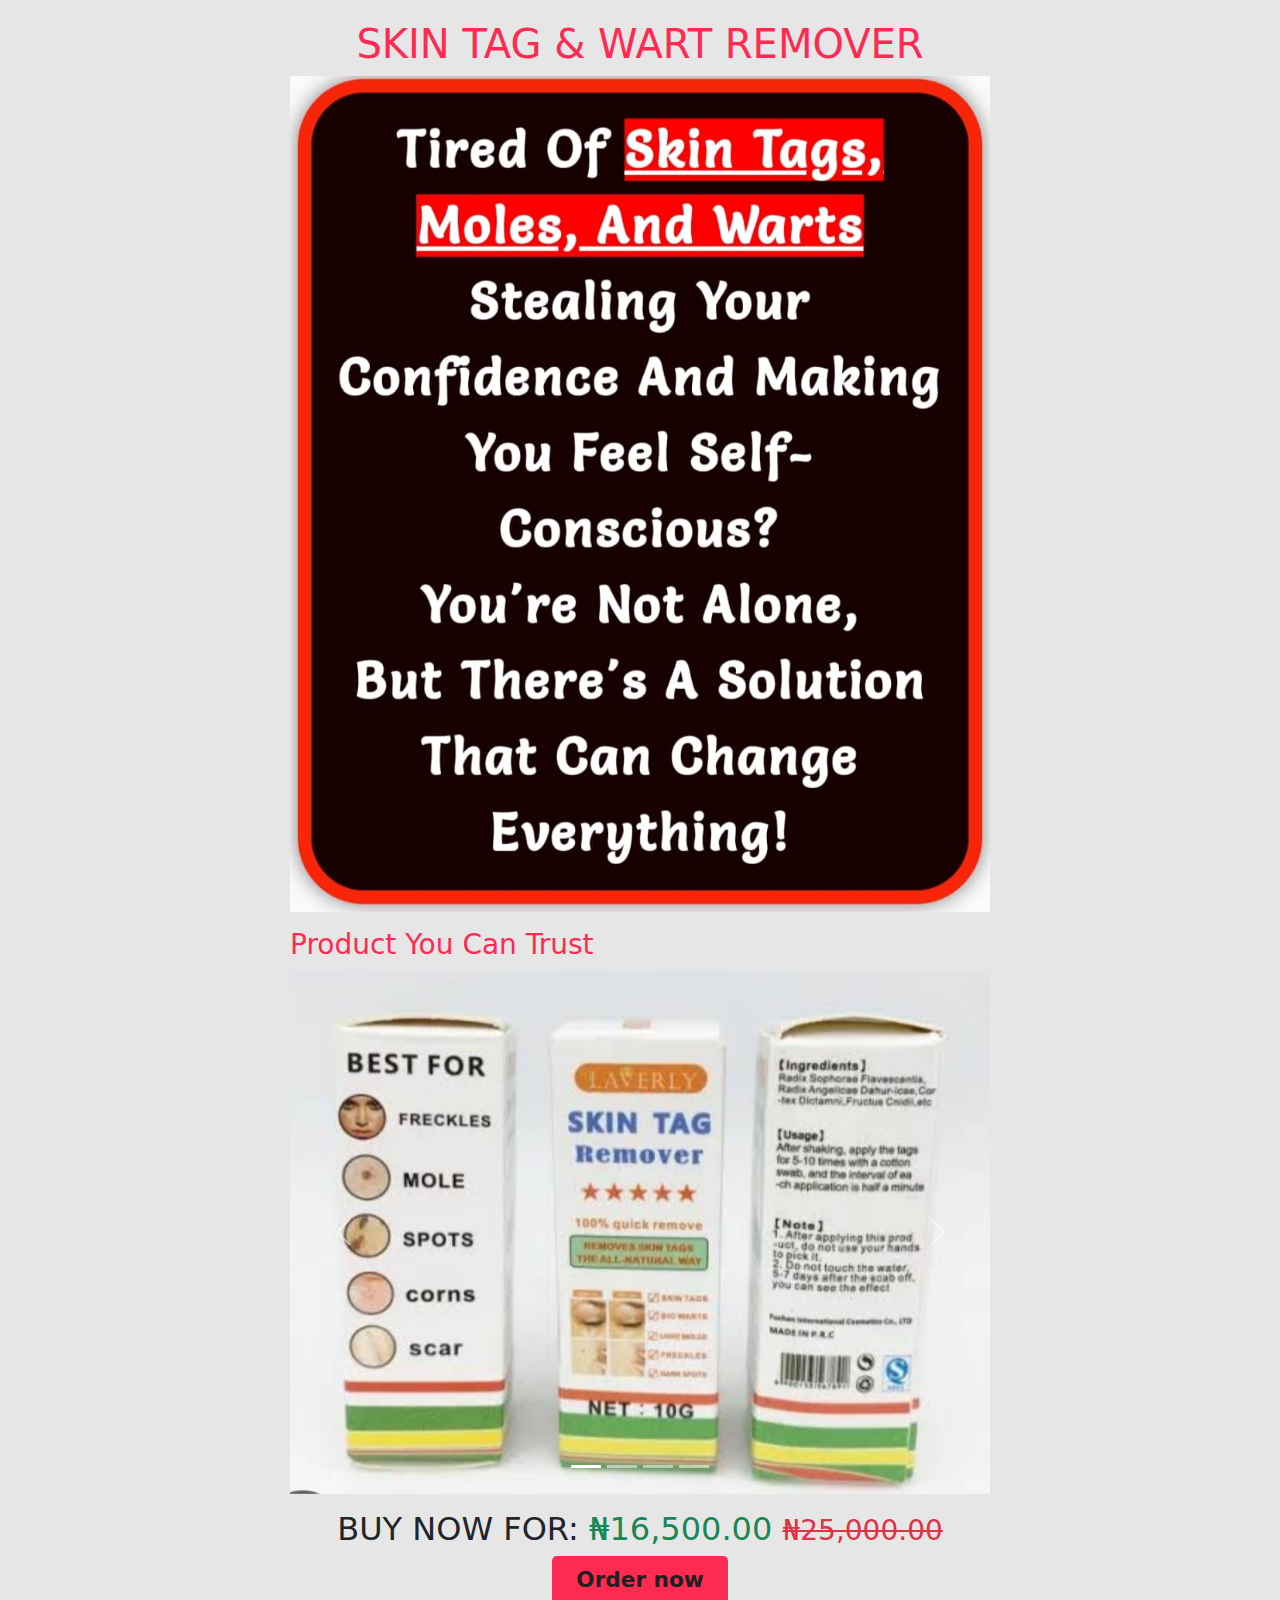
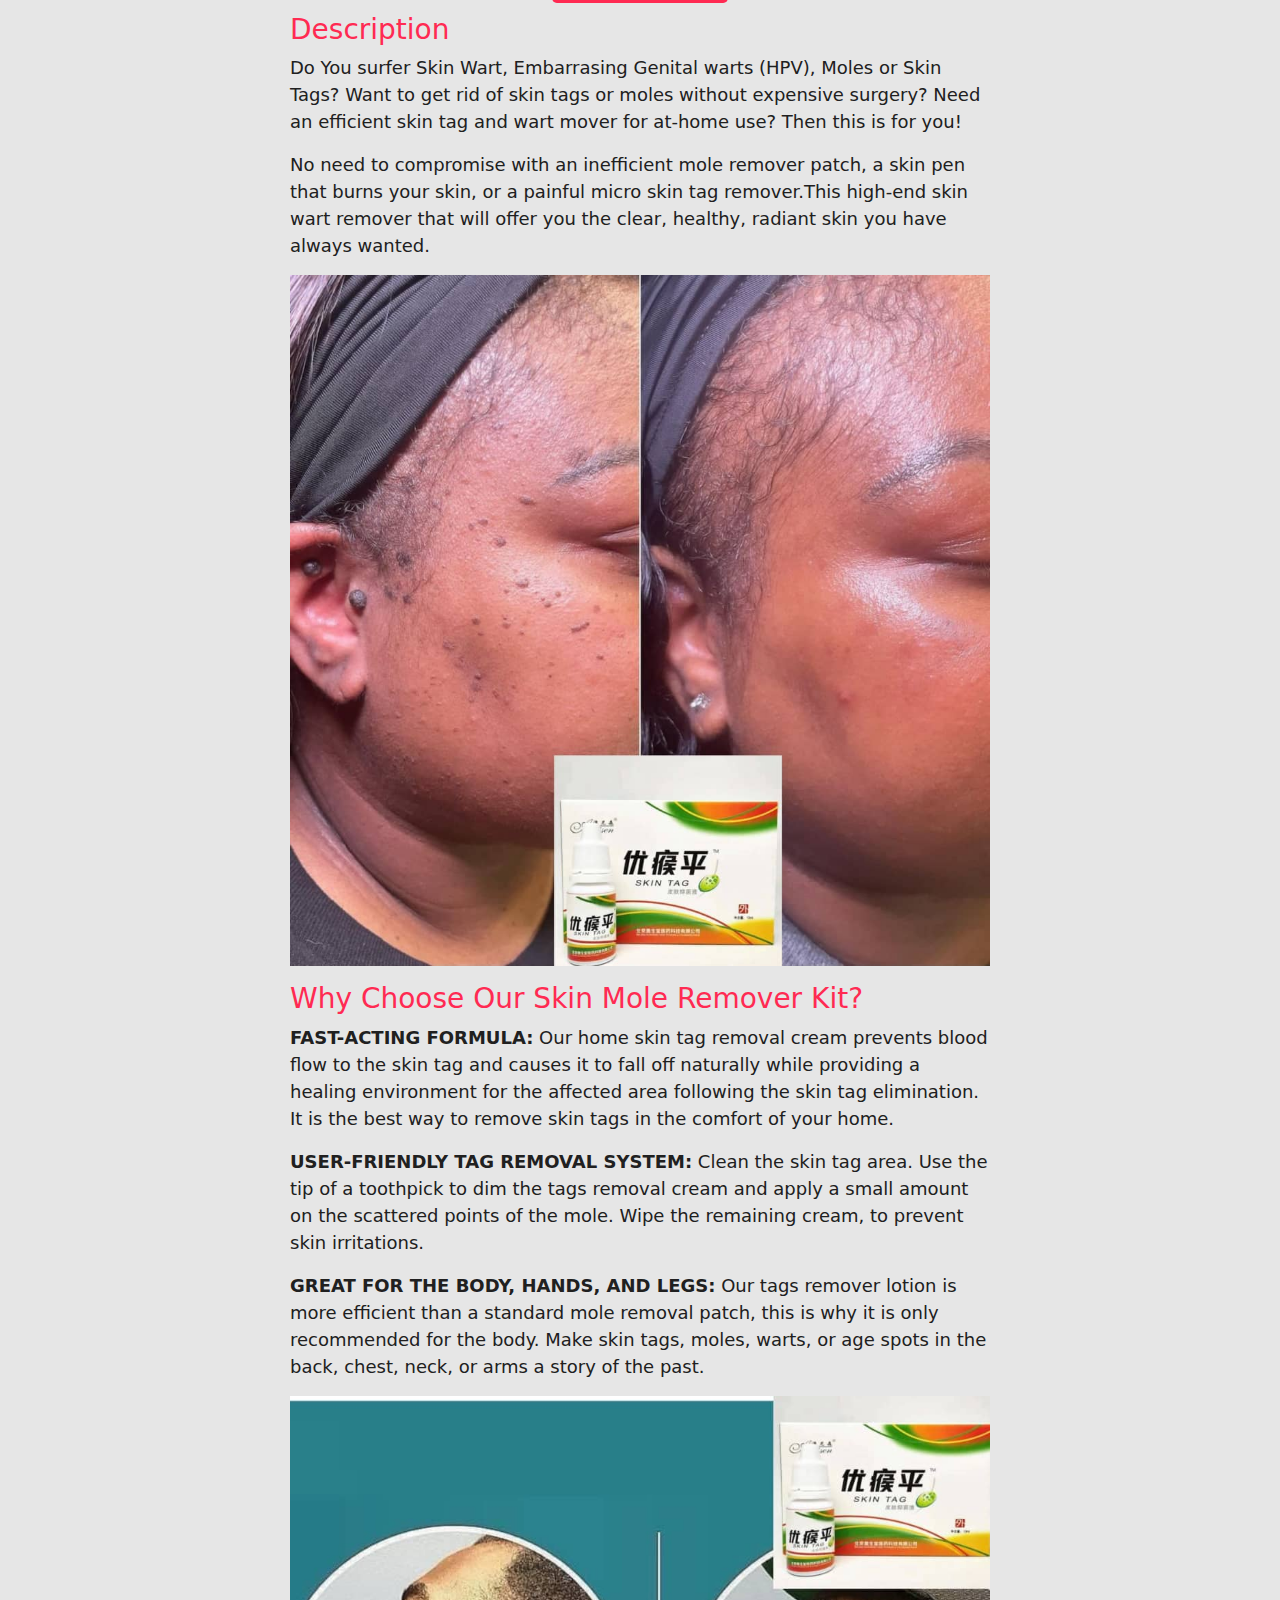
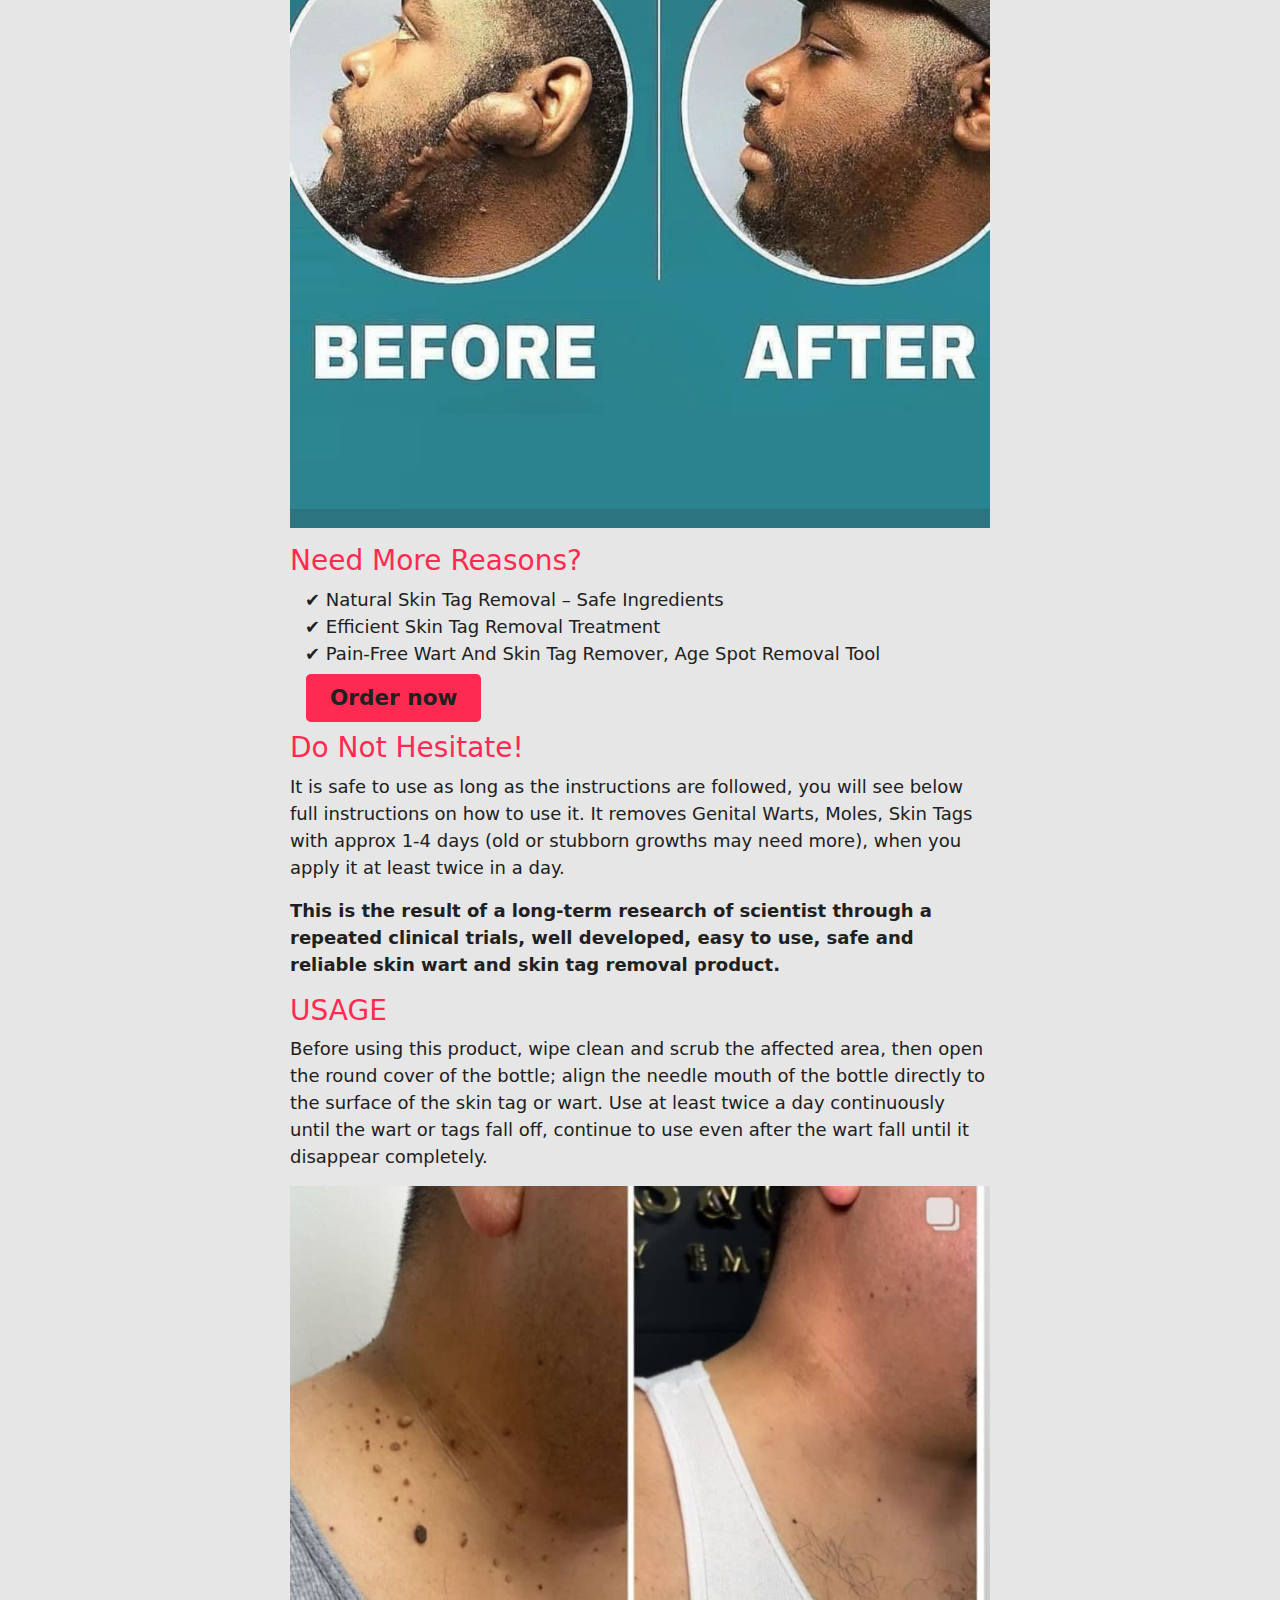
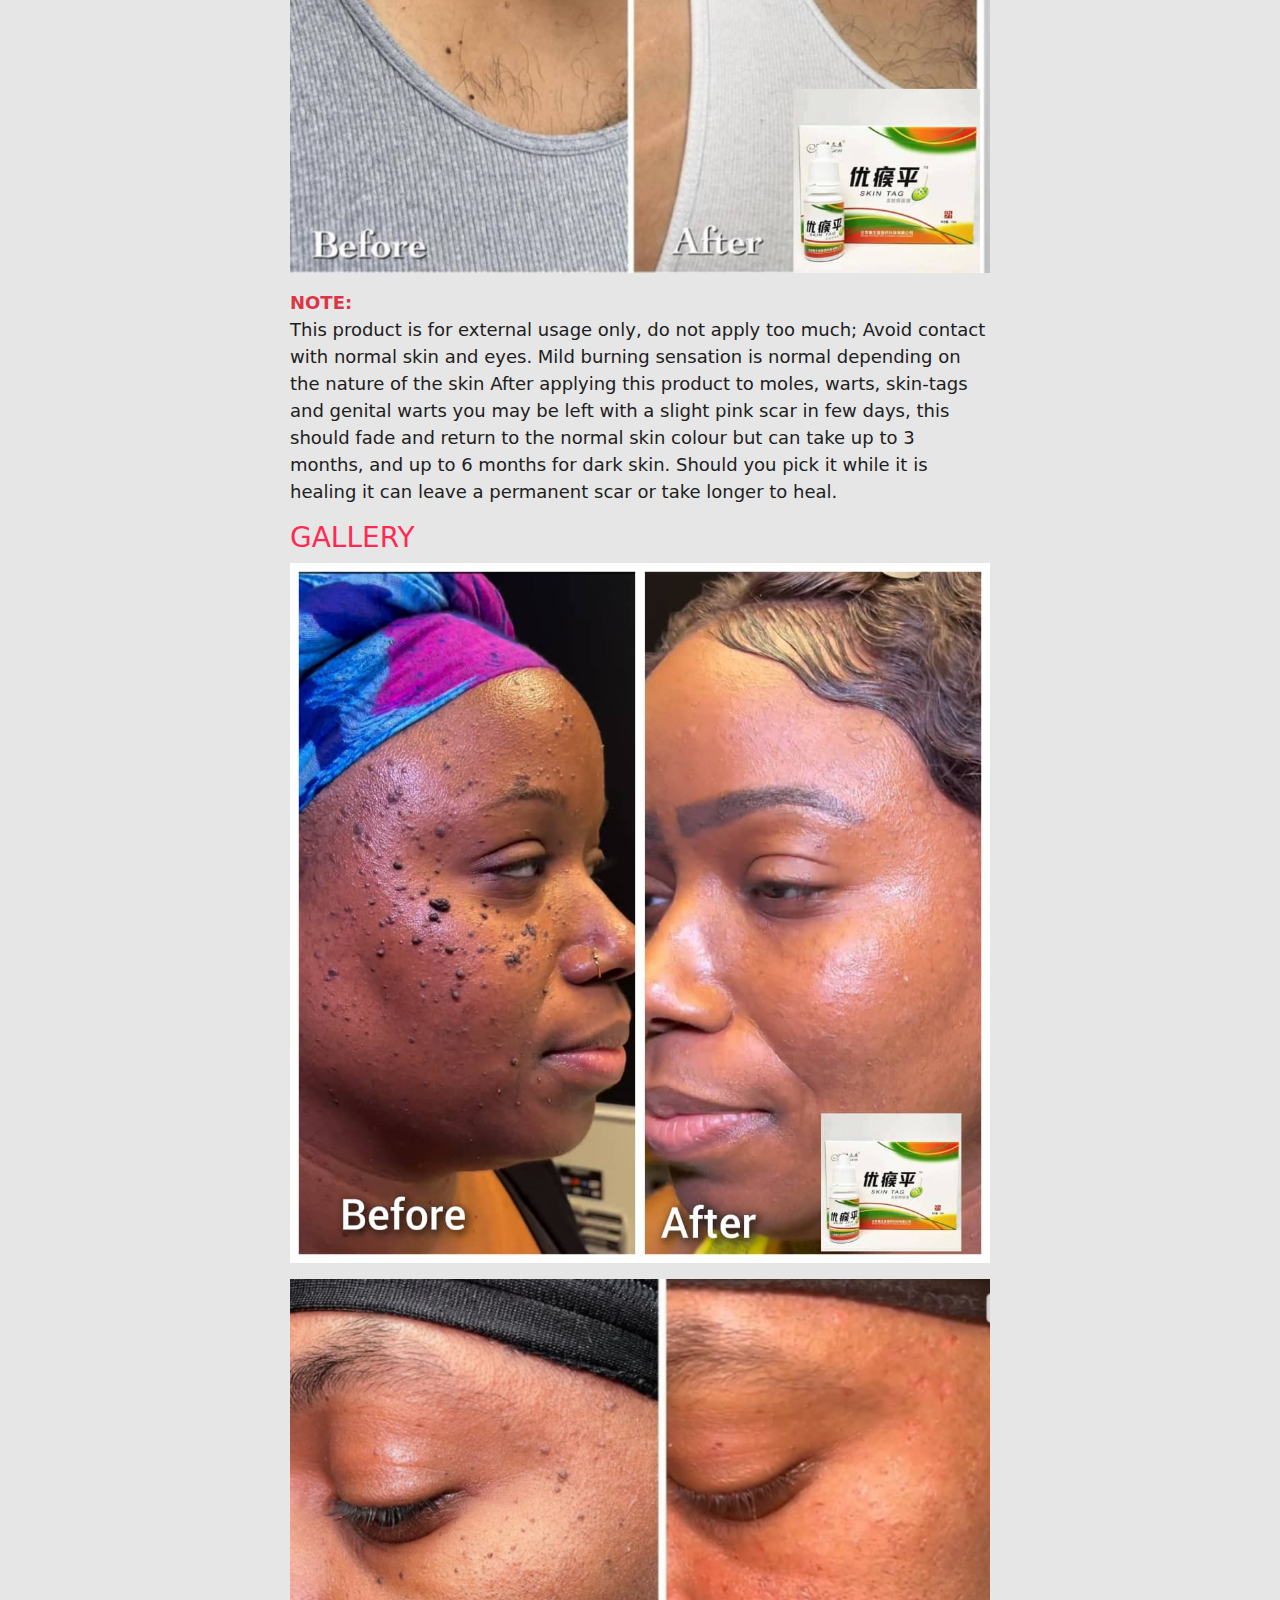
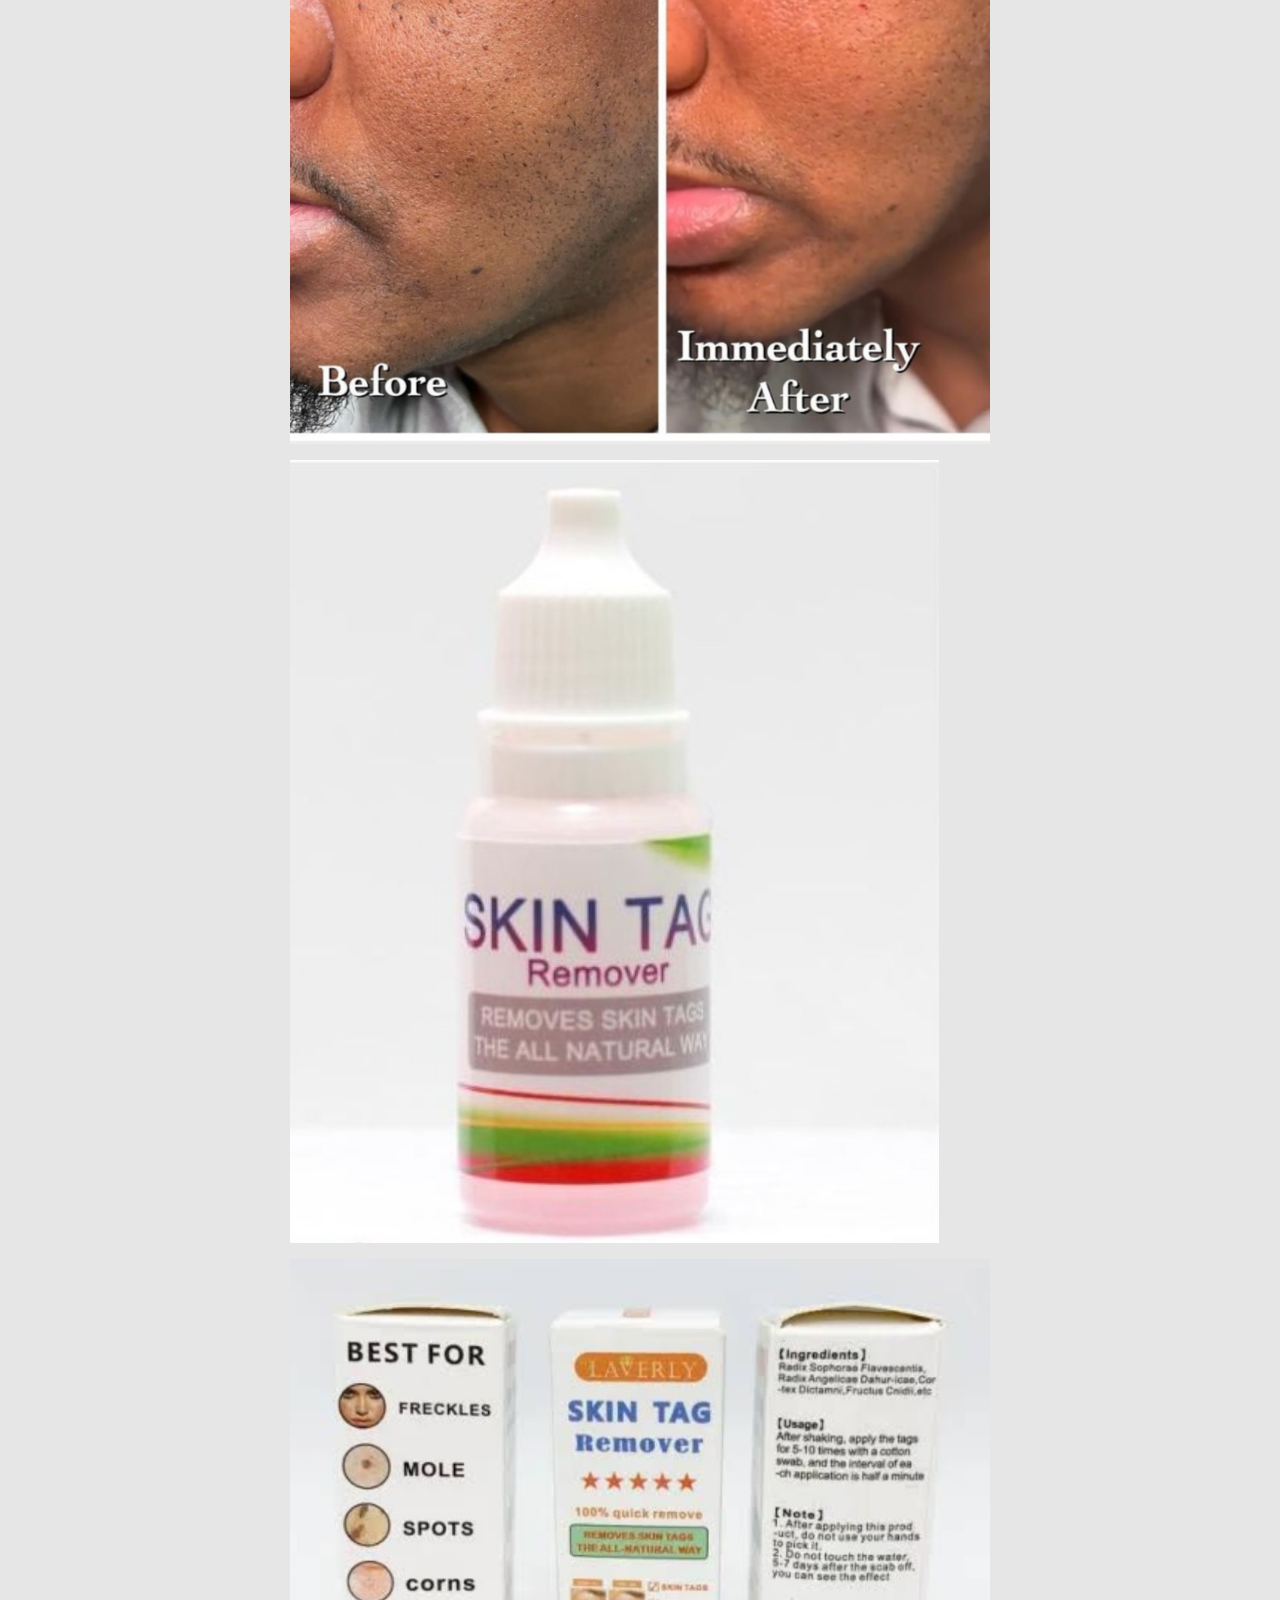
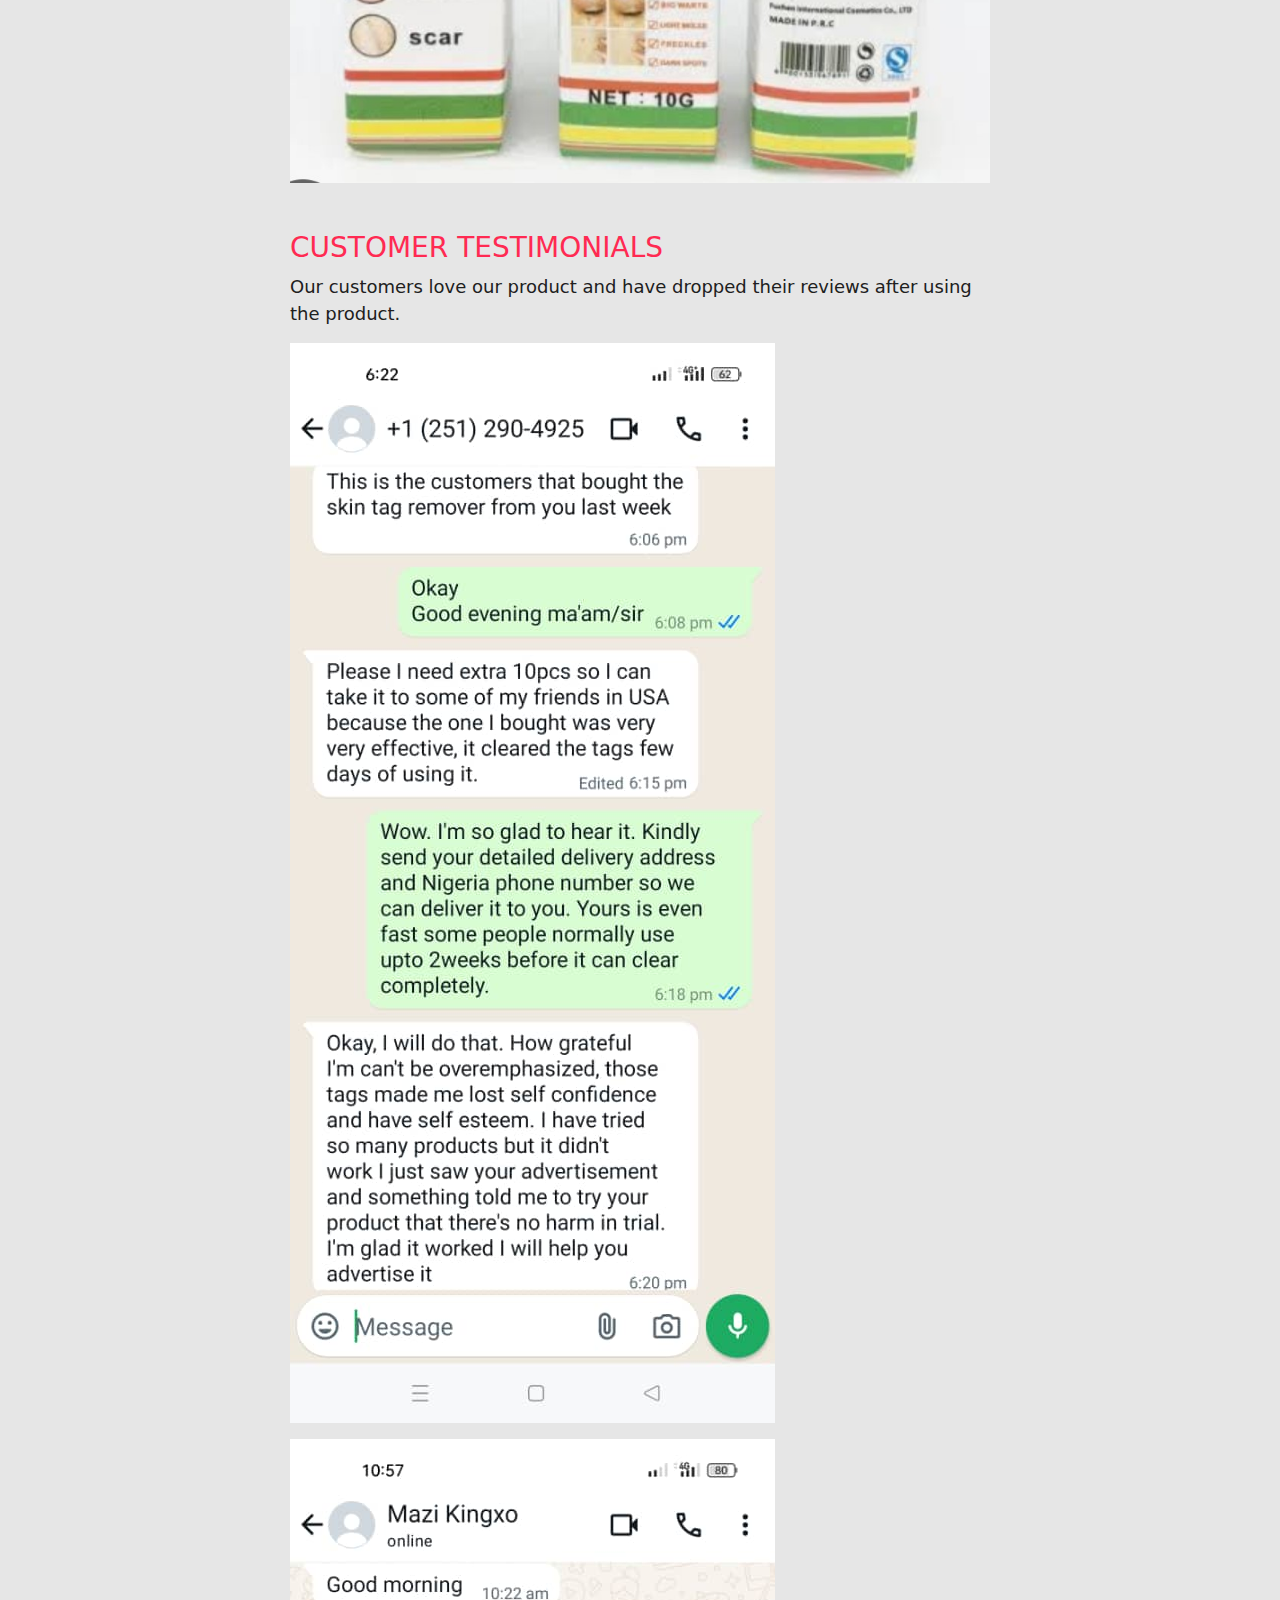
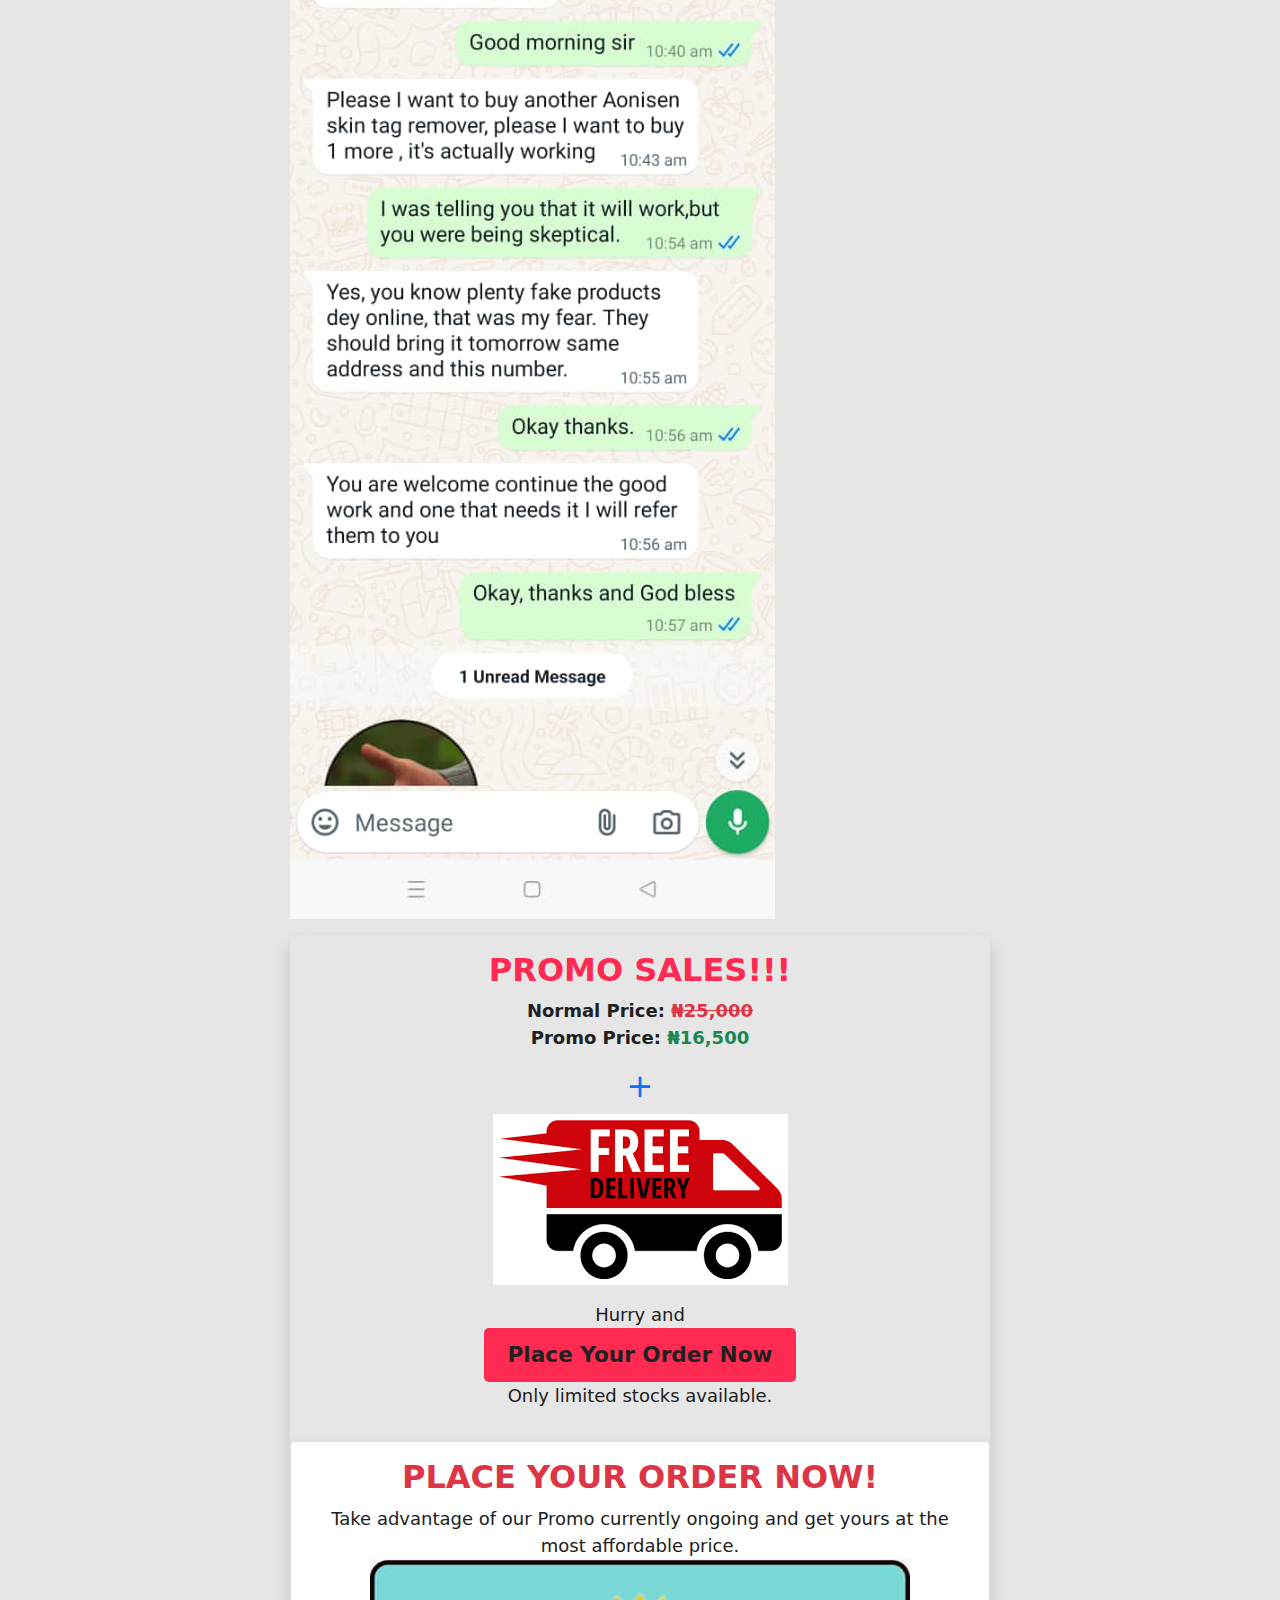
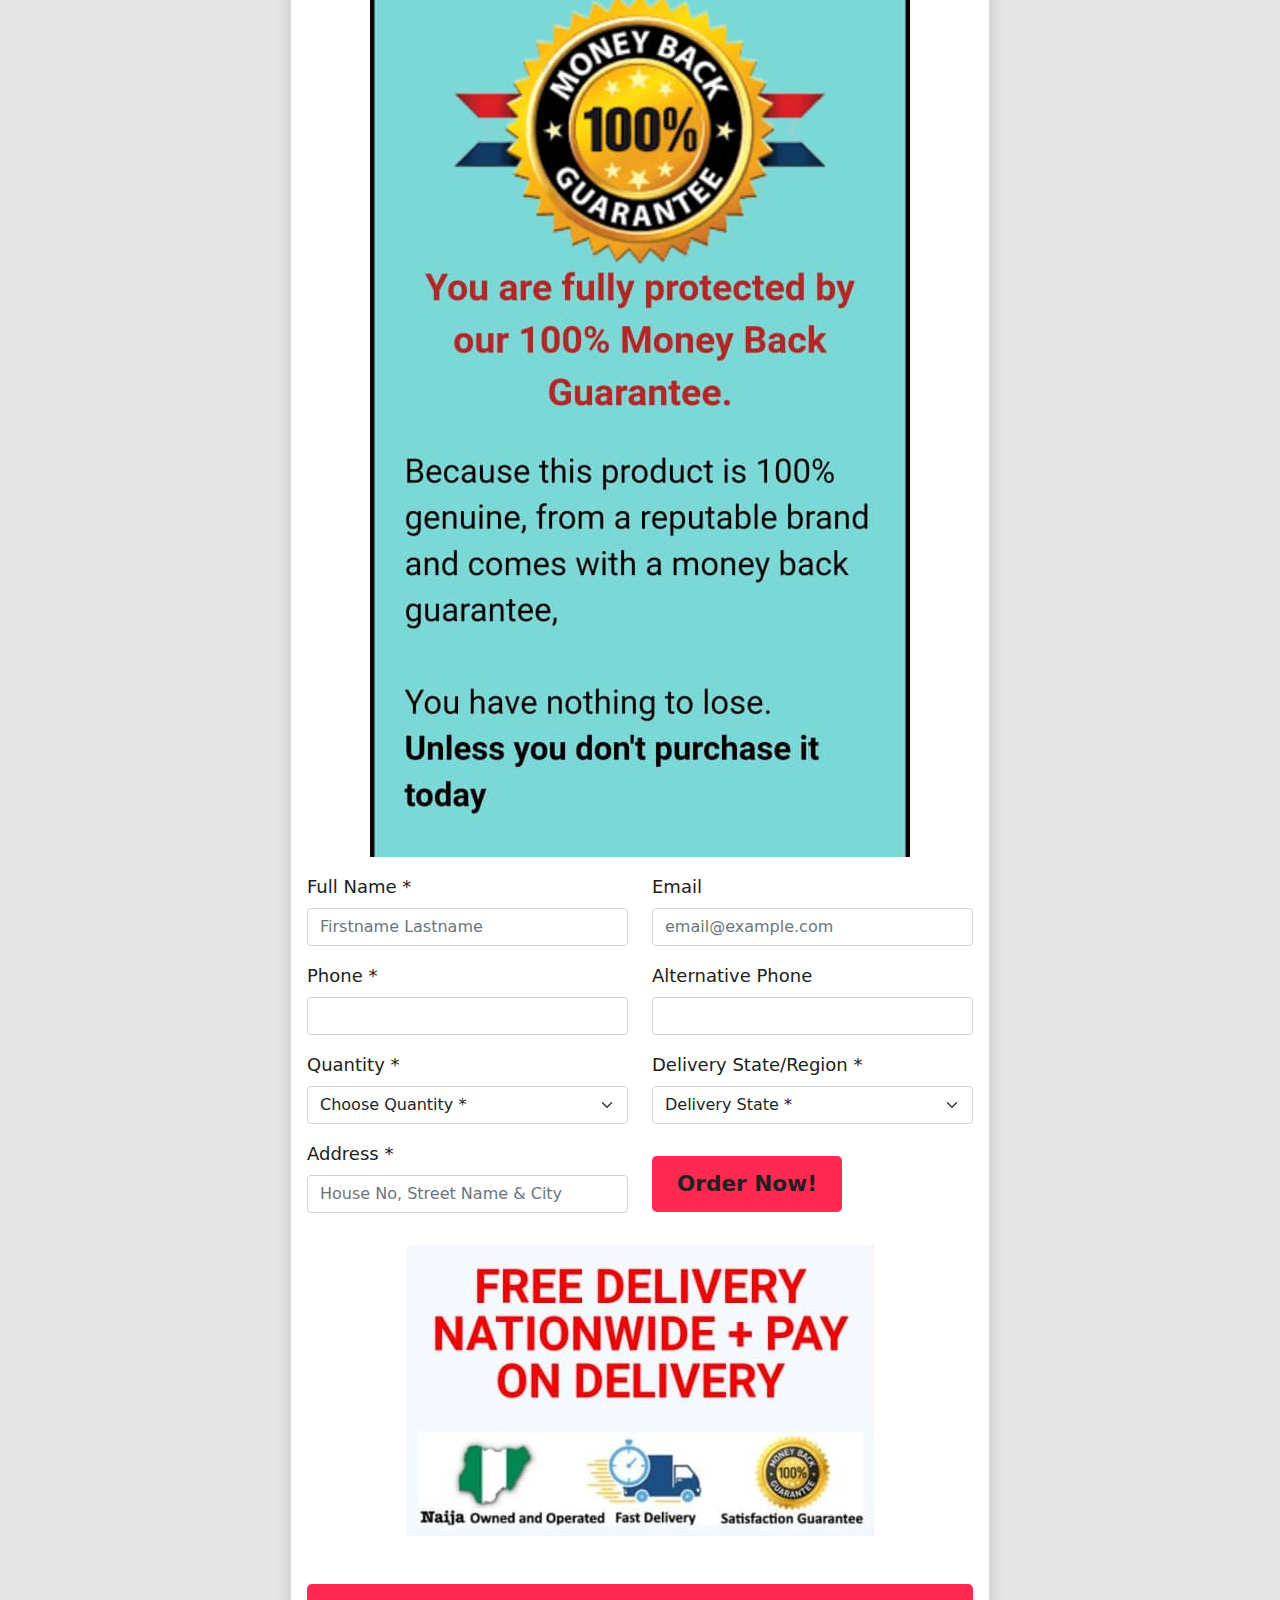
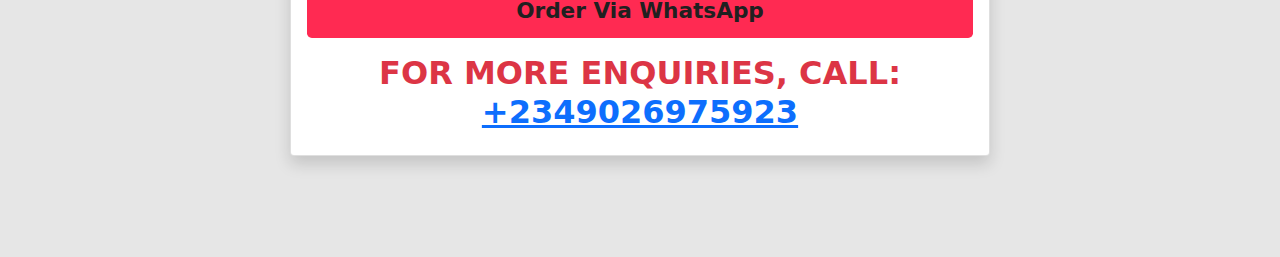
==== index.html @ a97c8643 "Remove Buy 1 and Get 1 Free From Skin Tag Website" ====
<!DOCTYPE html>
<html lang="en">
<head>
    <meta charset="UTF-8">
    <meta name="viewport" content="width=device-width, initial-scale=1.0">
    <meta name="keywords" content="skin tag removal, skin tag remover, remove skin tags, skin tag treatment, skin tag removal products, best skin tag remover, skin tag removal cream, skin tag removal patches, skin tag removal kit, home skin tag removal, skin tag removal solutions, effective skin tag remover, painless skin tag removal, skin tag removal at home, skin tag removal methods">
    <meta name="description" content="Discover effective and painless skin tag removal products. Our range includes creams, patches, and kits designed to safely remove skin tags at home. Achieve smooth, clear skin with our top-rated skin tag removal solutions.">

    <link rel="apple-touch-icon" sizes="180x180" href="assets/images/favicons/apple-touch-icon.png">
    <link rel="icon" type="image/png" sizes="32x32" href="assets/images/favicons/favicon-32x32.png">
    <link rel="icon" type="image/png" sizes="16x16" href="assets/images/favicons/favicon-16x16.png">
    <link rel="manifest" href="/site.webmanifest">

    <link rel="stylesheet" href="assets/bootstrap.min.css">
    <link rel="stylesheet" href="assets/style.css">

    <title>SKIN TAG & WART REMOVER</title>

    <!-- First Facebook Pixel Code on Net -->
    <script>
        !function(f,b,e,v,n,t,s)
        {if(f.fbq)return;n=f.fbq=function(){n.callMethod?
        n.callMethod.apply(n,arguments):n.queue.push(arguments)};
        if(!f._fbq)f._fbq=n;n.push=n;n.loaded=!0;n.version='2.0';
        n.queue=[];t=b.createElement(e);t.async=!0;
        t.src=v;s=b.getElementsByTagName(e)[0];
        s.parentNode.insertBefore(t,s)}(window,document,'script',
        'https://connect.facebook.net/en_US/fbevents.js');
        fbq('init', '1205016607189360');
        fbq('track', 'PageView');
        fbq('track', 'AddToWishlist');
        fbq('track', 'AddToCart');
    </script>
    <noscript>
        <img height="1" width="1" 
        src="https://www.facebook.com/tr?id=1205016607189360&ev=PageView
        &noscript=1"/>
    </noscript>
    <!-- End First Facebook Pixel Code -->
</head>
</head>
<body>
    <main>
        <h1>
            SKIN TAG & WART REMOVER
        </h1>
        <p>
            <img src="assets/images/cta-2.jpg" alt="">
        </p>
        <!-- <h3>2 Out of Many Happy Customers</h3>
        <p>
            <video src="assets/images/skin-tag-sample-1.mp4" muted loop autoplay controls>
                Your browser doesn't support playing video
            </video>
        </p>
        <p>
            <video src="assets/images/skin-tag-sample-2.mp4" muted loop autoplay controls>
                Your browser doesn't support playing video
            </video>
        </p> -->

        <section class="slider my-3">
            <h3>Product You Can Trust</h3>
            <!-- Carousel -->
            <div id="carousel-cont" class="carousel slide" data-bs-ride="carousel">

                <!-- Indicators/dots -->
                <div class="carousel-indicators">
                    <button type="button" data-bs-target="#carousel-cont" data-bs-slide-to="0" class="active"></button>
                    <button type="button" data-bs-target="#carousel-cont" data-bs-slide-to="1"></button>
                    <button type="button" data-bs-target="#carousel-cont" data-bs-slide-to="2"></button>
                    <button type="button" data-bs-target="#carousel-cont" data-bs-slide-to="3"></button>
                </div>

                <!-- The slideshow/carousel -->
                <div class="carousel-inner">
                    <div class="carousel-item active">
                        <img src="assets/images/product-pack.jpg" class="d-block" style="width:100%">
                    </div>
                    <div class="carousel-item">
                        <img src="assets/images/hero-image-1.webp" class="d-block" style="width:100%">
                    </div>
                    <div class="carousel-item">
                        <img src="assets/images/hero-image-2.webp" class="d-block" style="width:100%">
                    </div>
                    <div class="carousel-item">
                        <img src="assets/images/hero-image-3.webp" class="d-block" style="width:100%">
                    </div>
                </div>
    
                <!-- Left and right controls/icons -->
                <button class="carousel-control-prev" type="button" data-bs-target="#carousel-cont" data-bs-slide="prev">
                    <span class="carousel-control-prev-icon"></span>
                </button>
                <button class="carousel-control-next" type="button" data-bs-target="#carousel-cont" data-bs-slide="next">
                    <span class="carousel-control-next-icon"></span>
                </button>
            </div>
        </section>

        <h2 class="text-dark">
            BUY NOW FOR: <span class="text-success">₦16,500.00</span> <small class="text-danger strike-through">₦25,000.00</small>
        </h2>
        <p class="px-3 my-3 text-center">
            <a href="#orderForm" class="btn-default">Order now</a>
        </p>

        <h3>Description</h3>
        <p>
            Do You surfer Skin Wart, Embarrasing Genital warts (HPV), Moles or Skin Tags? Want to get rid of skin tags or moles without expensive surgery? Need an efficient skin tag and wart mover for at-home use? Then this is for you!
        </p>
        <p>
            No need to compromise with an inefficient mole remover patch, a skin pen that burns your skin, or a painful micro skin tag remover.This high-end skin wart remover that will offer you the clear, healthy, radiant skin you have always wanted.
        </p>
        <p>
            <img src="assets/images/skin-tag-3.jpg" alt="">
        </p>

        <h3>Why Choose Our Skin Mole Remover Kit?</h3>
        <p>
            <strong class="title">FAST-ACTING FORMULA:</strong>
            Our home skin tag removal cream prevents blood flow to the skin tag and causes it to fall off naturally while providing a healing environment for the affected area following the skin tag elimination. It is the best way to remove skin tags in the comfort of your home.
        </p>
        <p>
            <strong class="title">USER-FRIENDLY TAG REMOVAL SYSTEM:</strong>
            Clean the skin tag area. Use the tip of a toothpick to dim the tags removal cream and apply a small amount on the scattered points of the mole. Wipe the remaining cream, to prevent skin irritations.
        </p>
        <p>
            <strong class="title">GREAT FOR THE BODY, HANDS, AND LEGS:</strong>
            Our tags remover lotion is more efficient than a standard mole removal patch, this is why it is only recommended for the body. Make skin tags, moles, warts, or age spots in the back, chest, neck, or arms a story of the past.
        </p>
        <p>
            <img src="assets/images/skin-tag-1.jpg" alt="">
        </p>

        <h3>Need More Reasons?</h3>
        <ul>
            <li>
                ✔ Natural Skin Tag Removal – Safe Ingredients
            </li>
            <li>
                ✔ Efficient Skin Tag Removal Treatment
            </li>
            <li>
                ✔ Pain-Free Wart And Skin Tag Remover, Age Spot Removal Tool
            </li>
        </ul>
        <p class="px-3">
            <a href="#orderForm" class="btn-default">Order now</a>
        </p>

        <h3>Do Not Hesitate!</h3>
        <p>
            It is safe to use as long as the instructions are followed, you will see below full instructions on how to use it. It removes Genital Warts, Moles, Skin Tags with approx 1-4 days (old or stubborn growths may need more), when you apply it at least twice in a day.
        </p>
        <p>
            <strong>
                This is the result of a long-term research of scientist through a repeated clinical trials, well developed, easy to use, safe and reliable skin wart and skin tag removal product.
            </strong>
        </p>

        <h3>USAGE</h3>
        <p>
            Before using this product, wipe clean and scrub the affected area, then open the round cover of the bottle; align the needle mouth of the bottle directly to the surface of the skin tag or wart. Use at least twice a day continuously until the wart or tags fall off, continue to use even after the wart fall until it disappear completely.
        </p>
        <p>
            <img src="assets/images/skin-tag-2.jpg" alt="">
        </p>

        <p>
            <strong class="text-danger">NOTE:</strong> <br>
            This product is for external usage only, do not apply too much; Avoid contact with normal skin and eyes. Mild burning sensation is normal depending on the nature of the skin After applying this product to moles, warts, skin-tags and genital warts you may be left with a slight pink scar in few days, this should fade and return to the normal skin colour but can take up to 3 months, and up to 6 months for dark skin. Should you pick it while it is healing it can leave a permanent scar or take longer to heal.
        </p>

        <h3>GALLERY</h3>
        <p>
            <img src="assets/images/skin-tag-4.jpg" alt="">
        </p>
        <p>
            <img src="assets/images/skin-tag-5.jpg" alt="">
        </p>
        <p>
            <img src="assets/images/product.jpg" alt="">
        </p>
        <p>
            <img src="assets/images/product-pack.jpg" alt="">
        </p>

        <h3 class="mt-5">CUSTOMER TESTIMONIALS</h3>
        <p>
            Our customers love our product and have dropped their reviews after using the product.
        </p>
        <p>
            <img src="assets/images/testimonial-1.jpg" alt="">
        </p>
        <p>
            <img src="assets/images/testimonial-2.jpg" alt="">
        </p>

        <section class="order mt-3 order-container">
            <div class="shadow p-3 text-center">
                <h2 class="title">
                    Promo Sales!!!
                </h2>
                <p class="action-text text-center">
                    <strong>
                        Normal Price: <span class="text-danger strike-through">₦25,000</span> <br>
                        Promo Price: <span class="text-success">₦16,500</span>
                    </strong> <br>
                </p>
                <h2 class="text-primary">
                    +
                </h2>
                <img class="img-fluid" src="assets/images/free-delivery.png">
                <div class="action-text p-3">
                    Hurry and <br>
                    <a href="#orderForm" class="btn-default d-inline-block">Place Your Order Now</a> <br>
                    Only limited stocks available.
                </div>
            </div>
            <div class="shadow card p-3" id="orderForm">
                <h2 class="text-danger action-text title">
                    Place Your Order Now!
                </h2>
                <p class="text-center">
                    Take advantage of our Promo currently ongoing and get yours at the most affordable price.
                    <img src="assets/images/guarantee.jpg" class="img-fluid">
                </p>

                <form name="orderForm" method="POST" onsubmit="return checkForm()" action="https://myform.lightonexpress.com/process-skin-tag-form/">
                    <input type="hidden" name="subject" value="New Order For SKIN TAG & WART REMOVER" />
                    <input type="hidden" name="price" value="₦0.00" />
                    <input type="hidden" name="productName" value="SKIN TAG & WART REMOVER" />
                    <div class="row field-row">
                        <div class="col-sm-6 mb-3">
                            <label for="fullname" class="form-label">Full Name *</label>
                            <input type="text" class="form-control" placeholder="Firstname Lastname" name="fullname" id="fullname" required>
                        </div>
                        <div class="col-sm-6 mb-3">
                            <label for="email" class="form-label">Email</label>
                            <input type="email" class="form-control" placeholder="email@example.com" name="email" id="email">
                        </div>
                    </div>
                    <div class="row field-row">
                        <div class="col-sm-6 mb-3">
                            <label for="phone" class="form-label">Phone *</label>
                            <input type="tel" class="form-control" placeholder="" name="phone" id="phone" required>
                        </div>
                        <div class="col-sm-6 mb-3">
                            <label for="alt_phone" class="form-label">Alternative Phone</label>
                            <input type="tel" class="form-control" placeholder="" name="alt_phone" id="alt_phone">
                        </div>
                    </div>
                    <div class="row field-row">
                        <div class="col-sm-6 mb-3">
                            <label for="quantity" class="form-label">Quantity *</label>
                            <select name="quantity" id="quantity" required class="form-select">
                                <option value="" selected="selected">Choose Quantity *</option>
                                <option value="1">1 Bottle - ₦16,500</option>
                                <option value="2">2 Bottles - ₦26,000</option>
                                <option value="3">3 Bottles - ₦37,500</option>
                                <option value="4">4 Bottles - ₦48,000</option>
                            </select>
                        </div>
                        <div class="col-sm-6 mb-3">
                            <label for="state" class="form-label">Delivery State/Region *</label>
                            <select name="state" id="state" required class="form-select">
                                <option value="" selected="selected">Delivery State *</option>
                                <option value="Lagos">Lagos</option>
                                <option value="Abuja">Abuja</option>
                                <option value="Rivers">Rivers</option>
                                <option value="Abia">Abia</option>
                                <option value="Adamawa">Adamawa</option>
                                <option value="Akwa Ibom">Akwa Ibom</option>
                                <option value="Anambra">Anambra</option>
                                <option value="Bauchi">Bauchi</option>
                                <option value="Bayelsa">Bayelsa</option>
                                <option value="Benue">Benue</option>
                                <option value="Borno">Borno</option>
                                <option value="Cross River">Cross River</option>
                                <option value="Delta">Delta</option>
                                <option value="Ebonyi">Ebonyi</option>
                                <option value="Edo">Edo</option>
                                <option value="Ekiti">Ekiti</option>
                                <option value="Enugu">Enugu</option>
                                <option value="Gombe">Gombe</option>
                                <option value="Imo">Imo</option>
                                <option value="Jigawa">Jigawa</option>
                                <option value="Kaduna">Kaduna</option>
                                <option value="Kano">Kano</option>
                                <option value="Katsina">Katsina</option>
                                <option value="Kebbi">Kebbi</option>
                                <option value="Kogi">Kogi</option>
                                <option value="Kwara">Kwara</option>
                                <option value="Nasarawa">Nasarawa</option>
                                <option value="Niger">Niger</option>
                                <option value="Ogun">Ogun</option>
                                <option value="Ondo">Ondo</option>
                                <option value="Osun">Osun</option>
                                <option value="Oyo">Oyo</option>
                                <option value="Plateau">Plateau</option>
                                <option value="Sokoto">Sokoto</option>
                                <option value="Taraba">Taraba</option>
                                <option value="Yobe">Yobe</option>
                                <option value="Zamfara">Zamfara</option>
                            </select>
                        </div>
                    </div>
                    <div class="row field-row mb-3">
                        <div class="col-sm-6 mb-3">
                            <label for="address" class="form-label">Address *</label>
                            <input type="text" class="form-control" placeholder="House No, Street Name & City" name="address" id="address" required>
                        </div>
                        <div class="col-sm-6 mb-3">
                            <button type="submit" class="btn btn-default mt-3">Order Now!</button>
                        </div>
                    </div>

                    <p class="px-3 my-3 text-center">
                        <img src="assets//images/free-delivery.jpg" alt="">
                    </p>
                </form>

                <div class="mt-3">
                    <a href="https://wa.me/+2349026975923/?text=Hello%2C+I+want+to+buy+Skin+Tag+Remover.%0A%0AHere+are+my+Order+Details%3B%0AFull+Name%3A%0AEmail%3A%0APhone+Number%3A%0AAlternative+Phone%3A%0AQuantity%3A%0AState%3A%0ADetailed+Delivery+Address%3A%0ACity%3A" class="btn-default d-block mt-3 text-center" target="_blank">Order Via WhatsApp</a>
                    <h2 class="text-danger action-text title mt-3 text-center">
                        For more enquiries, call: <a href="tel:+2349026975923">+2349026975923</a>
                    </h2>
                </div>
            </div>
            <br><br><br>
        </section>
    </main>

    <script src="assets/bootstrap.min.js"></script>
    <script src="assets/script.js"></script>
</body>
</html>
---- assets/style.css ----
* {
    box-sizing: border-box;
}

:root {
    --primary: rgb(255,42,82);
    --primary-alt: rgb(227, 21, 59);
    --light: rgb(230, 230, 230);
    --light-alt: lightgray;
    --dark: #202020;
    --dark-alt: #151515;
    --success: #00c800;
    --success-alt: #00b400;
}


body {
    padding: 20px 10px;
    margin: 0;
    background-color: var(--light);
    color: var(--dark);
    font-size: 18px;
}

main {
    max-width: 700px;
    margin: auto;
}

h1, h2, h3 {
    color: var(--primary);
}

h1, h2 {
    text-align: center;
}

img {
    max-width: 100%;
}

.text-dark {
    color: var(--dark);
}

.text-success {
    color: var(--success);
}

.text-danger {
    color: var(--primary);
}

.text-center {
    text-align: center;
}

.strike-through {
    text-decoration: line-through;
}

.title {
    font-weight: 700;
    text-transform: uppercase;
}

ul {
    list-style-type: none;
    padding-inline-start: 15px;
}

.btn-default {
    padding: .7rem 1.5rem;
    background-color: var(--primary);
    color: var(--dark);
    text-decoration: none;
    font-weight: 600;
    font-size: larger;
    border-radius: .3rem;
}
.btn-default:hover, .btn-default:active {
    background-color: var(--primary-alt);
    color: var(--dark);
}

.px-3 {
    padding-left: 1rem;
    padding-right: 1rem;
}
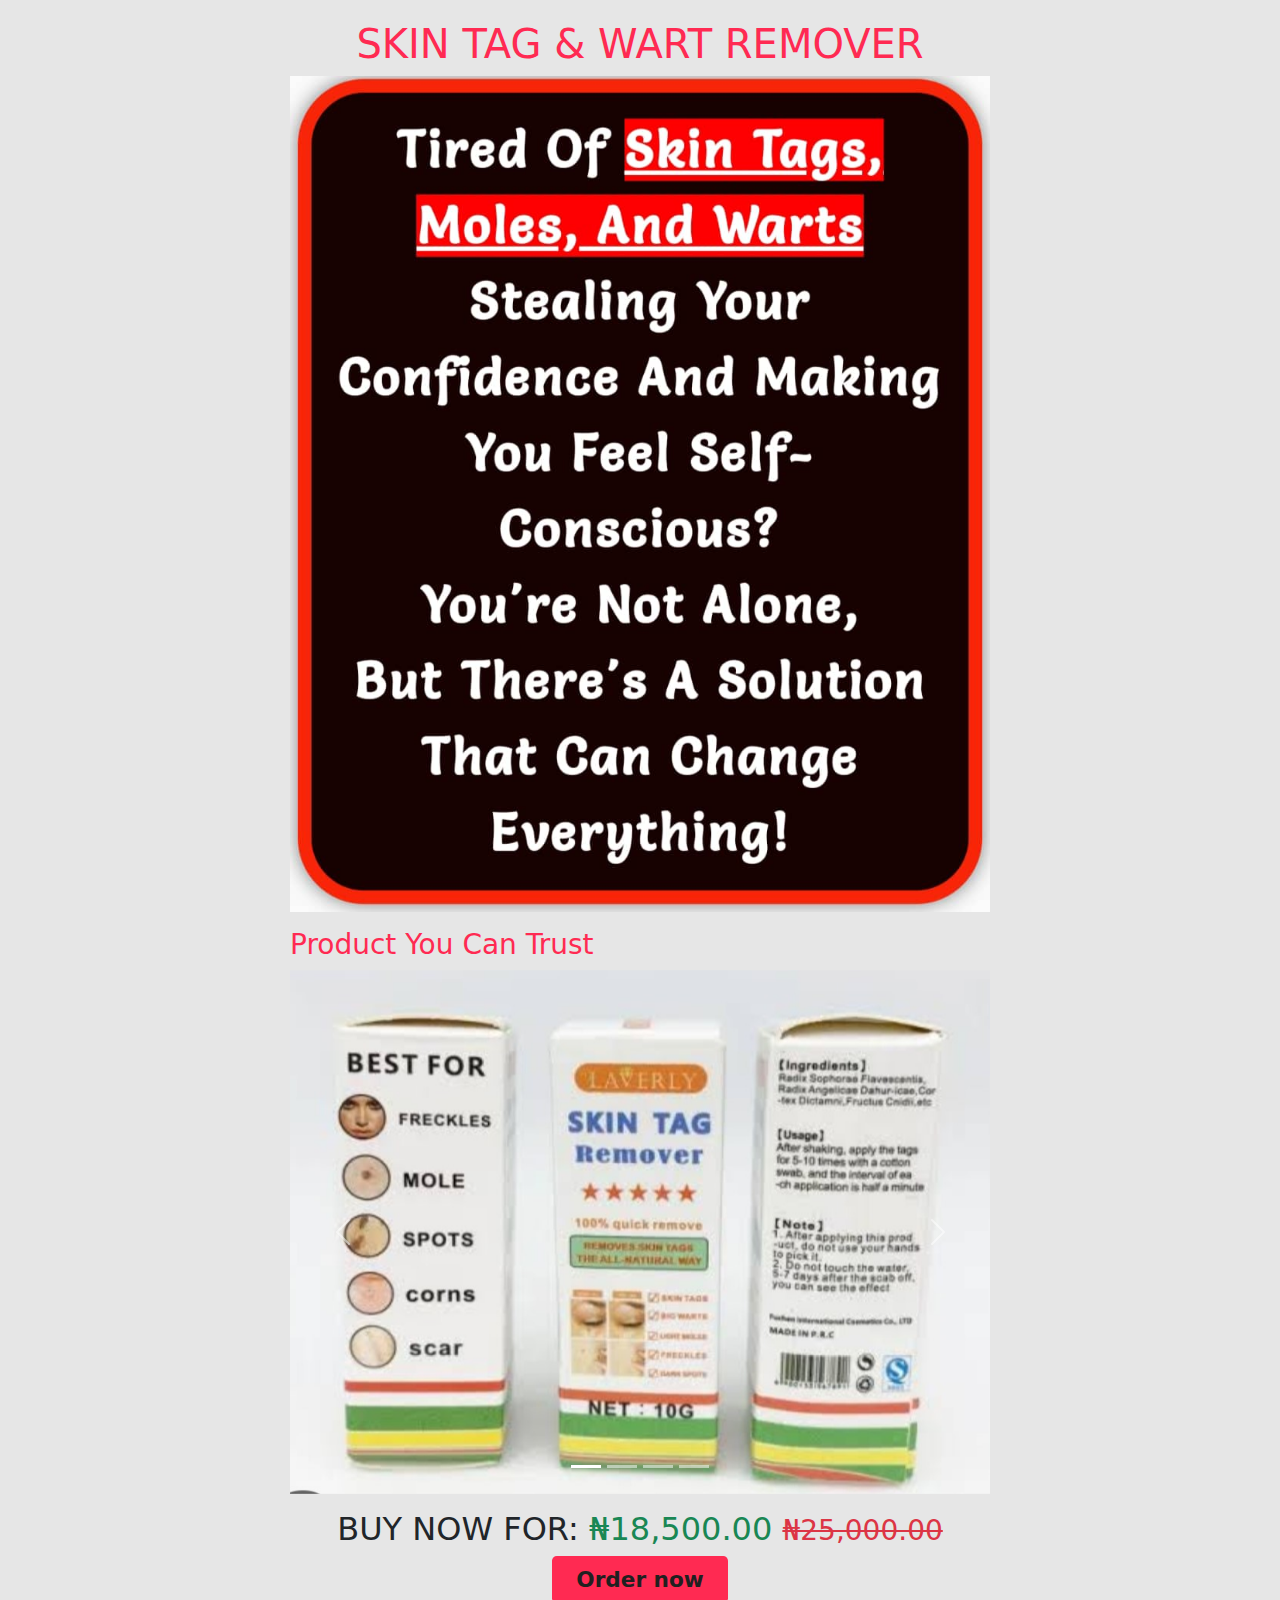
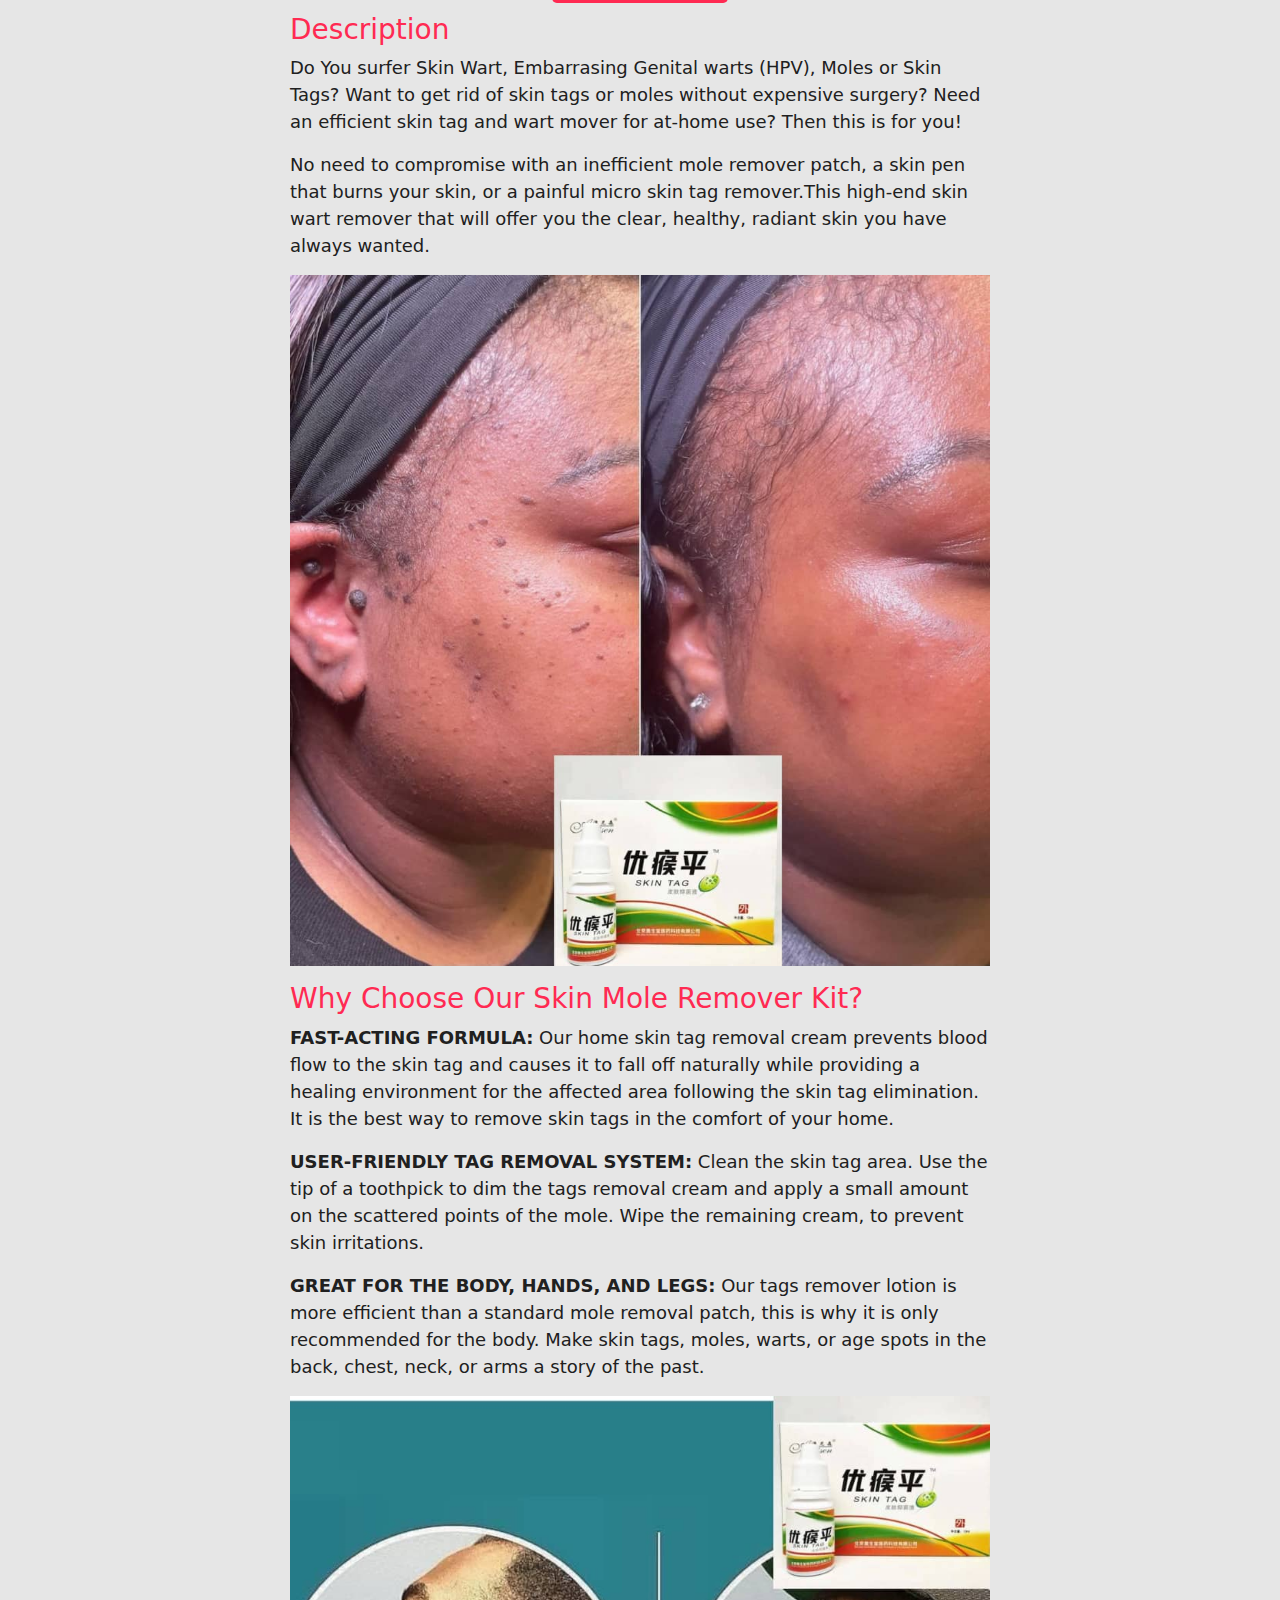
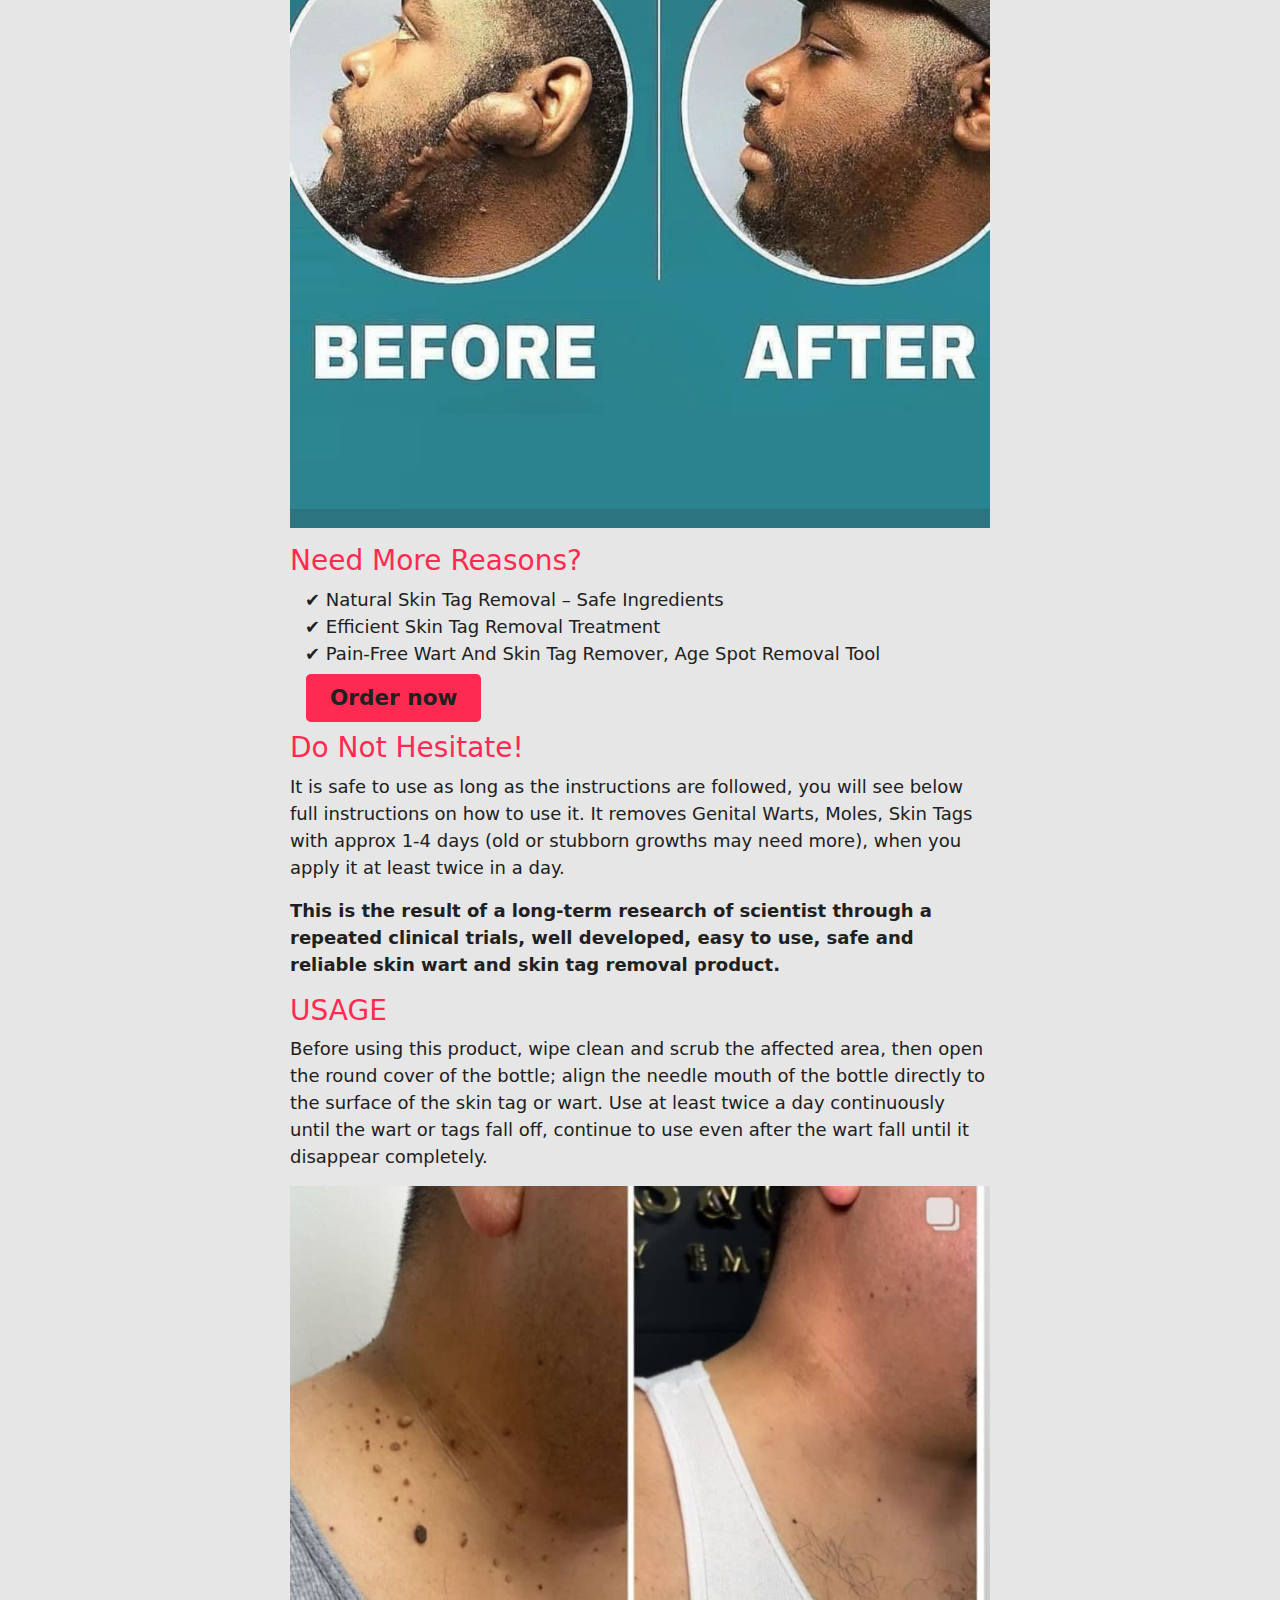
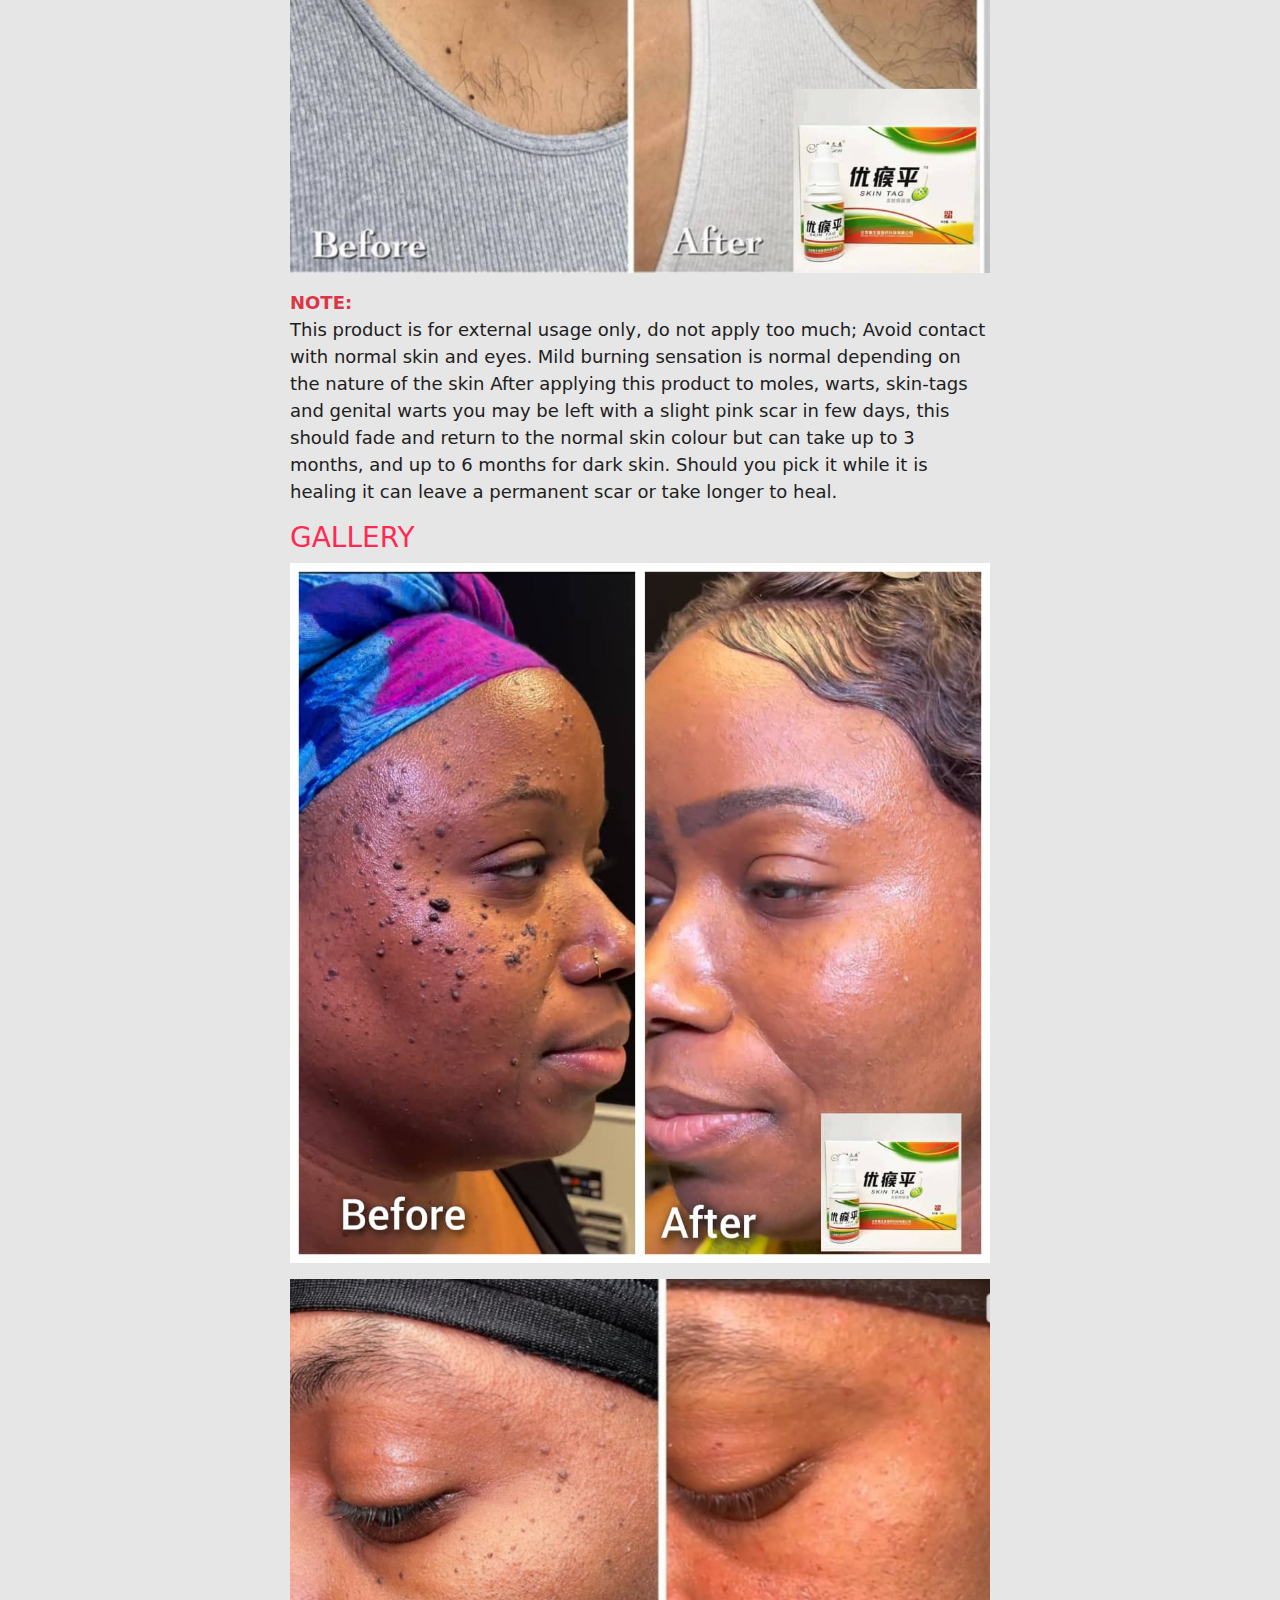
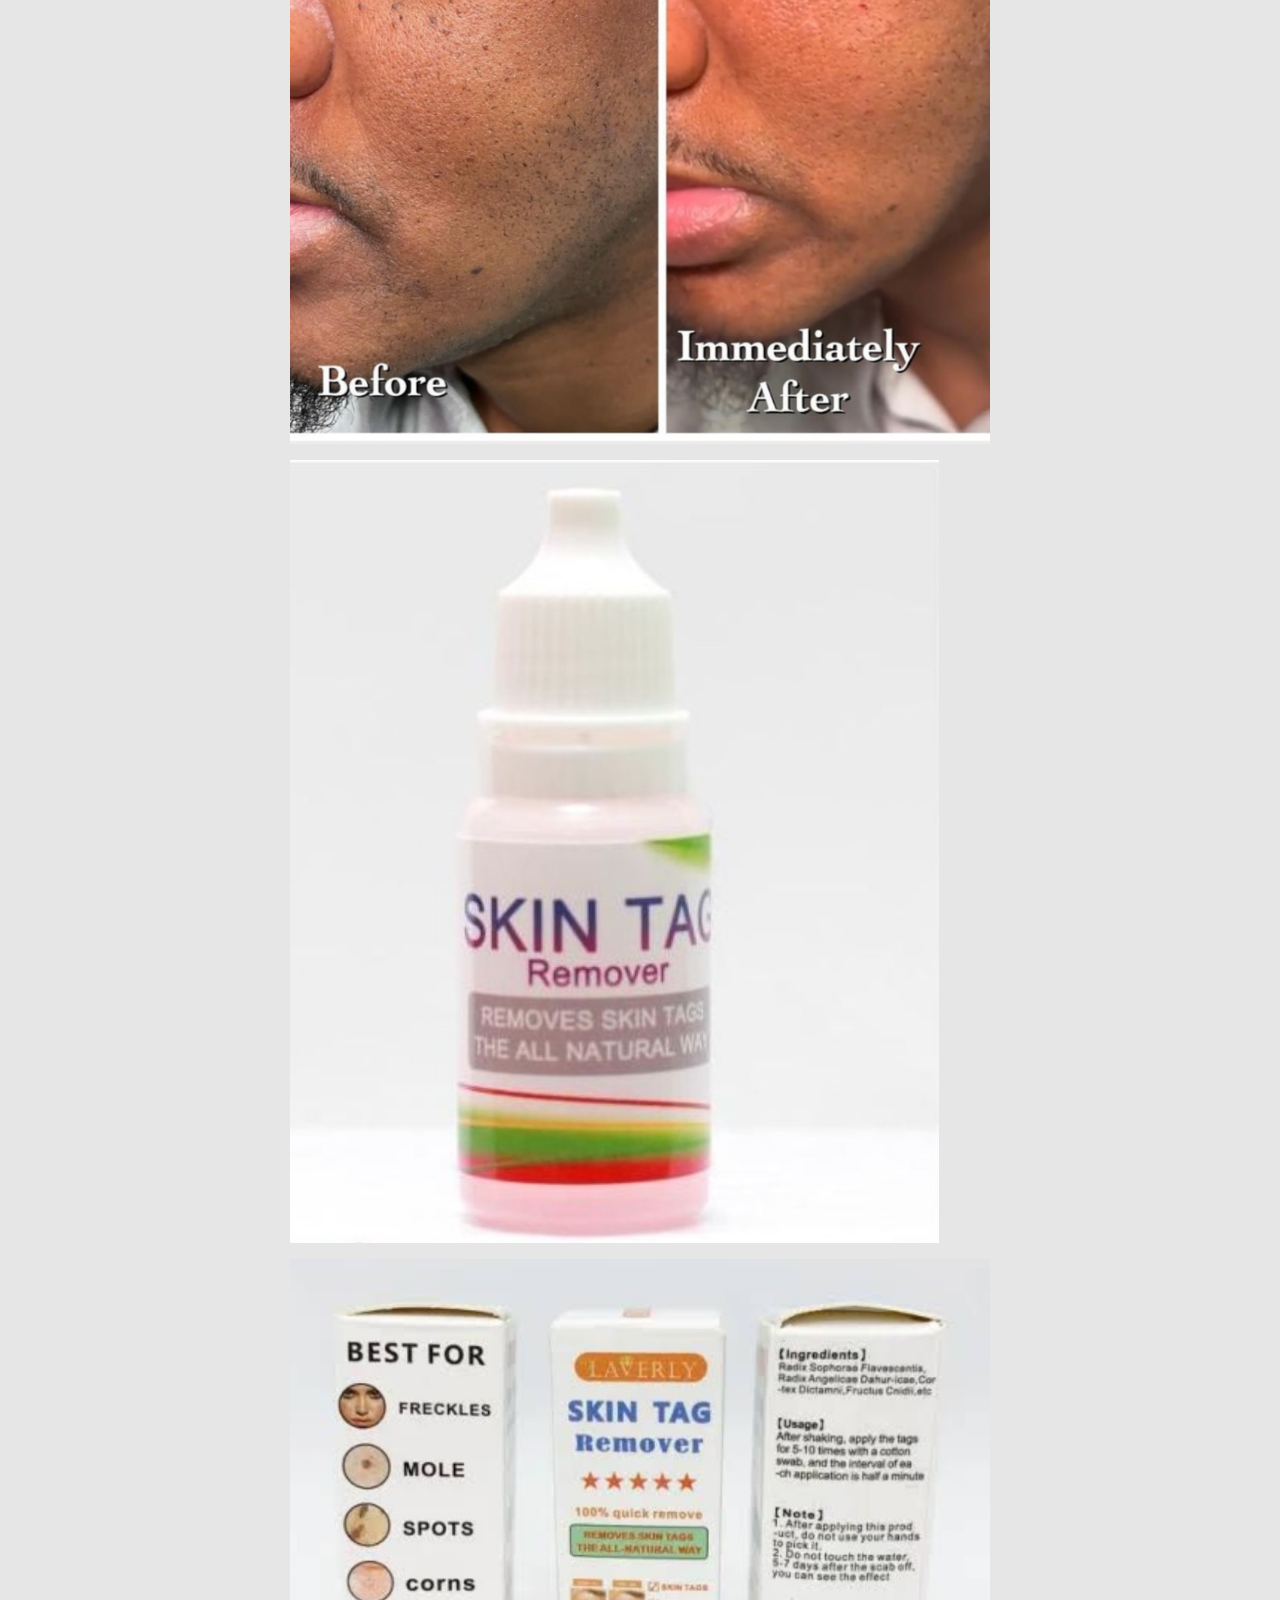
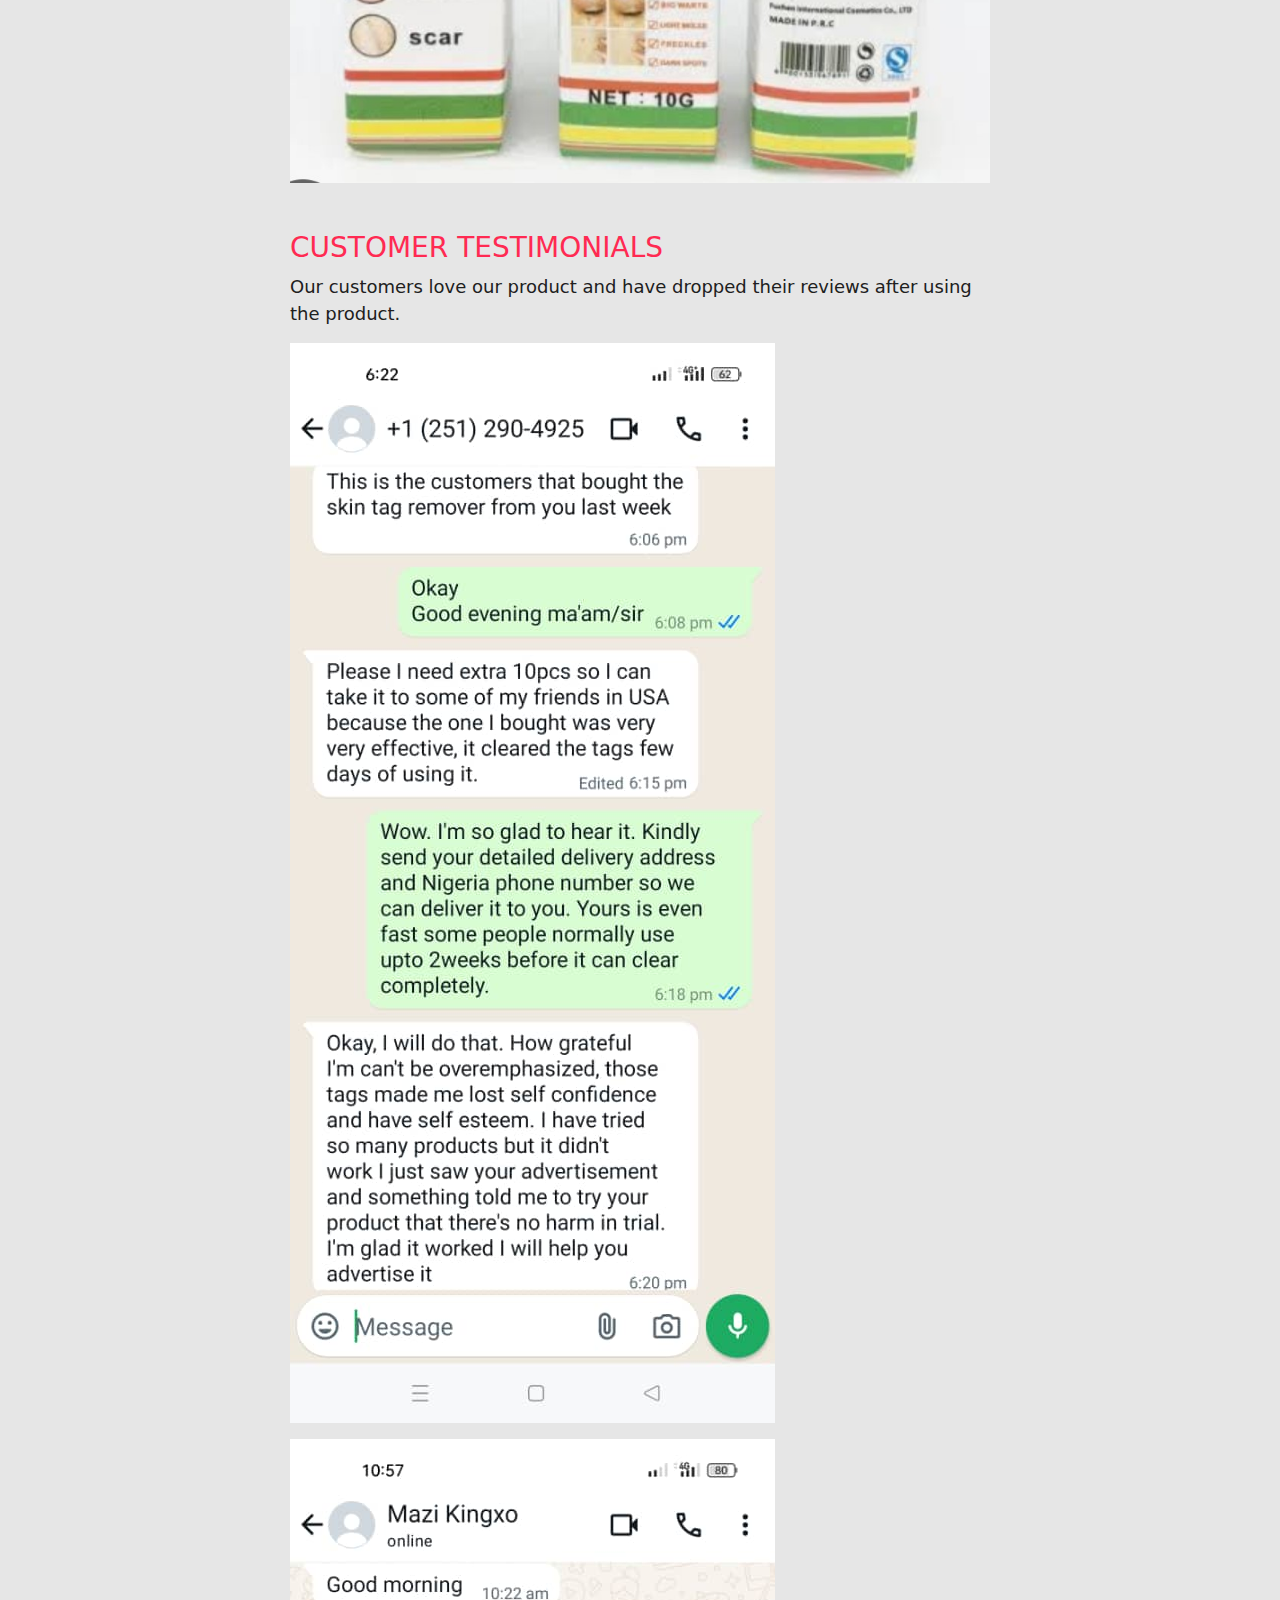
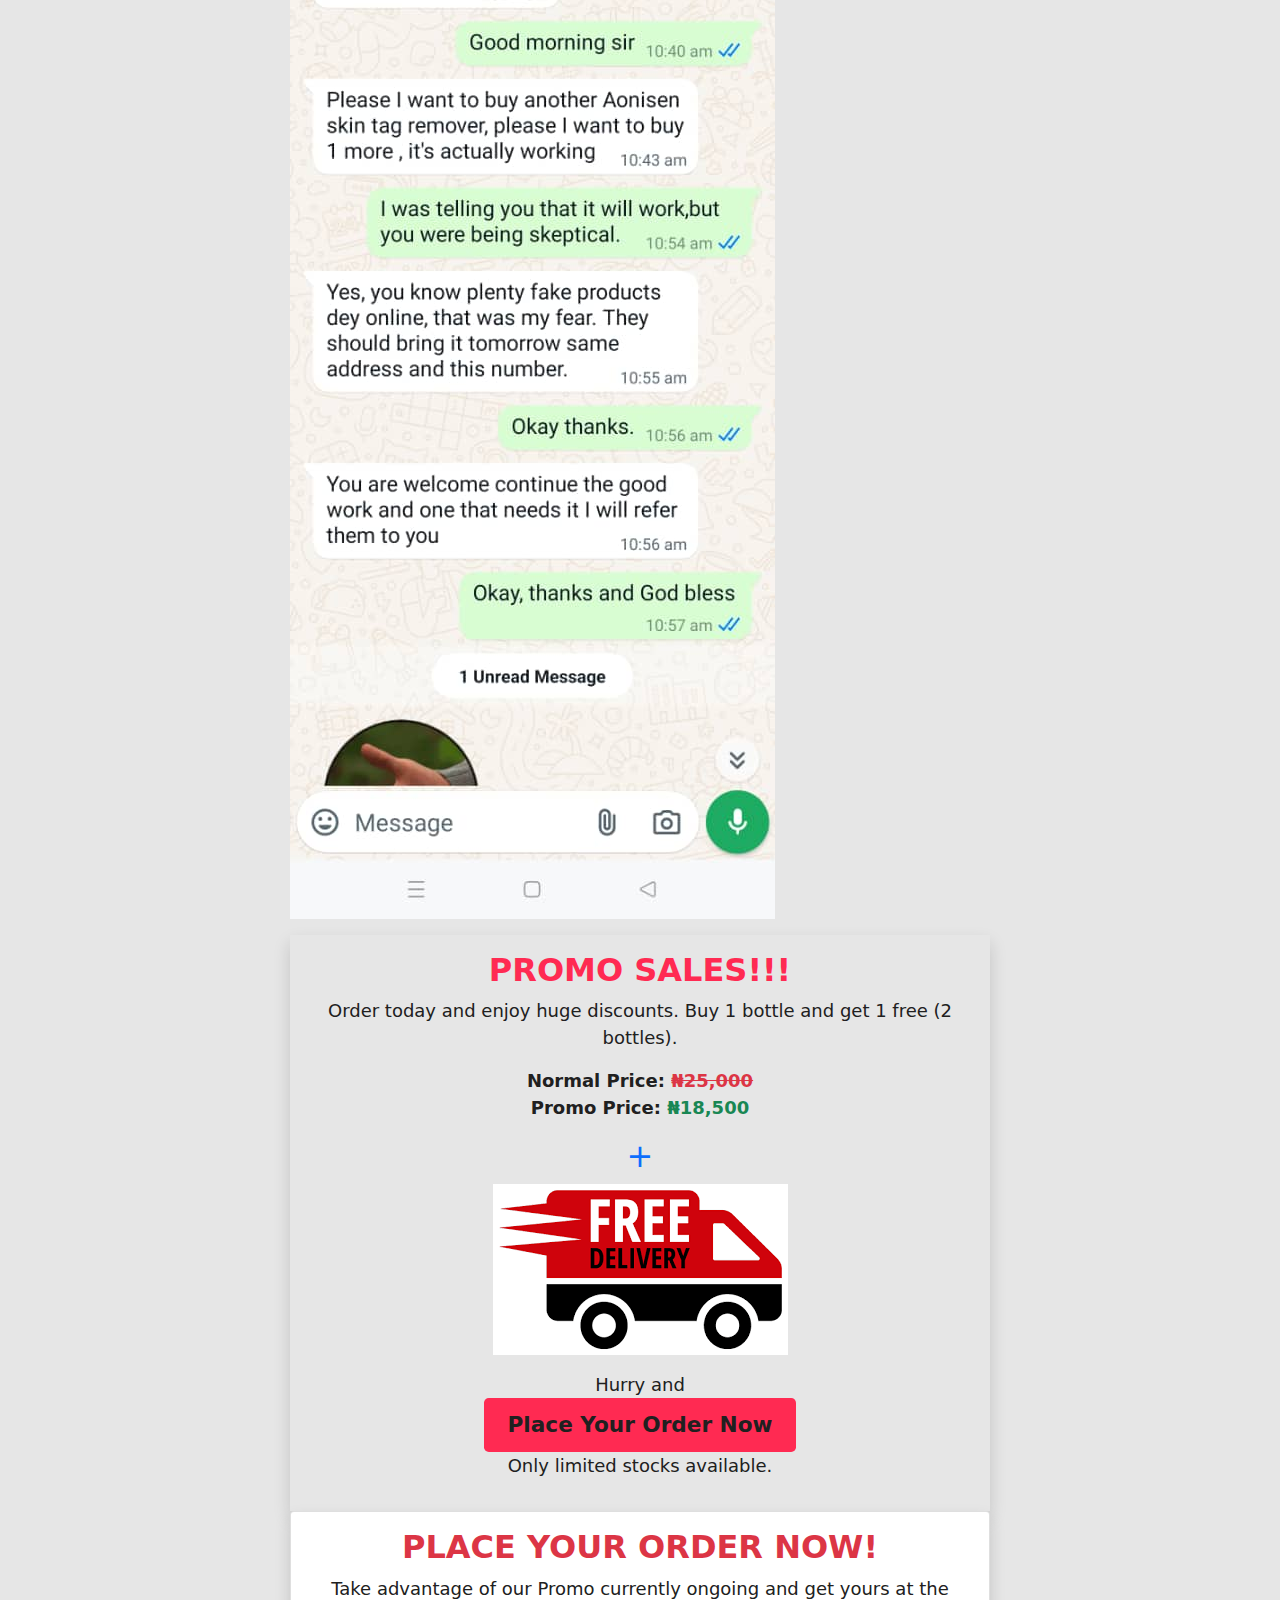
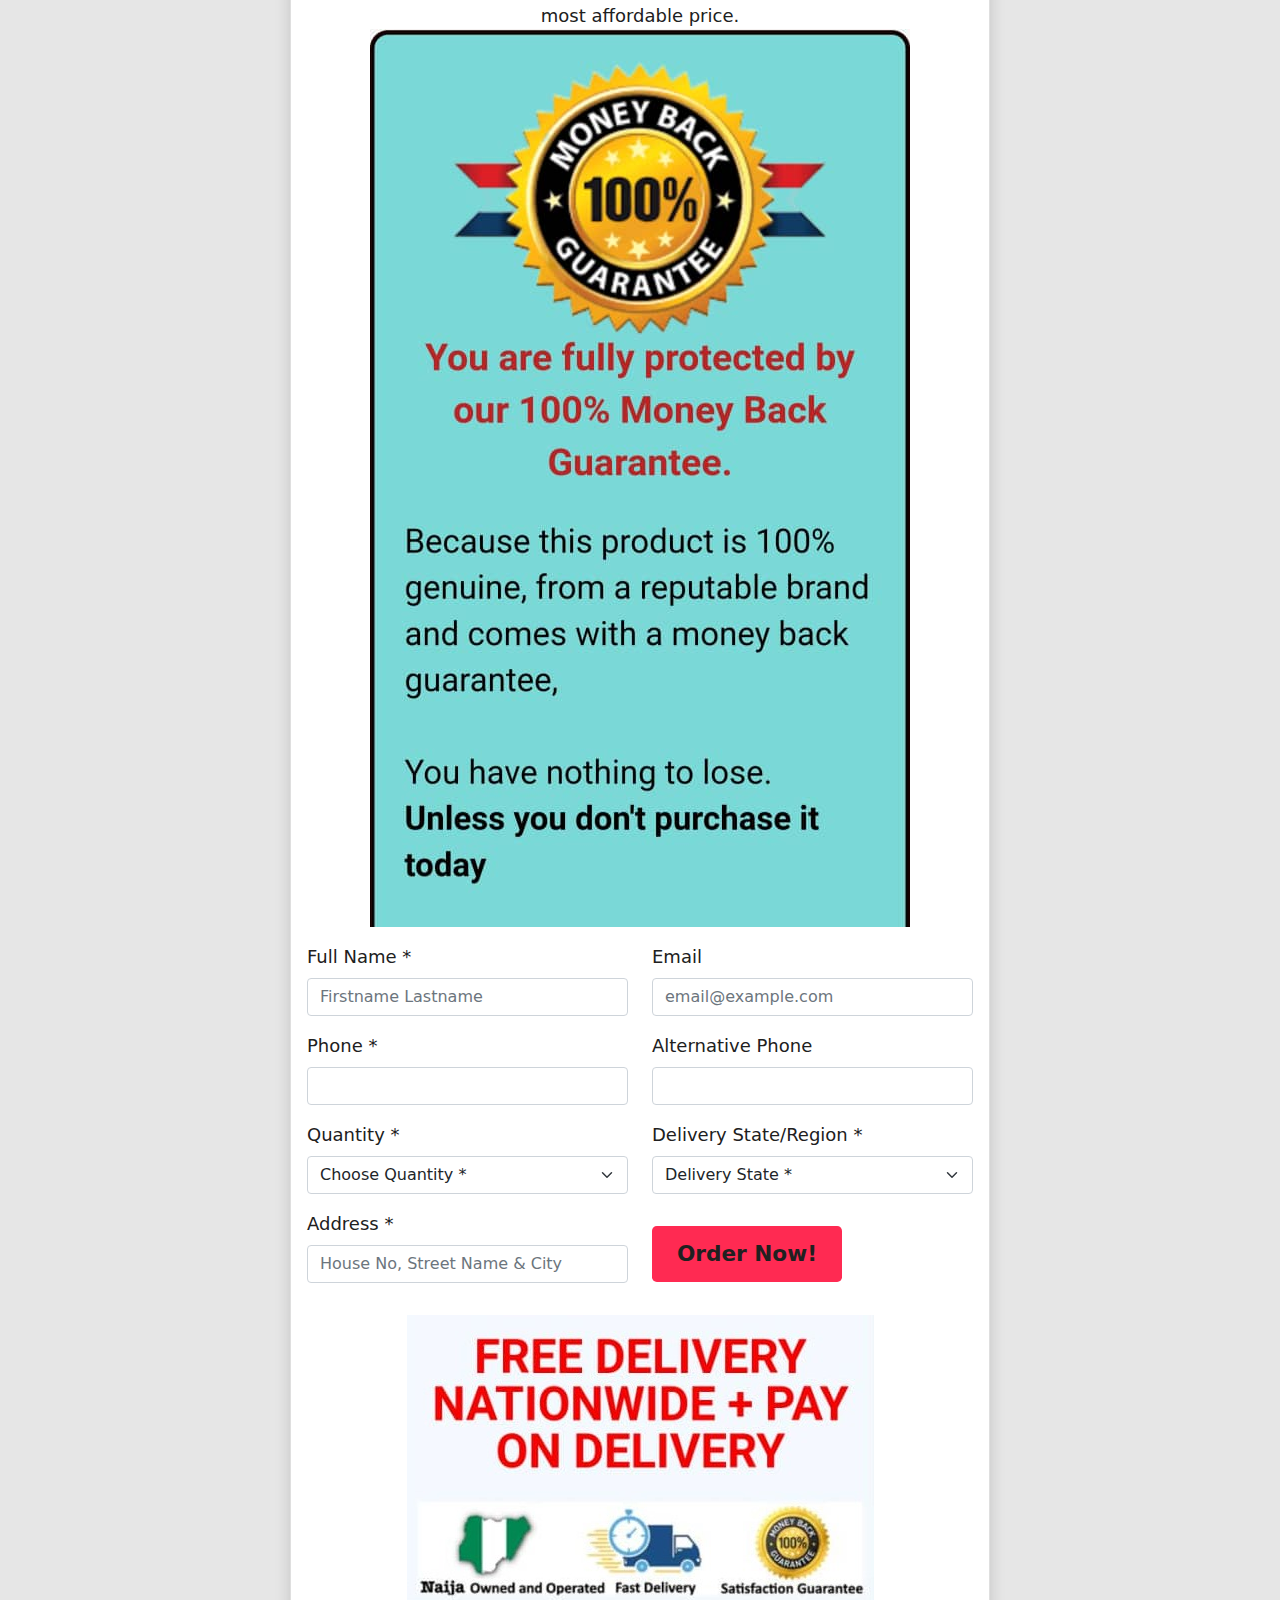
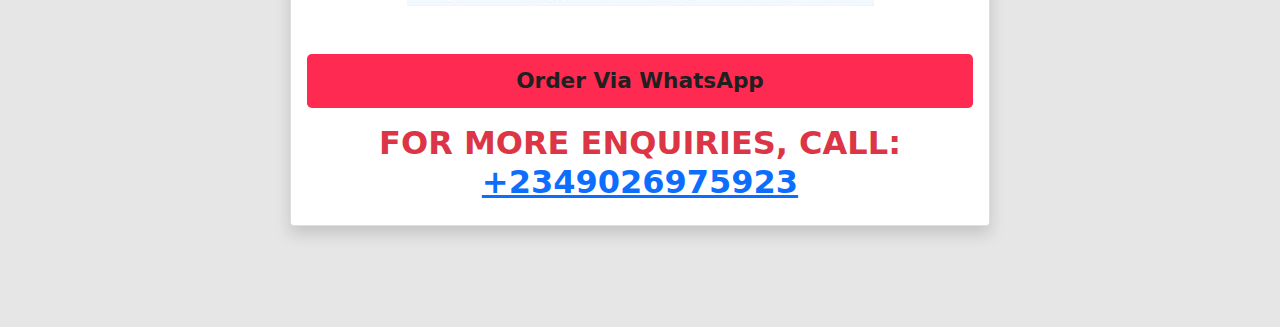
==== commit cb5f4d6a: "Update Skin Tag Product Prices" ====
--- a/index.html
+++ b/index.html
@@ -99,7 +99,7 @@
         </section>
 
         <h2 class="text-dark">
-            BUY NOW FOR: <span class="text-success">₦16,500.00</span> <small class="text-danger strike-through">₦25,000.00</small>
+            BUY NOW FOR: <span class="text-success">₦18,500.00</span> <small class="text-danger strike-through">₦25,000.00</small>
         </h2>
         <p class="px-3 my-3 text-center">
             <a href="#orderForm" class="btn-default">Order now</a>
@@ -202,10 +202,13 @@
                 <h2 class="title">
                     Promo Sales!!!
                 </h2>
+                <p>
+                    Order today and enjoy huge discounts. Buy 1 bottle and get 1 free (2 bottles).
+                </p>
                 <p class="action-text text-center">
                     <strong>
                         Normal Price: <span class="text-danger strike-through">₦25,000</span> <br>
-                        Promo Price: <span class="text-success">₦16,500</span>
+                        Promo Price: <span class="text-success">₦18,500</span>
                     </strong> <br>
                 </p>
                 <h2 class="text-primary">
@@ -256,10 +259,11 @@
                             <label for="quantity" class="form-label">Quantity *</label>
                             <select name="quantity" id="quantity" required class="form-select">
                                 <option value="" selected="selected">Choose Quantity *</option>
-                                <option value="1">1 Bottle - ₦16,500</option>
-                                <option value="2">2 Bottles - ₦26,000</option>
-                                <option value="3">3 Bottles - ₦37,500</option>
-                                <option value="4">4 Bottles - ₦48,000</option>
+                                <option value="2">Buy 1 Get 1 Free (2 Bottles) - ₦18,500</option>
+                                <option value="4">Buy 2 Get 2 Free (4 Bottles) - ₦37,000</option>
+                                <option value="6">Buy 3 Get 3 Free (6 Bottles) - ₦55,500</option>
+                                <option value="8">Buy 4 Get 4 Free (8 Bottles) - ₦74,000</option>
+                                <option value="10">Buy 5 Get 5 Free (10 Bottles) - ₦92,500</option>
                             </select>
                         </div>
                         <div class="col-sm-6 mb-3">
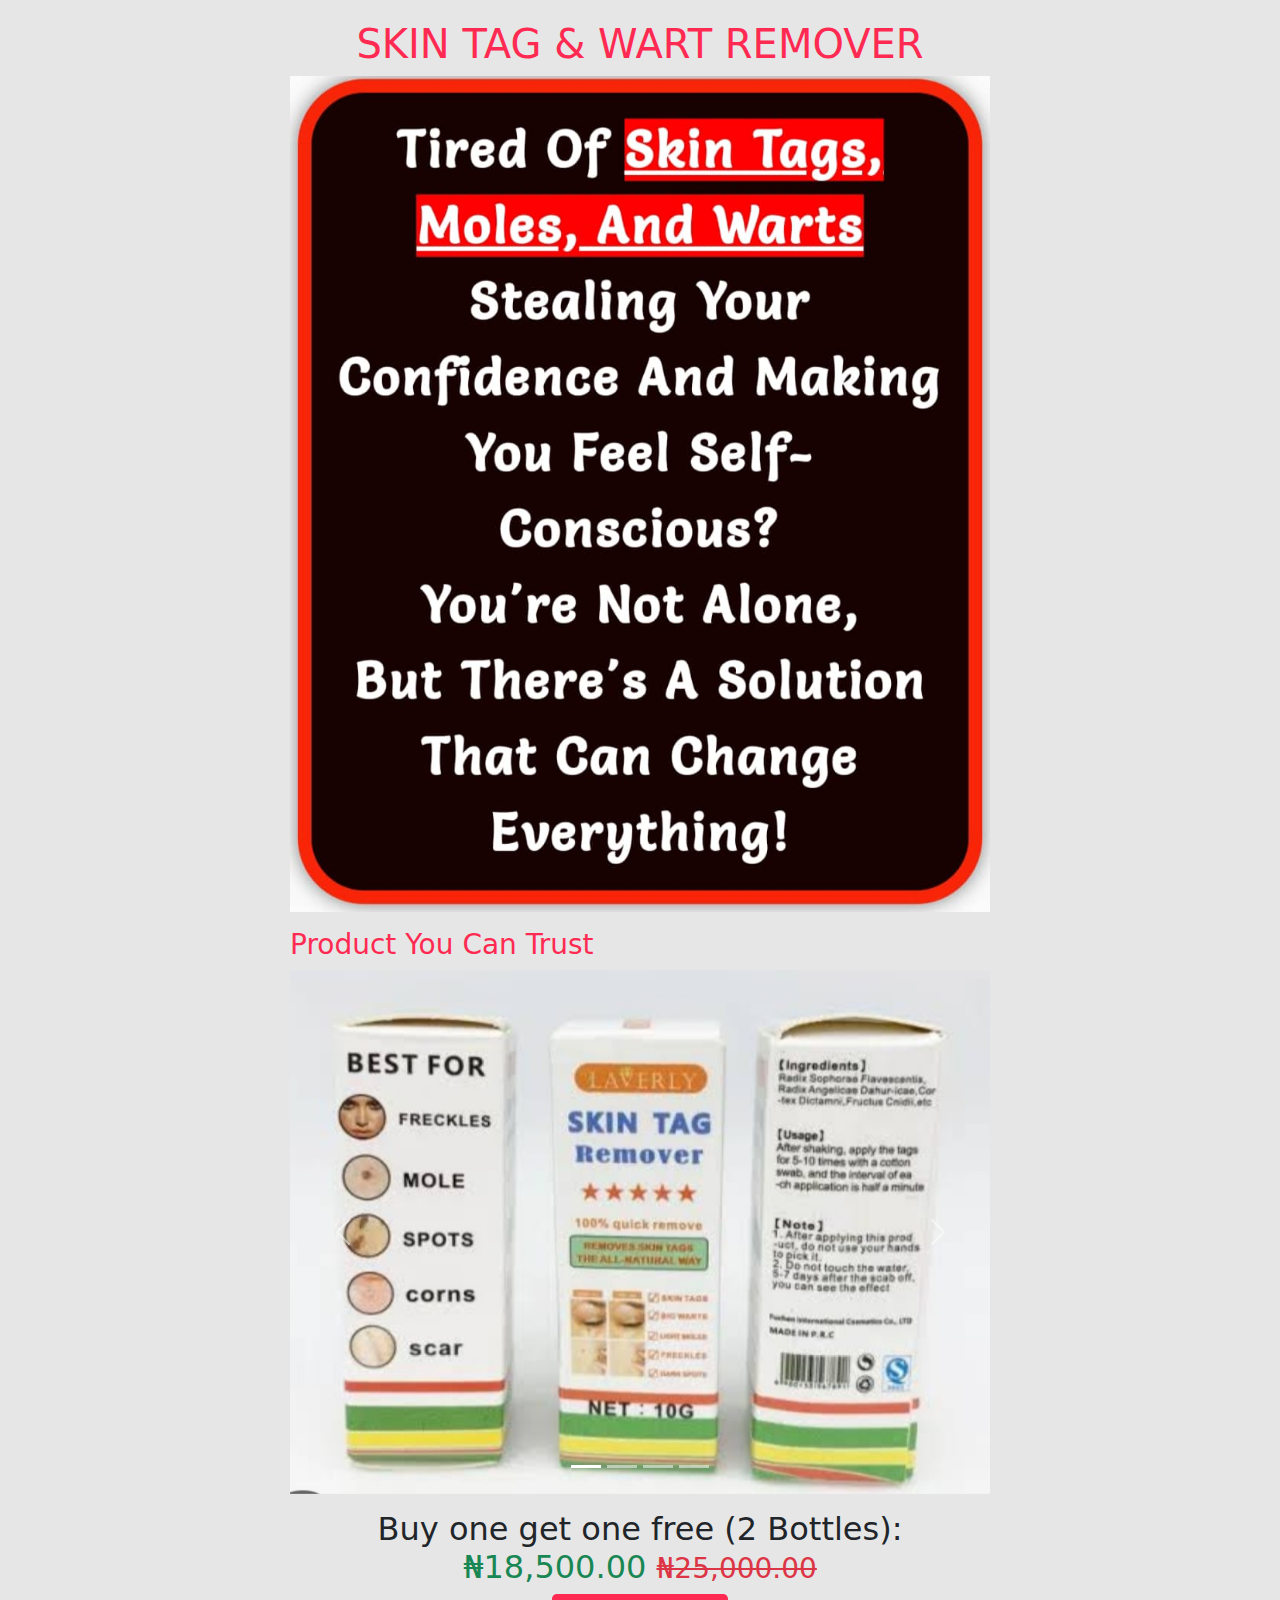
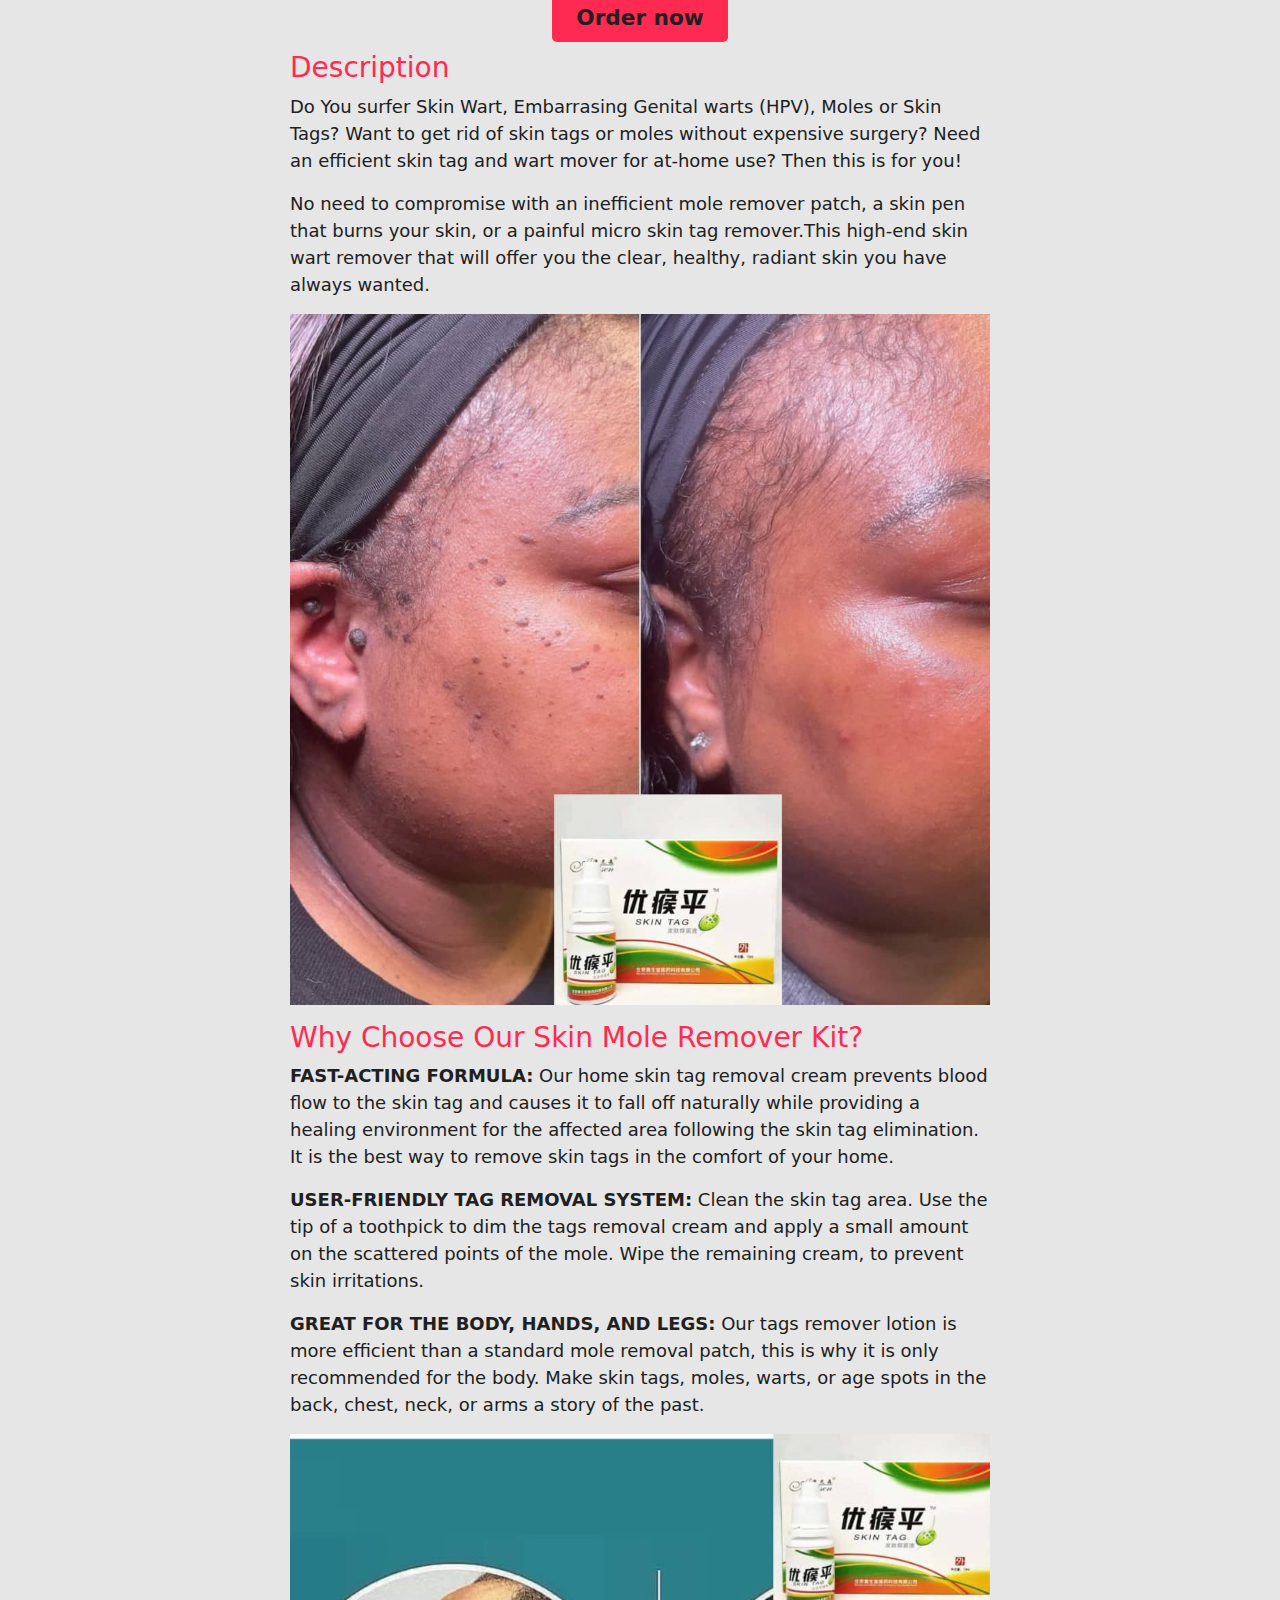
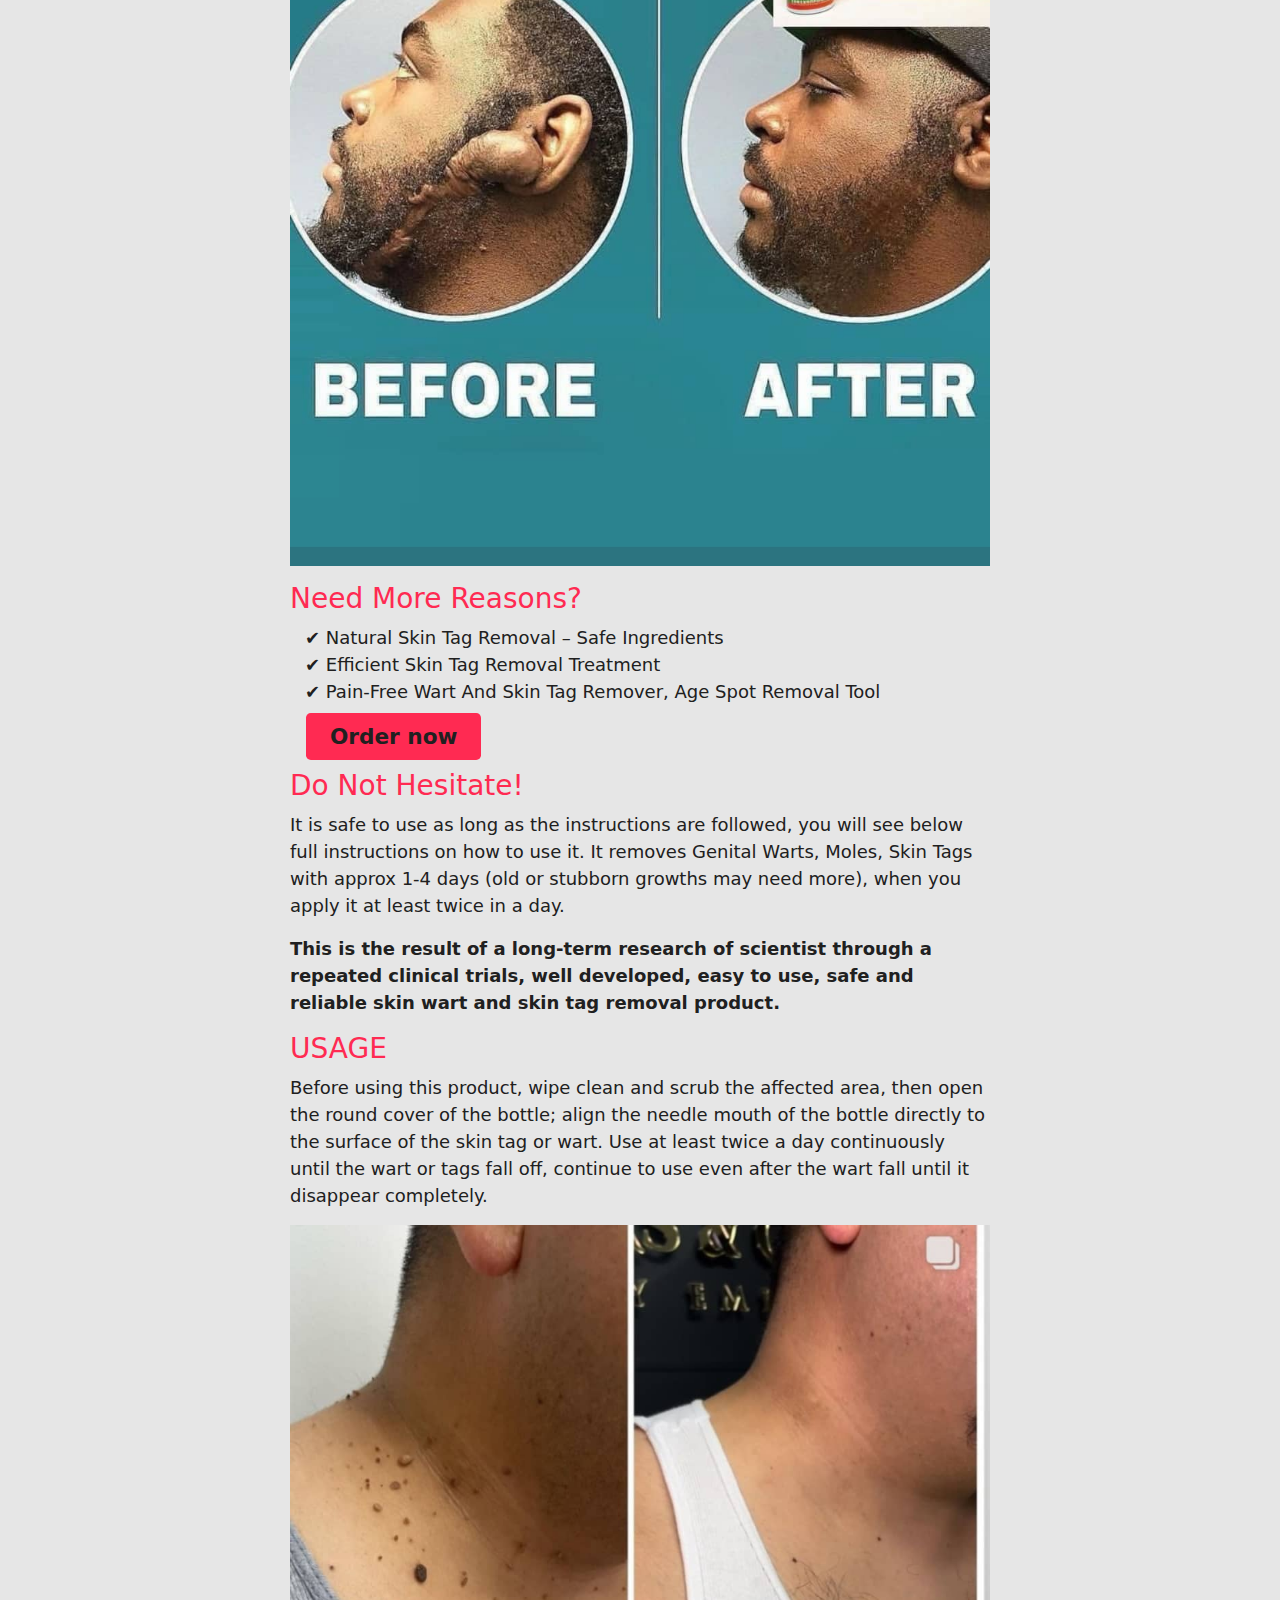
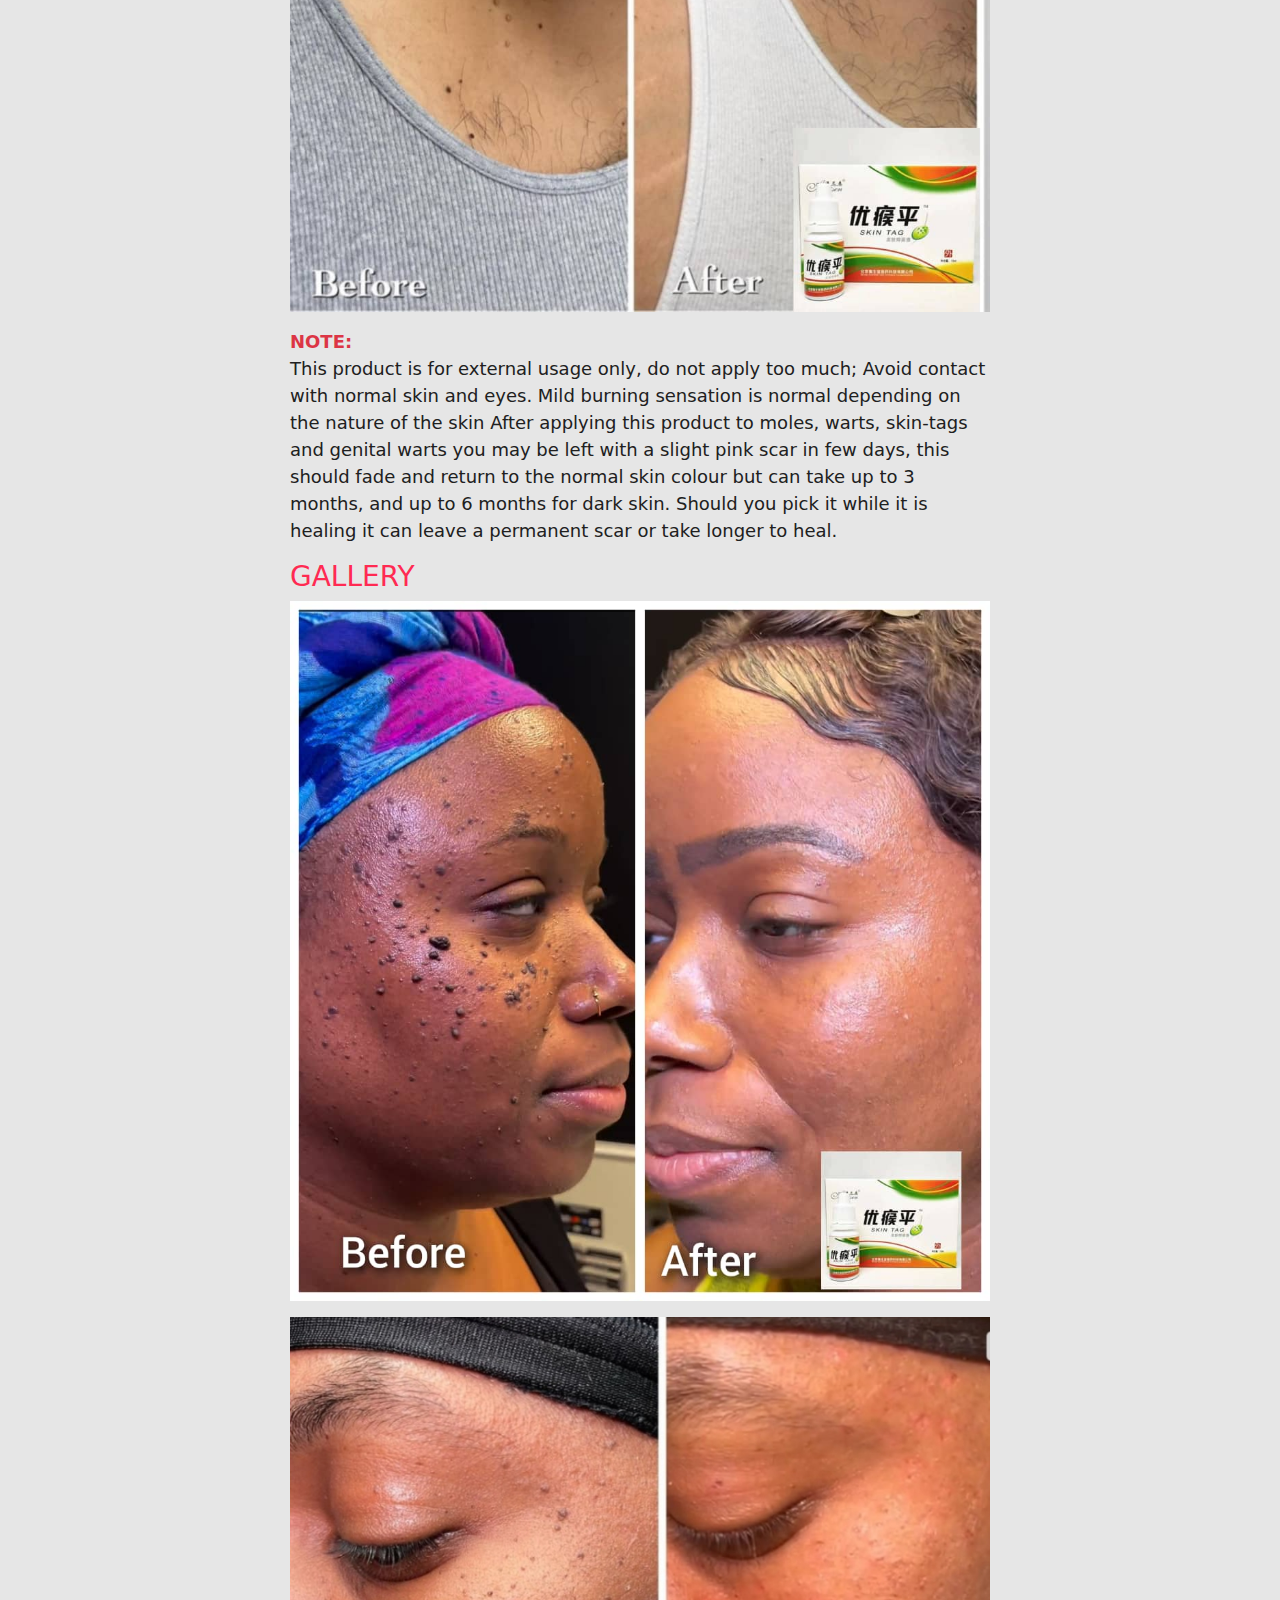
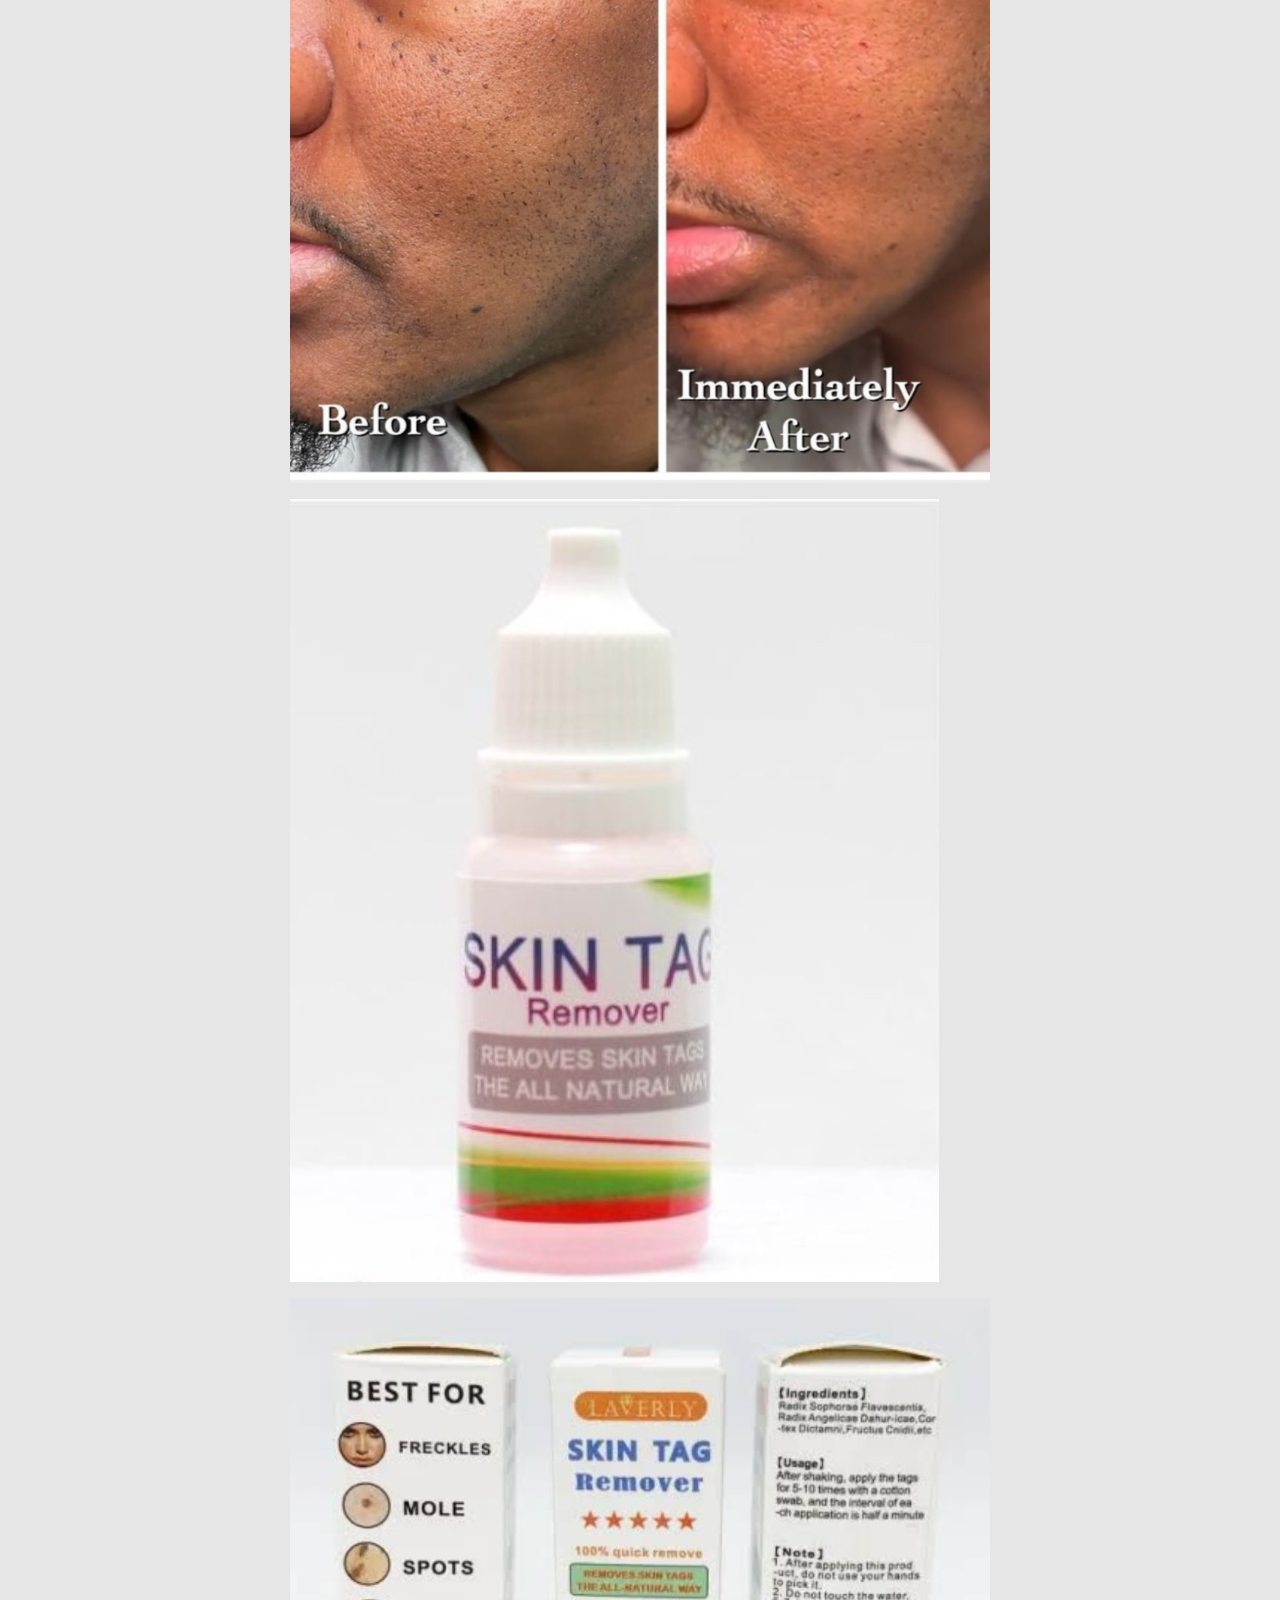
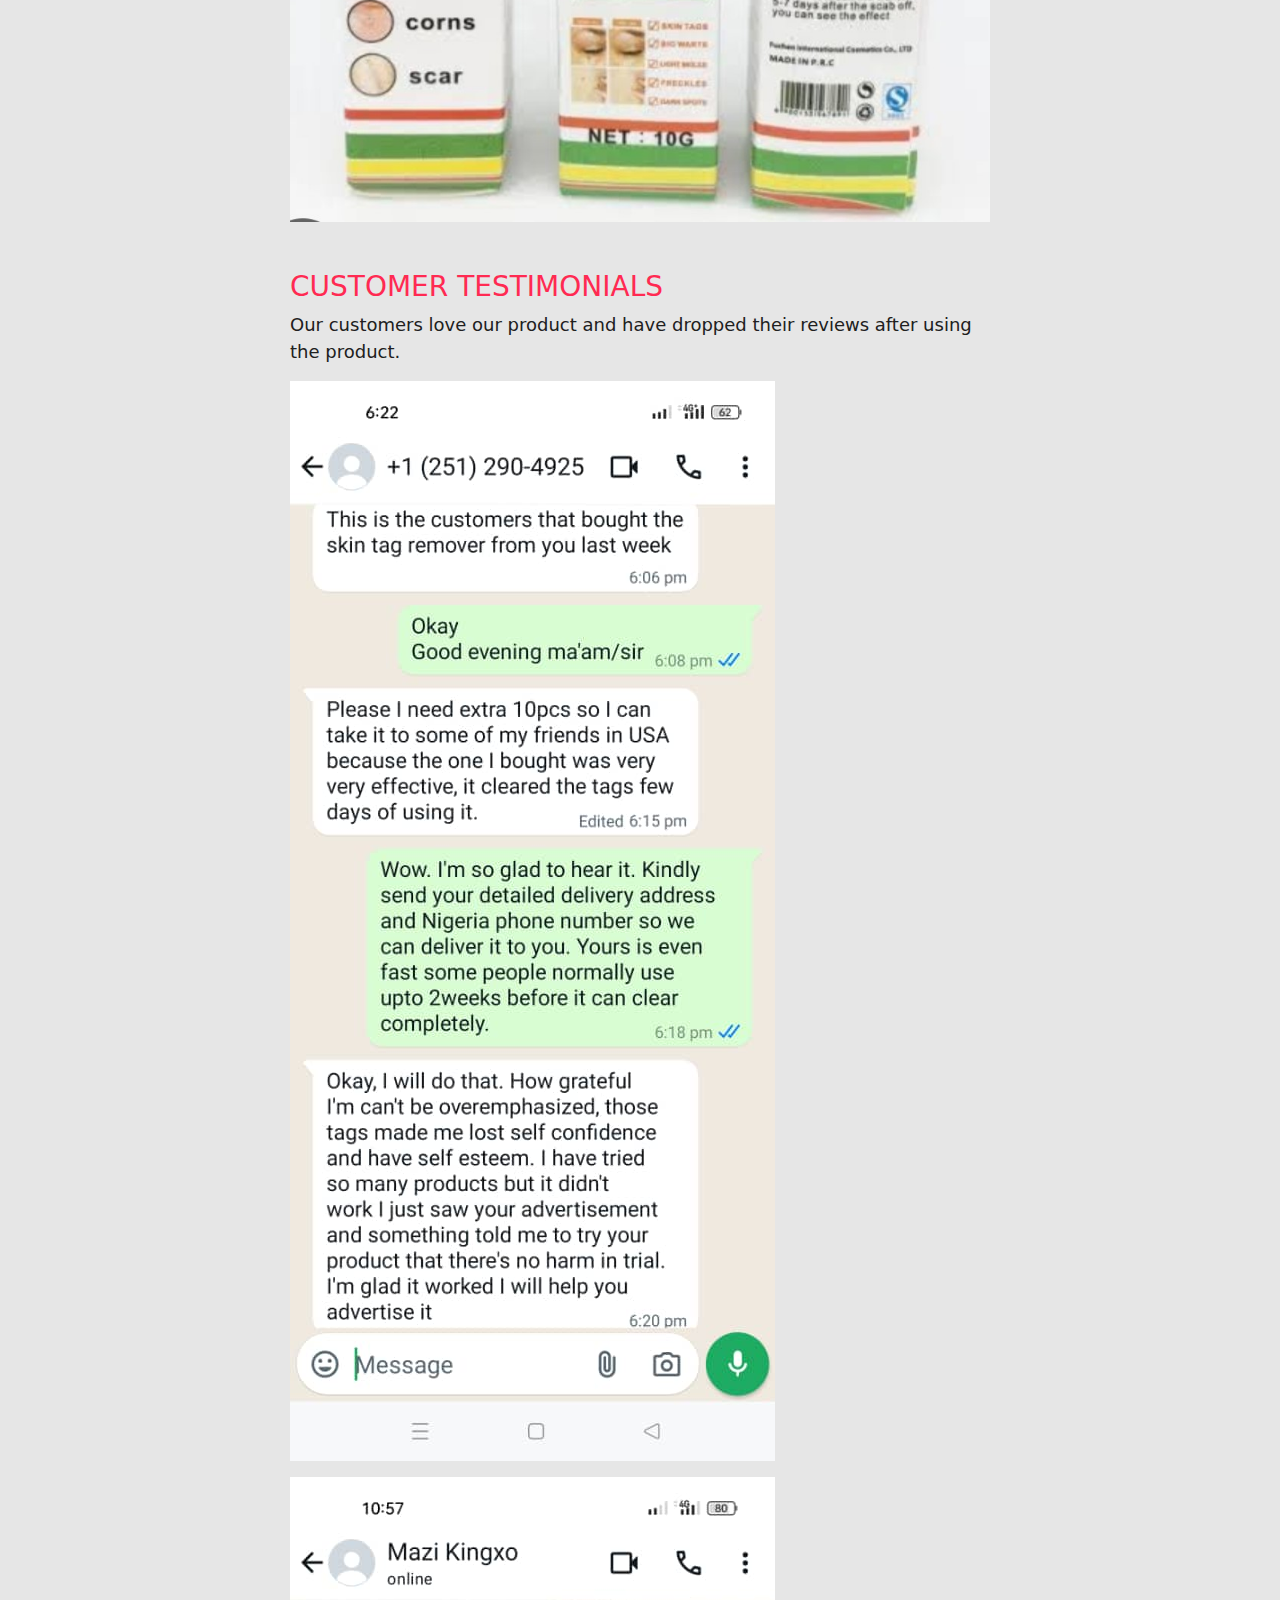
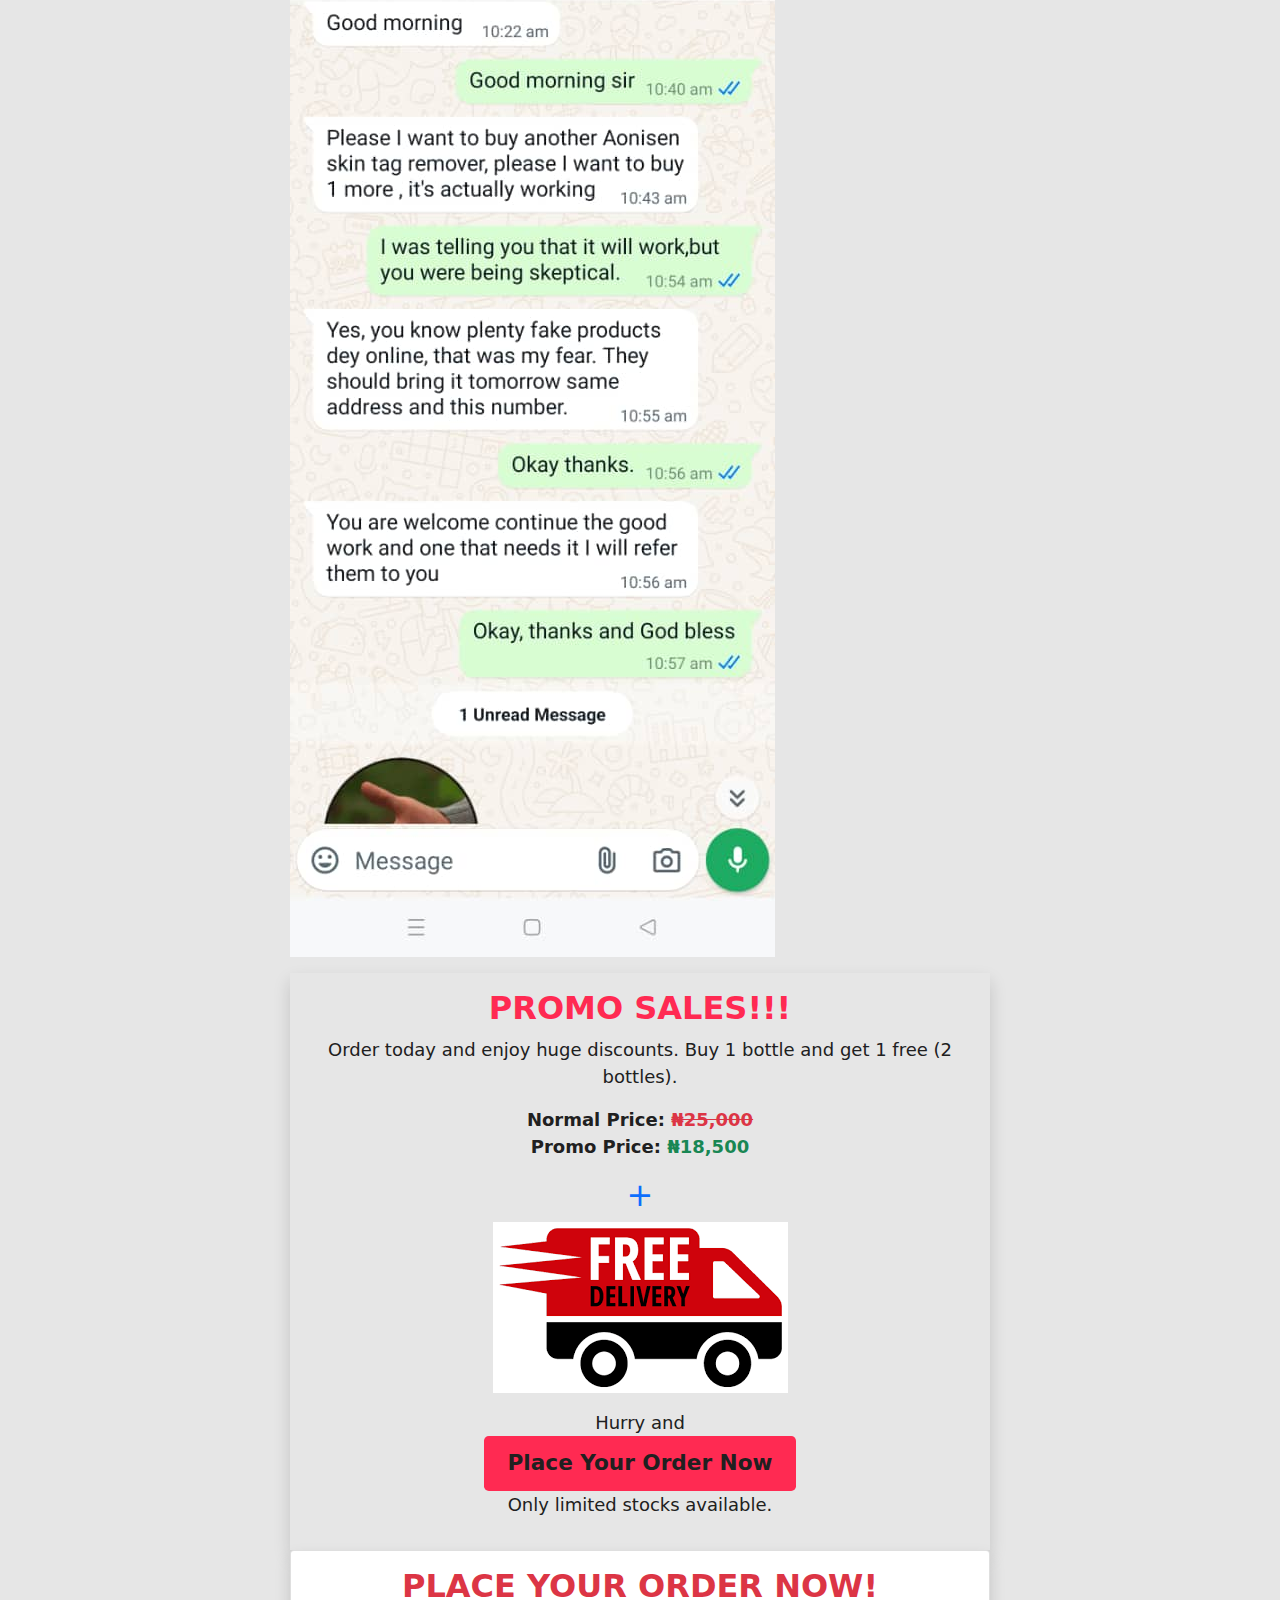
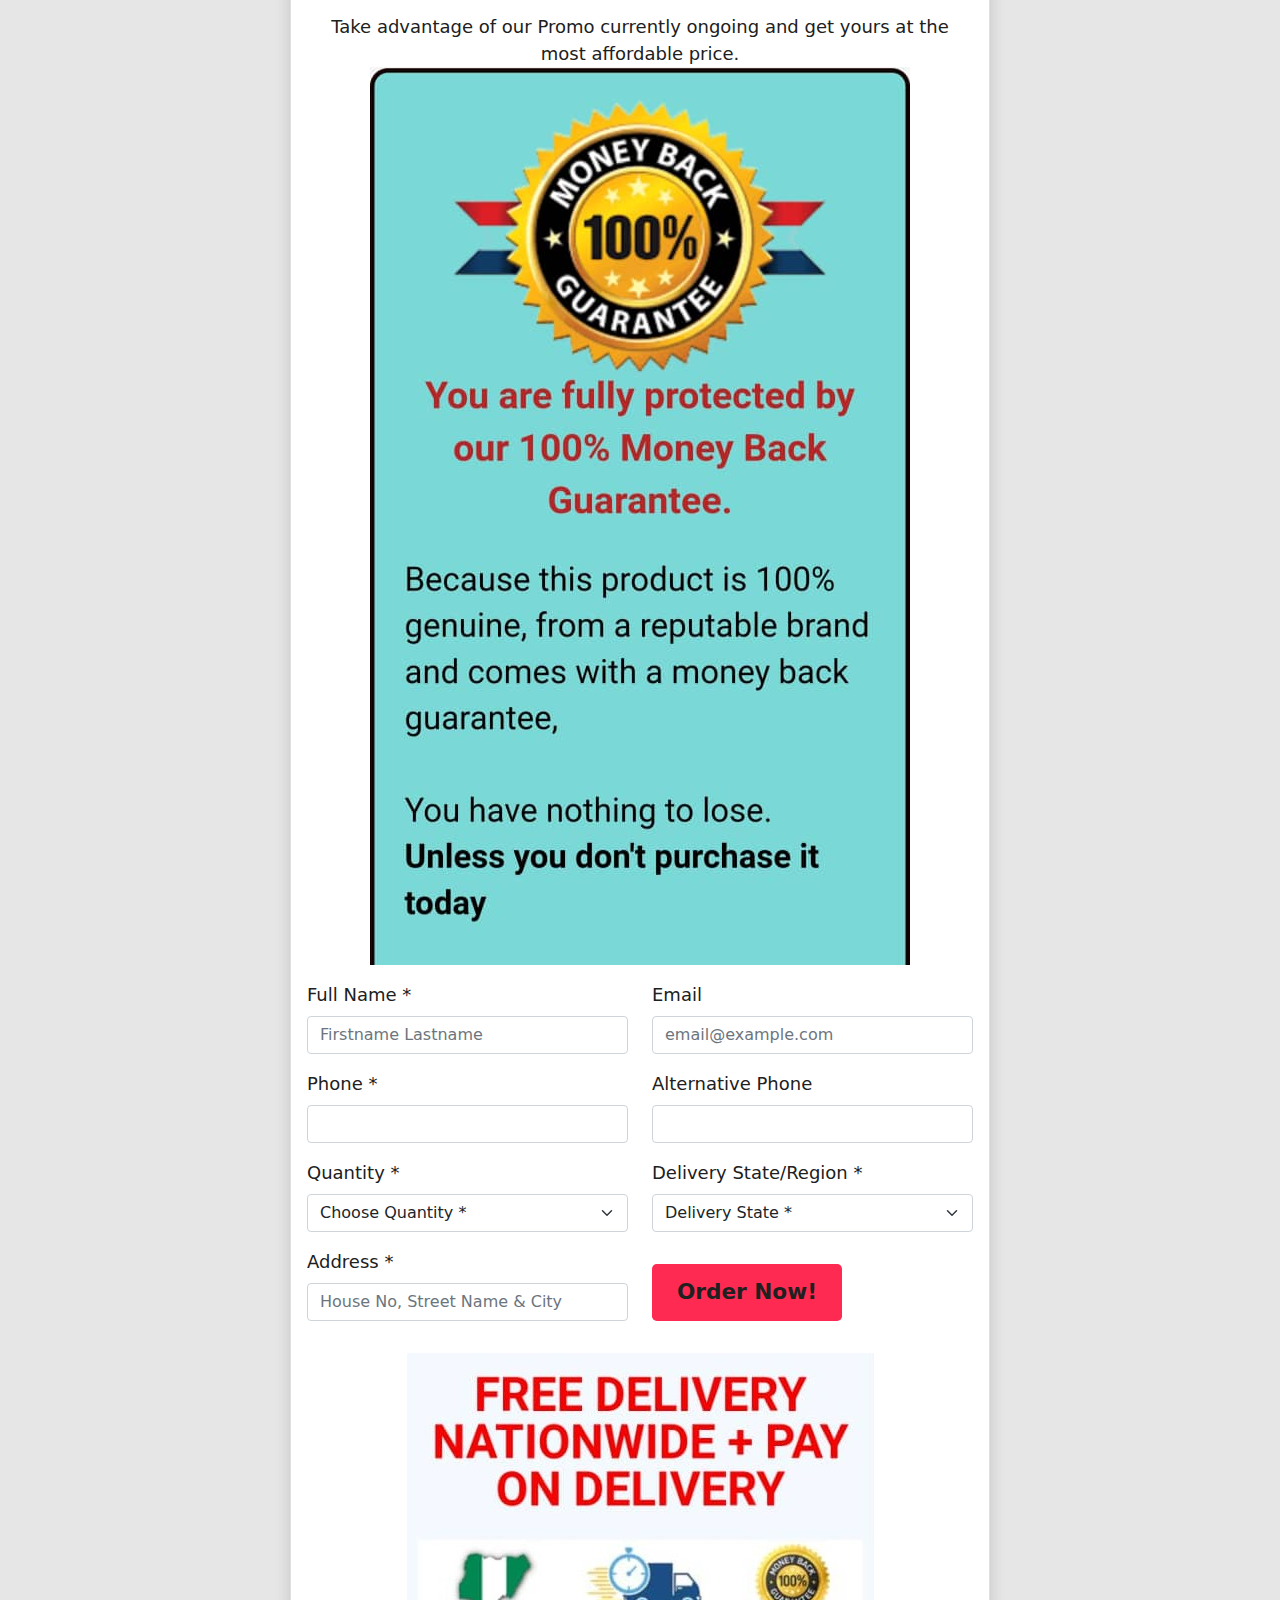
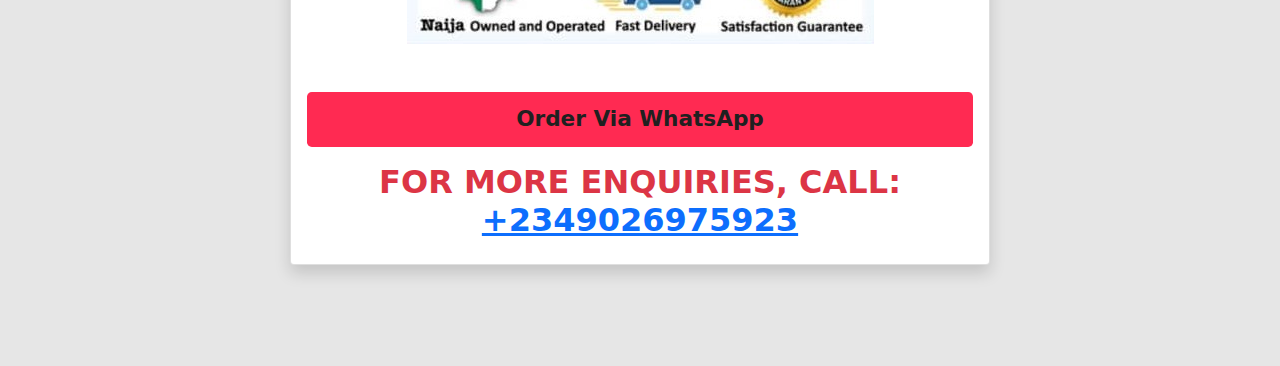
==== commit e3044620: "Fix Buy Offer Text On Skin Tag Website" ====
--- a/index.html
+++ b/index.html
@@ -99,7 +99,7 @@
         </section>
 
         <h2 class="text-dark">
-            BUY NOW FOR: <span class="text-success">₦18,500.00</span> <small class="text-danger strike-through">₦25,000.00</small>
+            Buy one get one free (2 Bottles): <span class="text-success">₦18,500.00</span> <small class="text-danger strike-through">₦25,000.00</small>
         </h2>
         <p class="px-3 my-3 text-center">
             <a href="#orderForm" class="btn-default">Order now</a>
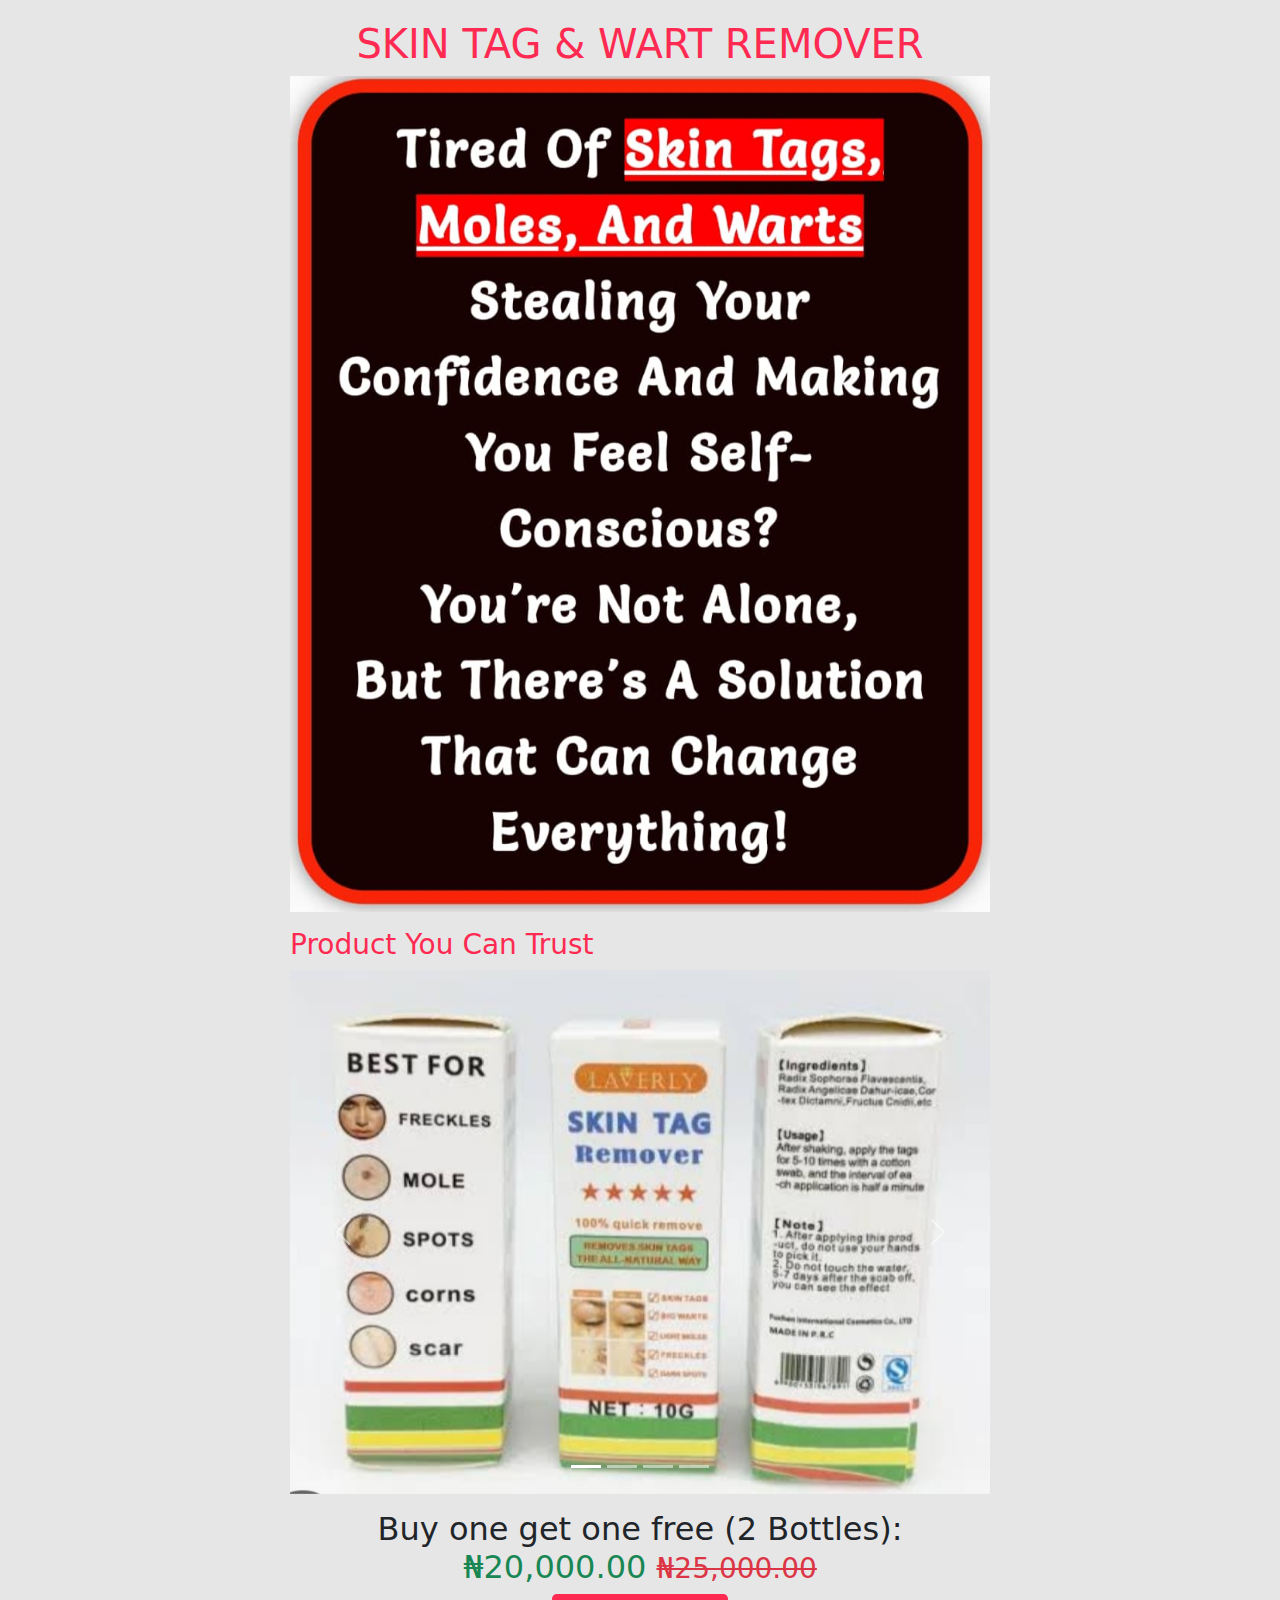
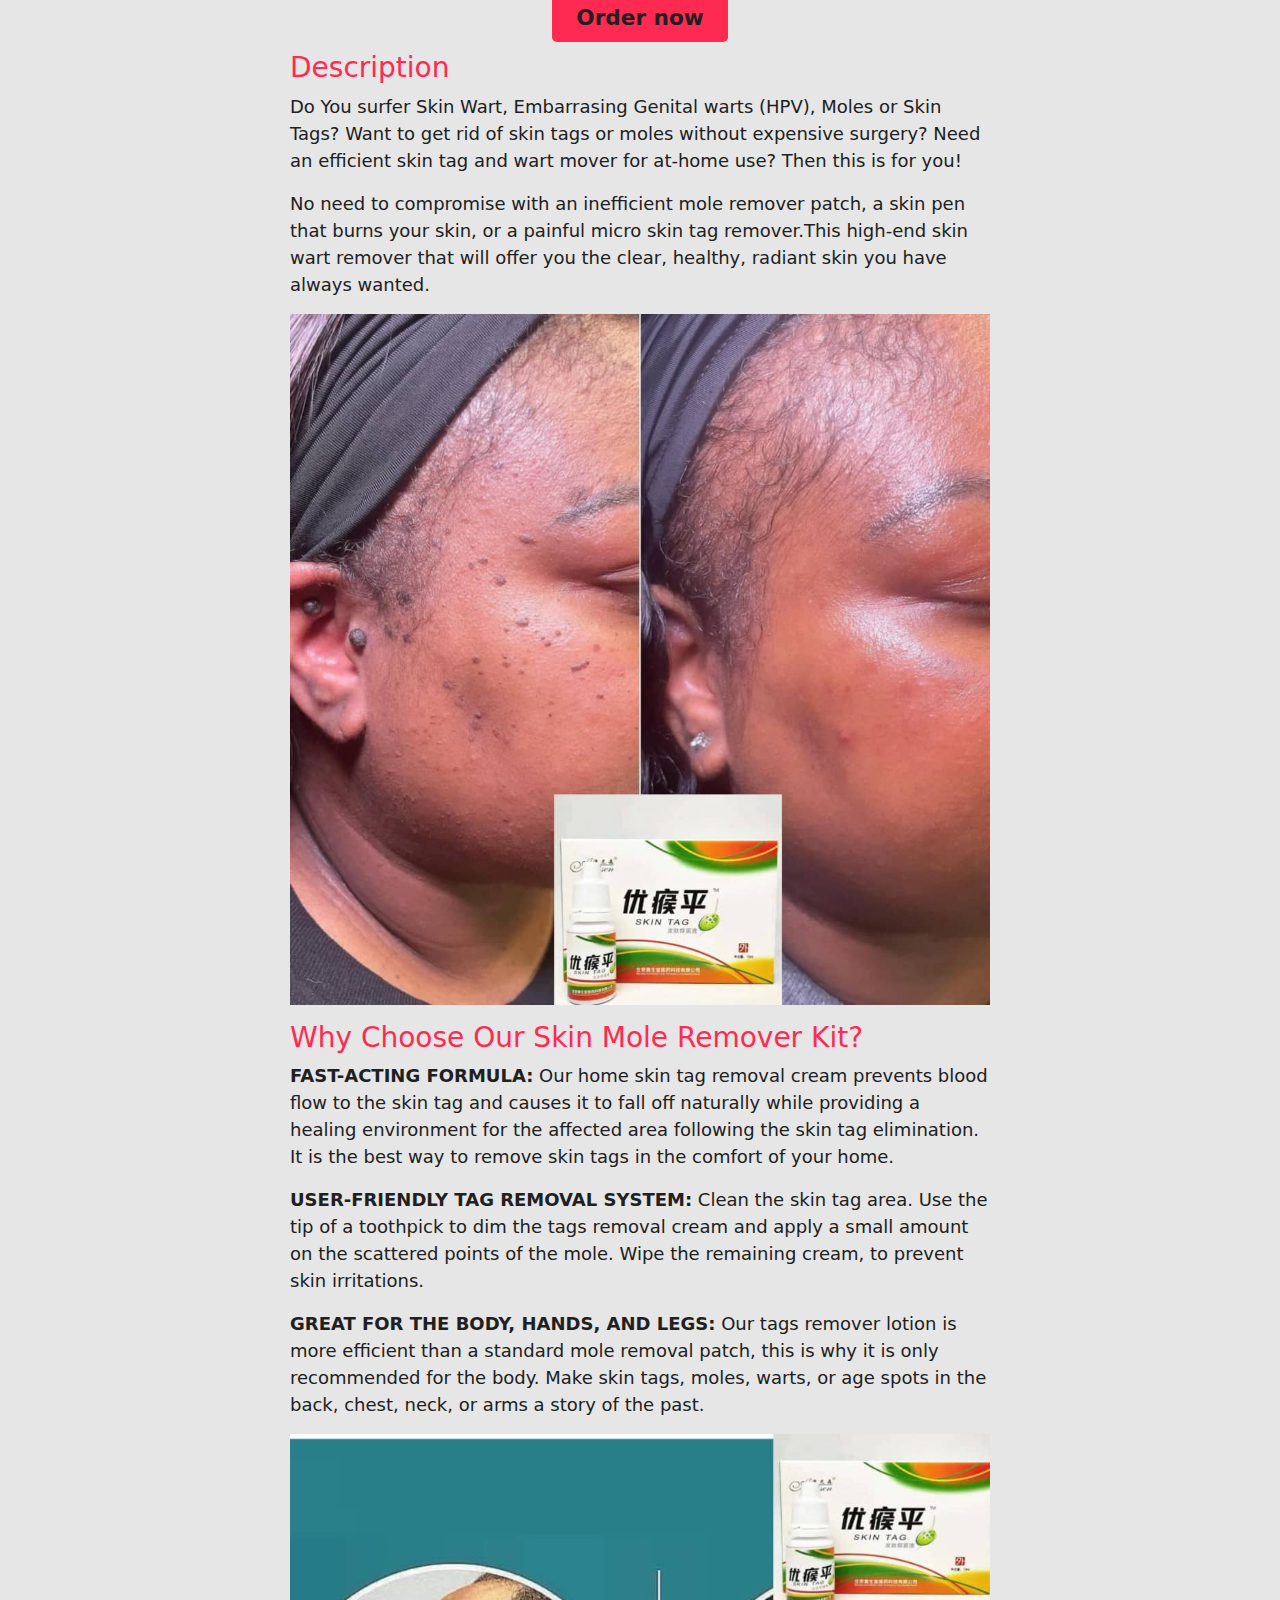
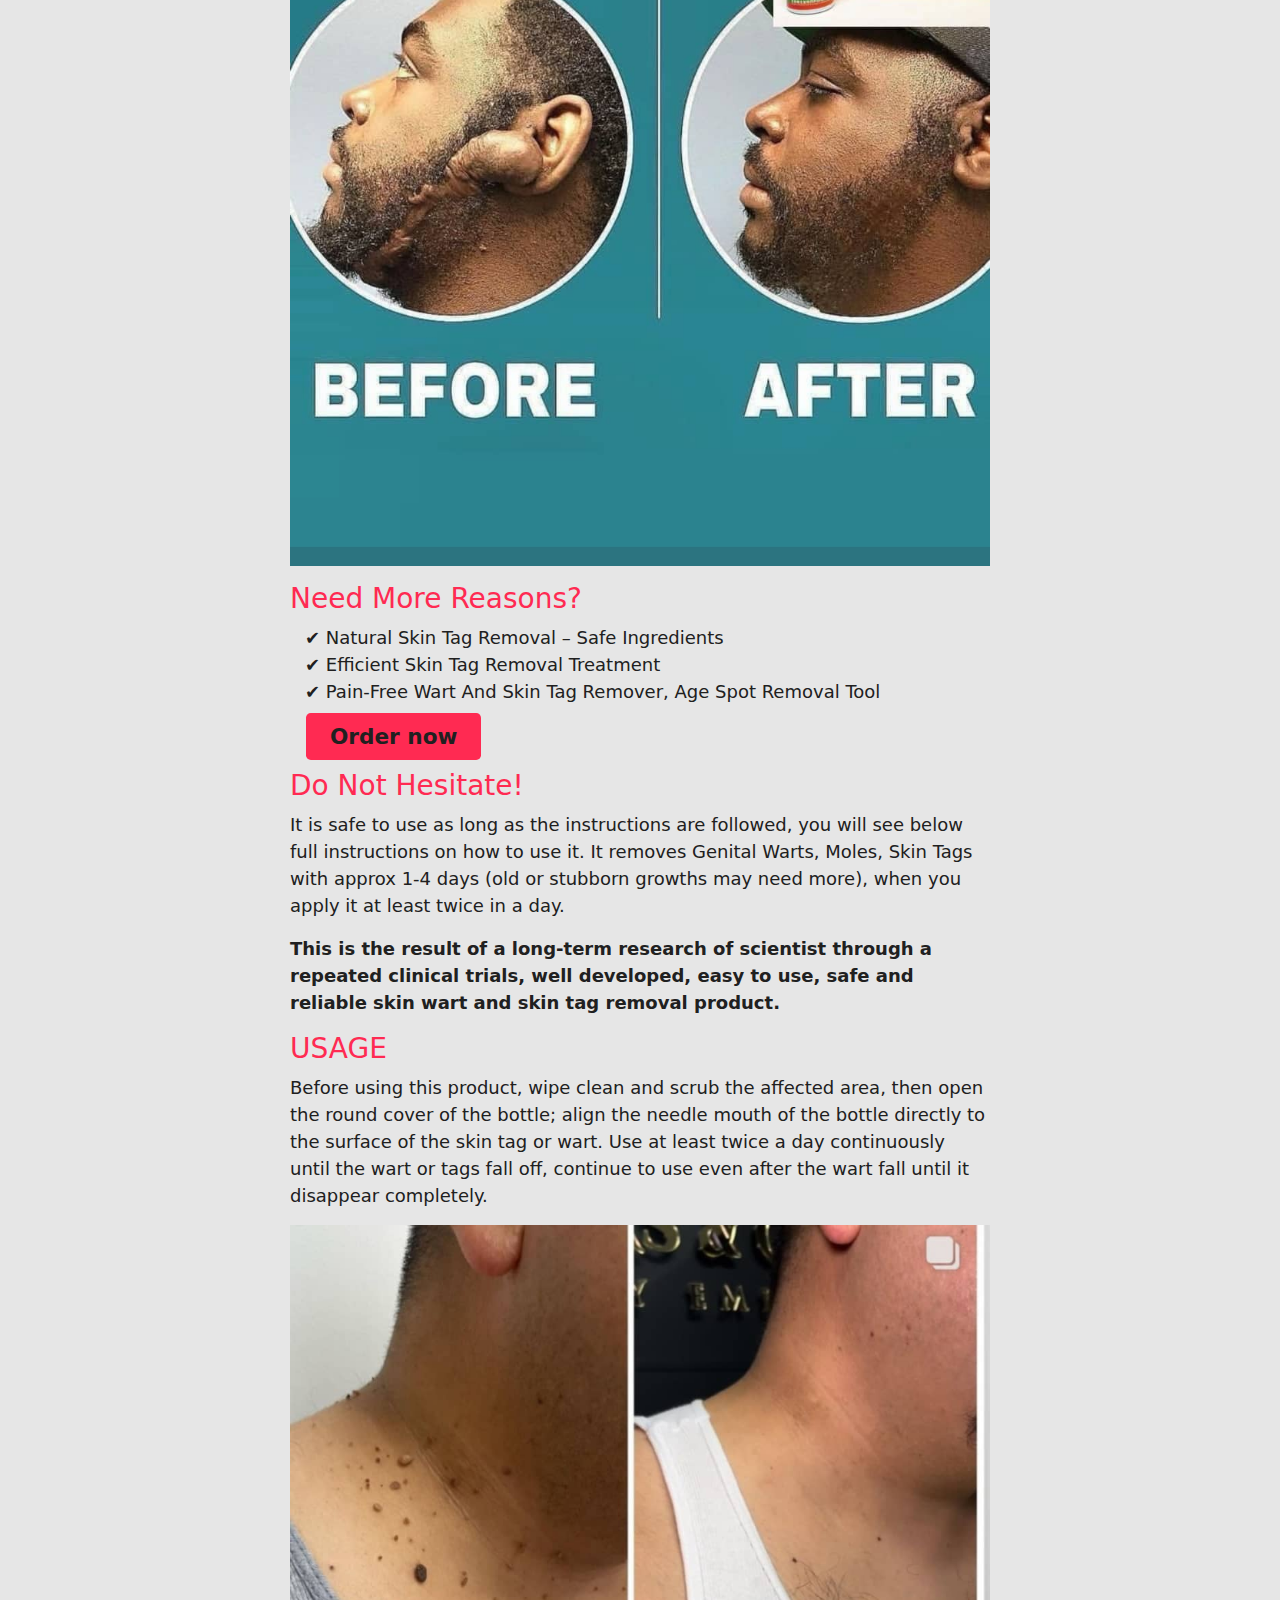
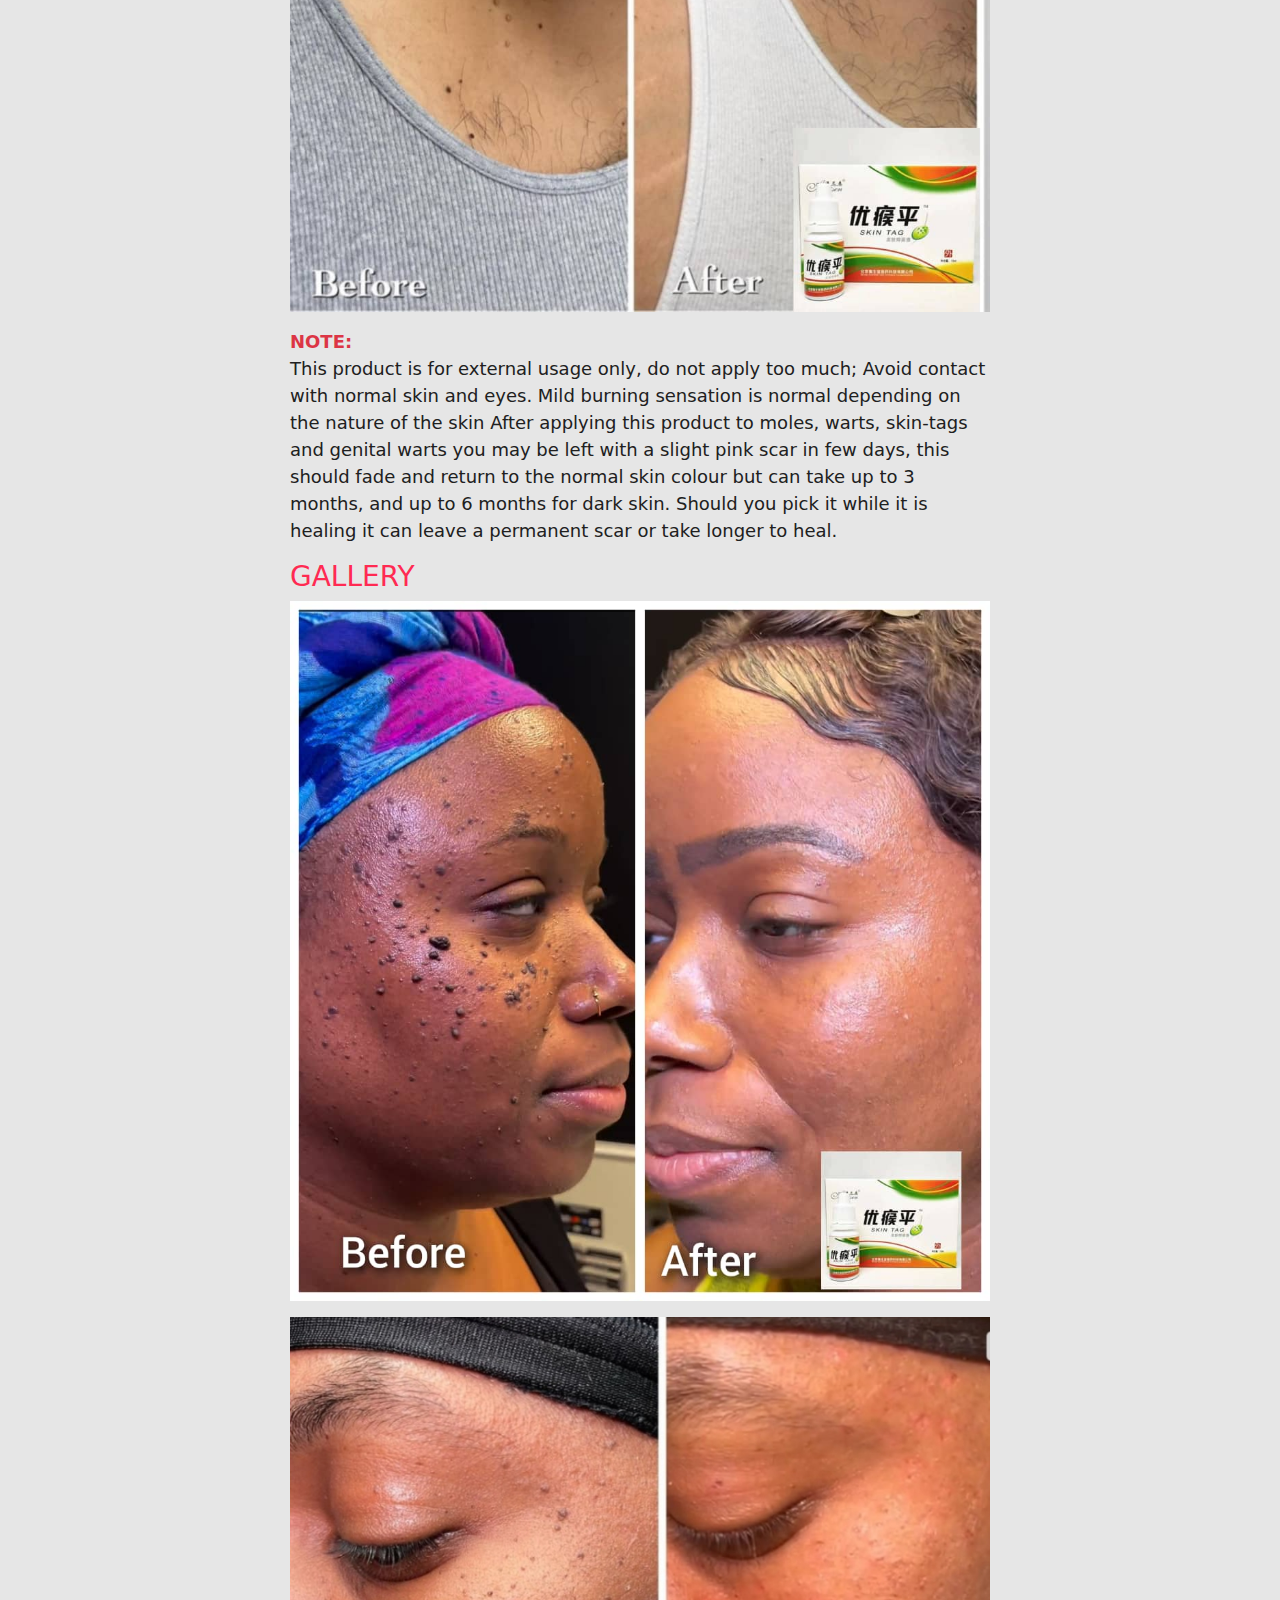
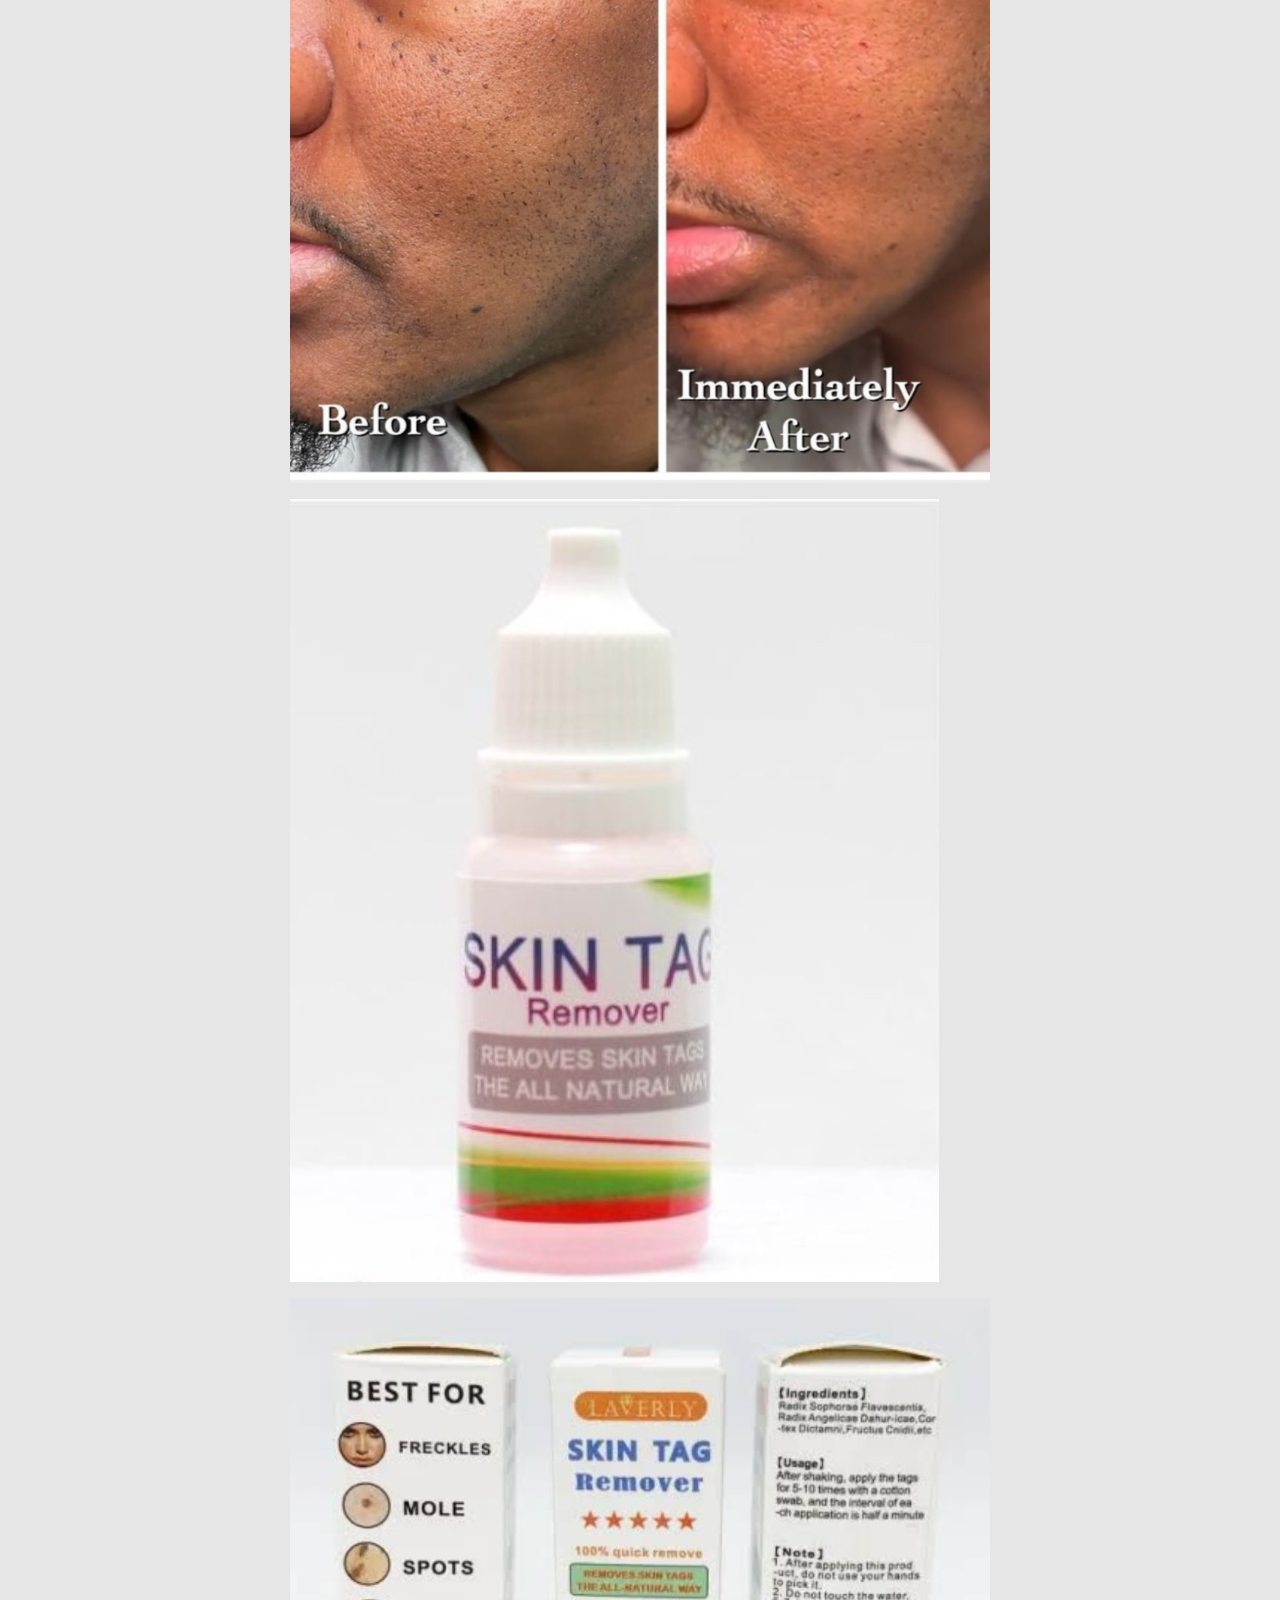
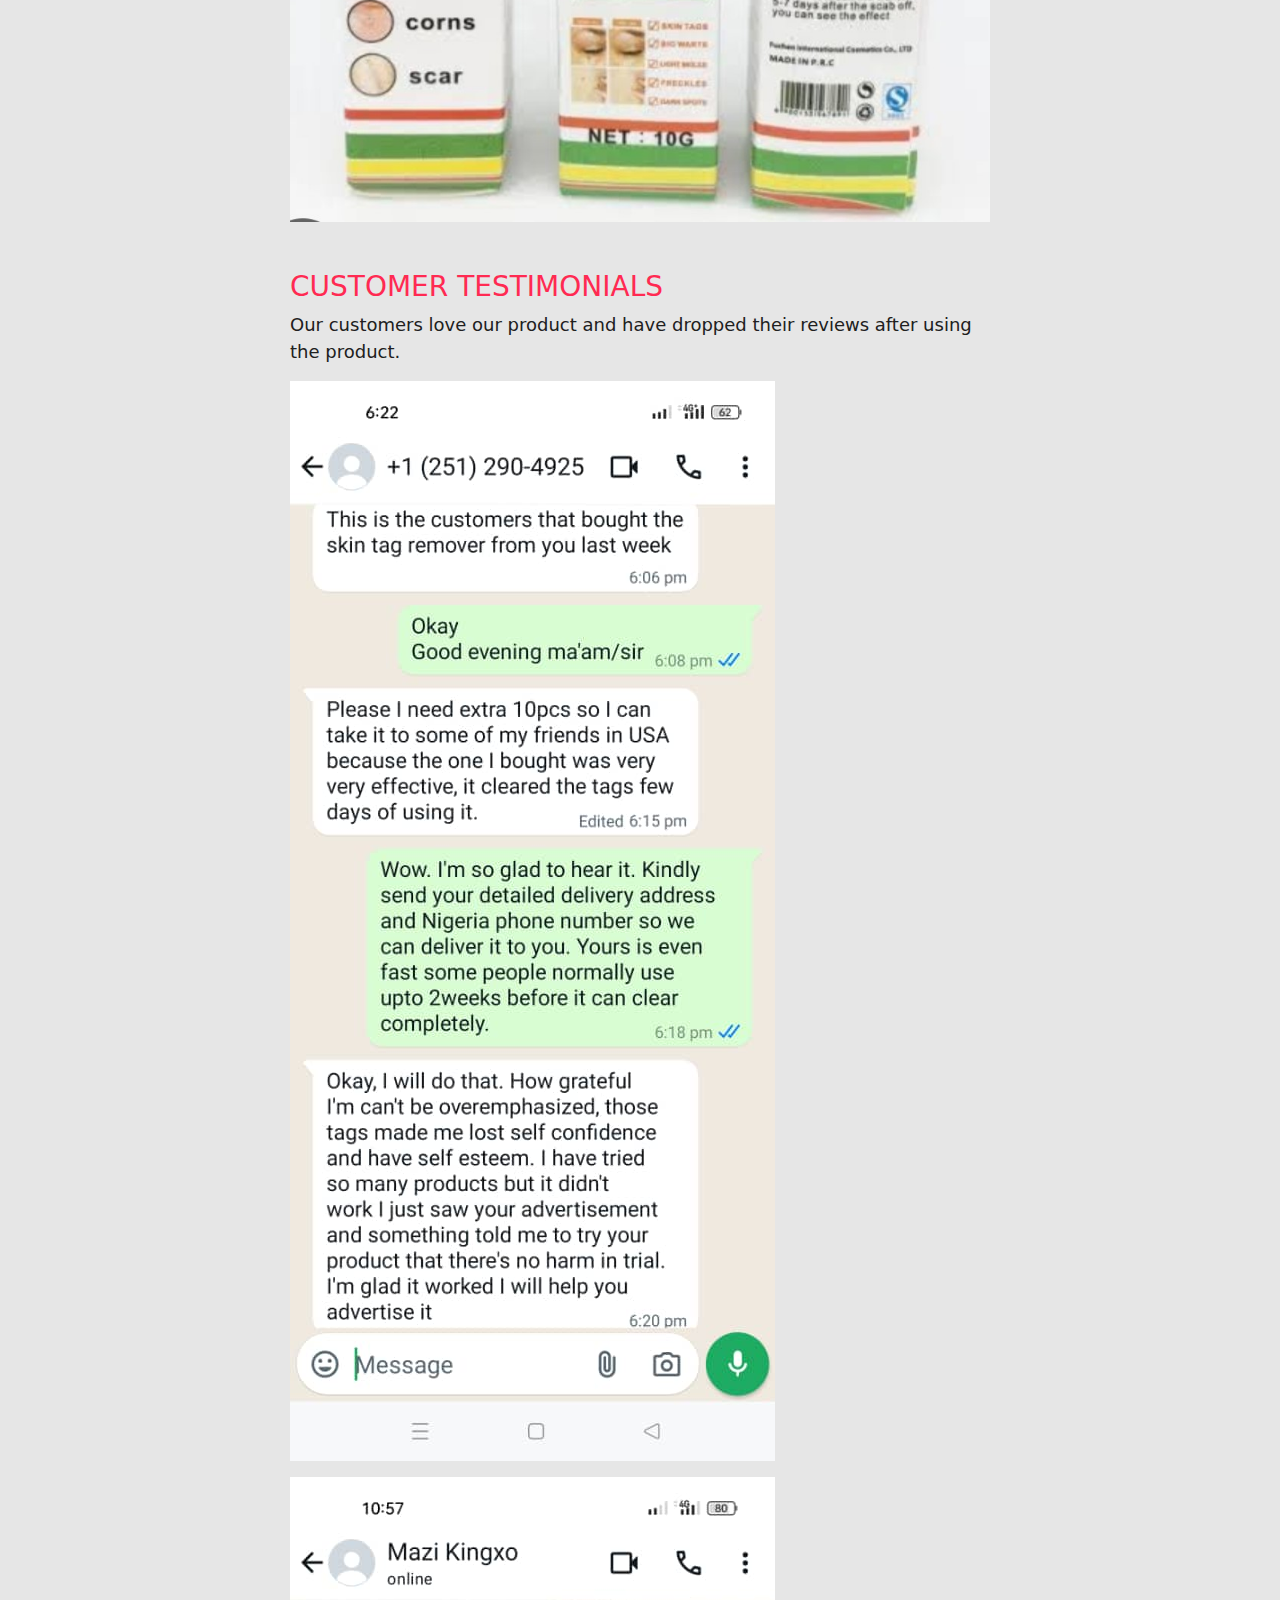
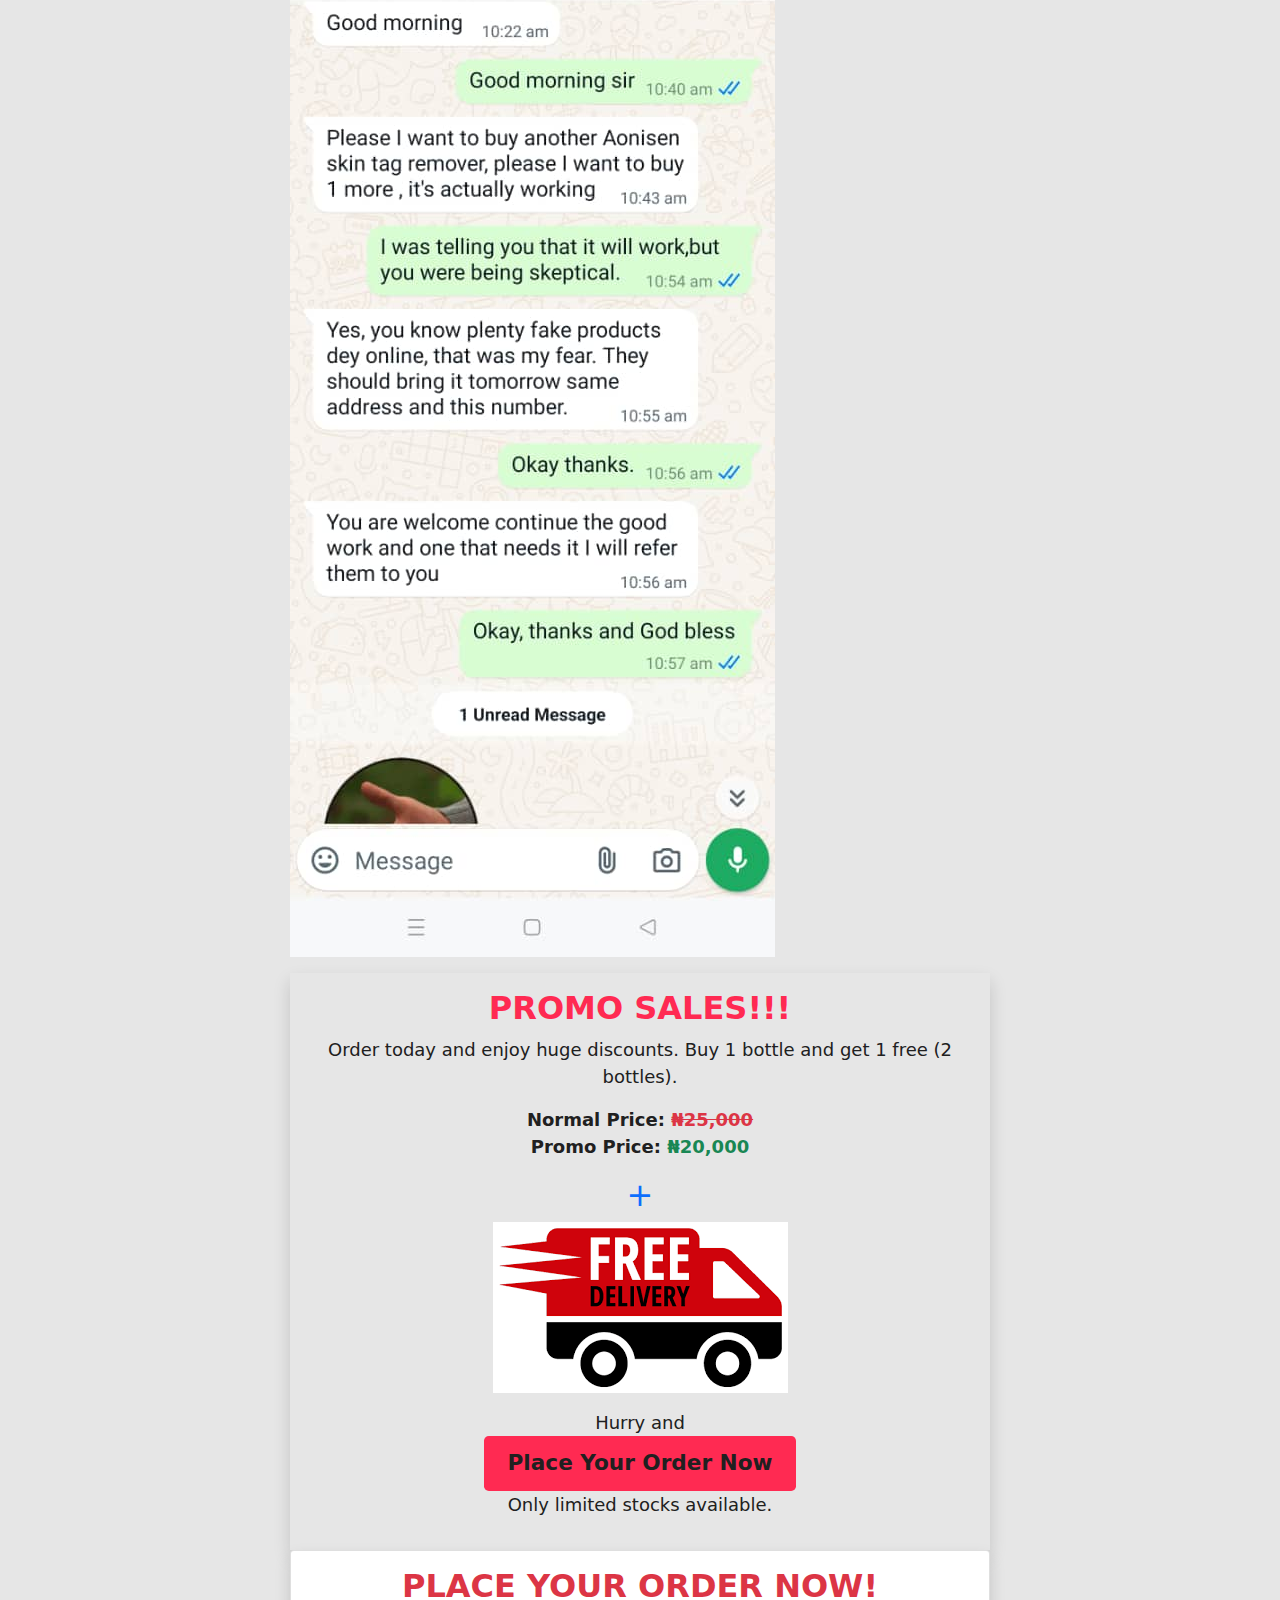
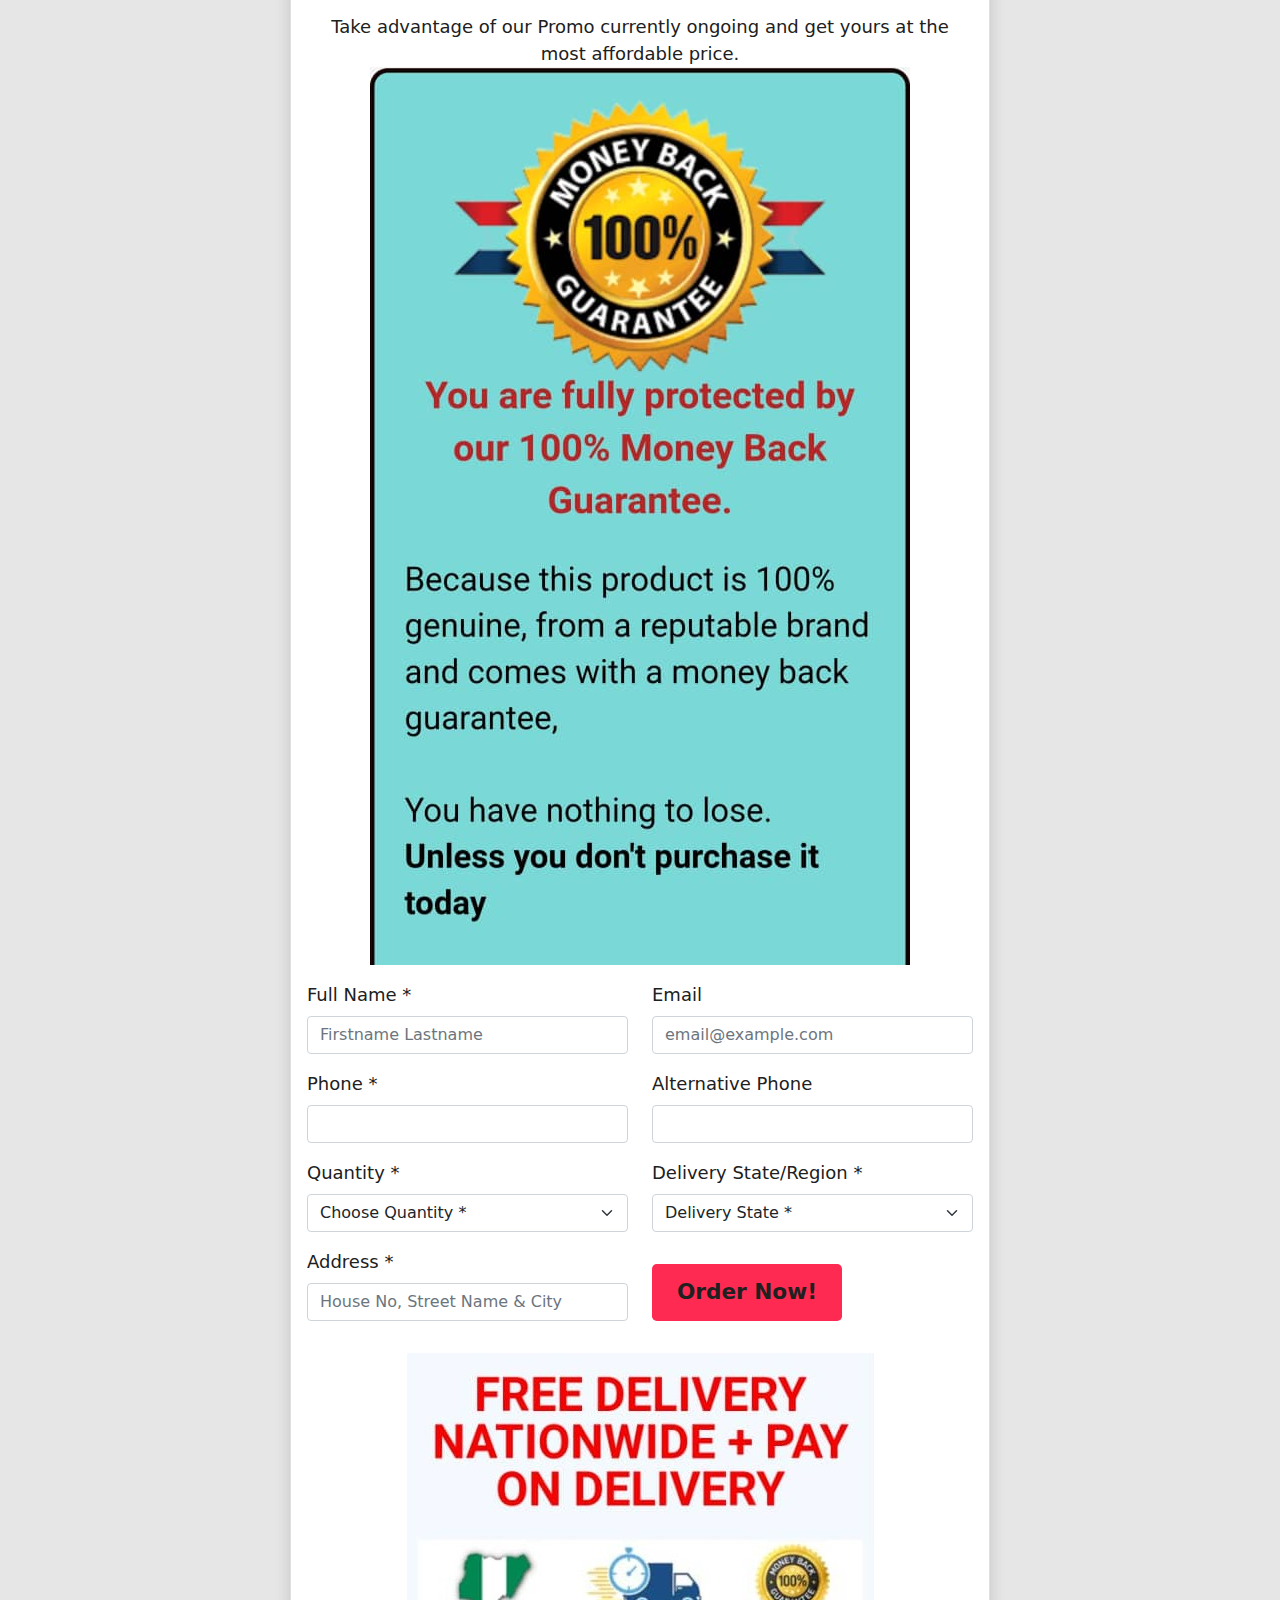
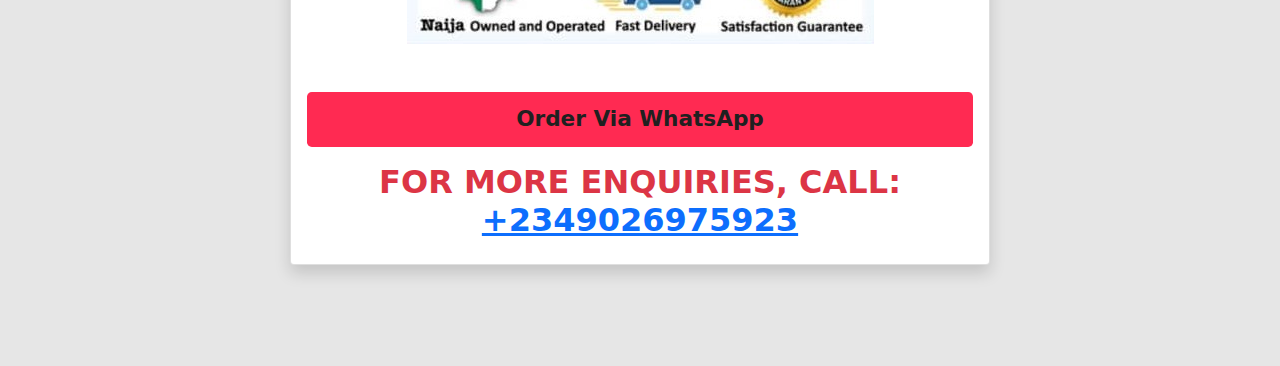
==== commit f205d146: "Change First Price In Skin Tag Website" ====
--- a/index.html
+++ b/index.html
@@ -99,7 +99,7 @@
         </section>
 
         <h2 class="text-dark">
-            Buy one get one free (2 Bottles): <span class="text-success">₦18,500.00</span> <small class="text-danger strike-through">₦25,000.00</small>
+            Buy one get one free (2 Bottles): <span class="text-success">₦20,000.00</span> <small class="text-danger strike-through">₦25,000.00</small>
         </h2>
         <p class="px-3 my-3 text-center">
             <a href="#orderForm" class="btn-default">Order now</a>
@@ -208,7 +208,7 @@
                 <p class="action-text text-center">
                     <strong>
                         Normal Price: <span class="text-danger strike-through">₦25,000</span> <br>
-                        Promo Price: <span class="text-success">₦18,500</span>
+                        Promo Price: <span class="text-success">₦20,000</span>
                     </strong> <br>
                 </p>
                 <h2 class="text-primary">
@@ -259,7 +259,7 @@
                             <label for="quantity" class="form-label">Quantity *</label>
                             <select name="quantity" id="quantity" required class="form-select">
                                 <option value="" selected="selected">Choose Quantity *</option>
-                                <option value="2">Buy 1 Get 1 Free (2 Bottles) - ₦18,500</option>
+                                <option value="2">Buy 1 Get 1 Free (2 Bottles) - ₦20,000</option>
                                 <option value="4">Buy 2 Get 2 Free (4 Bottles) - ₦37,000</option>
                                 <option value="6">Buy 3 Get 3 Free (6 Bottles) - ₦55,500</option>
                                 <option value="8">Buy 4 Get 4 Free (8 Bottles) - ₦74,000</option>
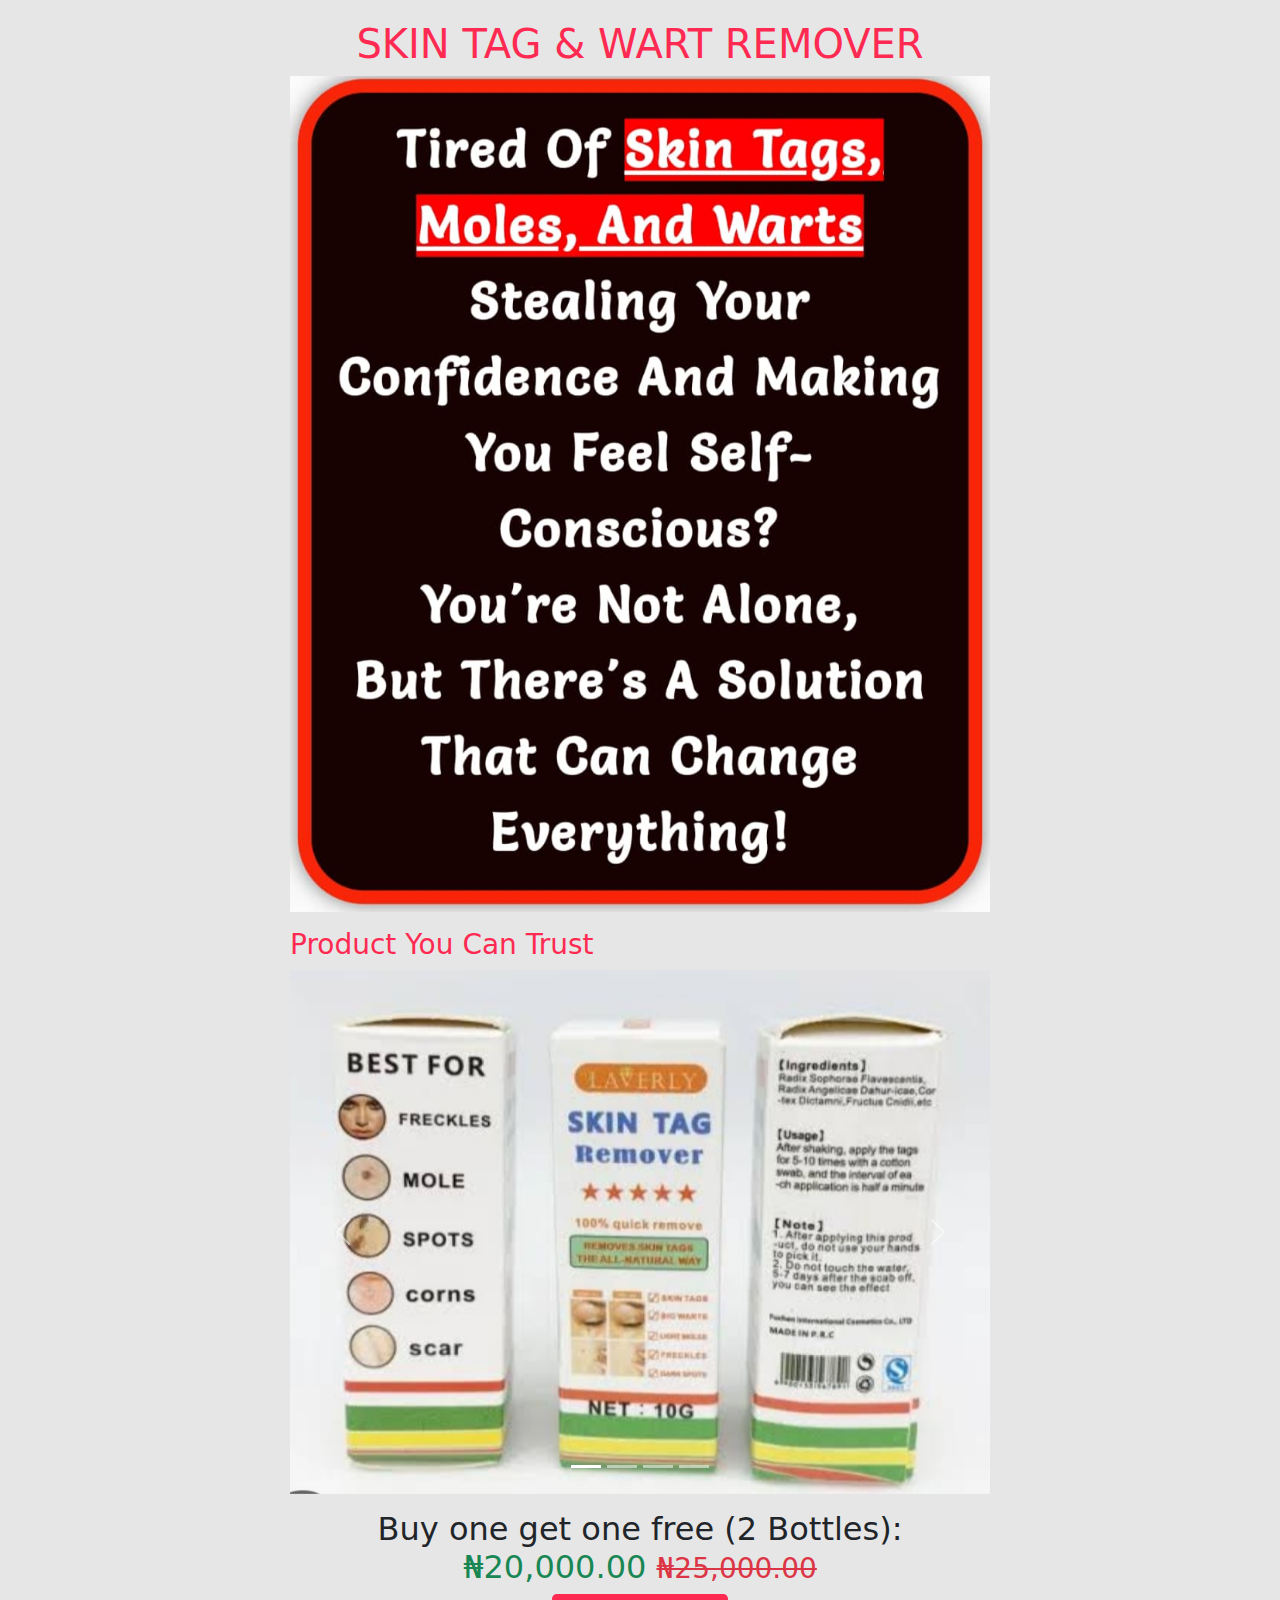
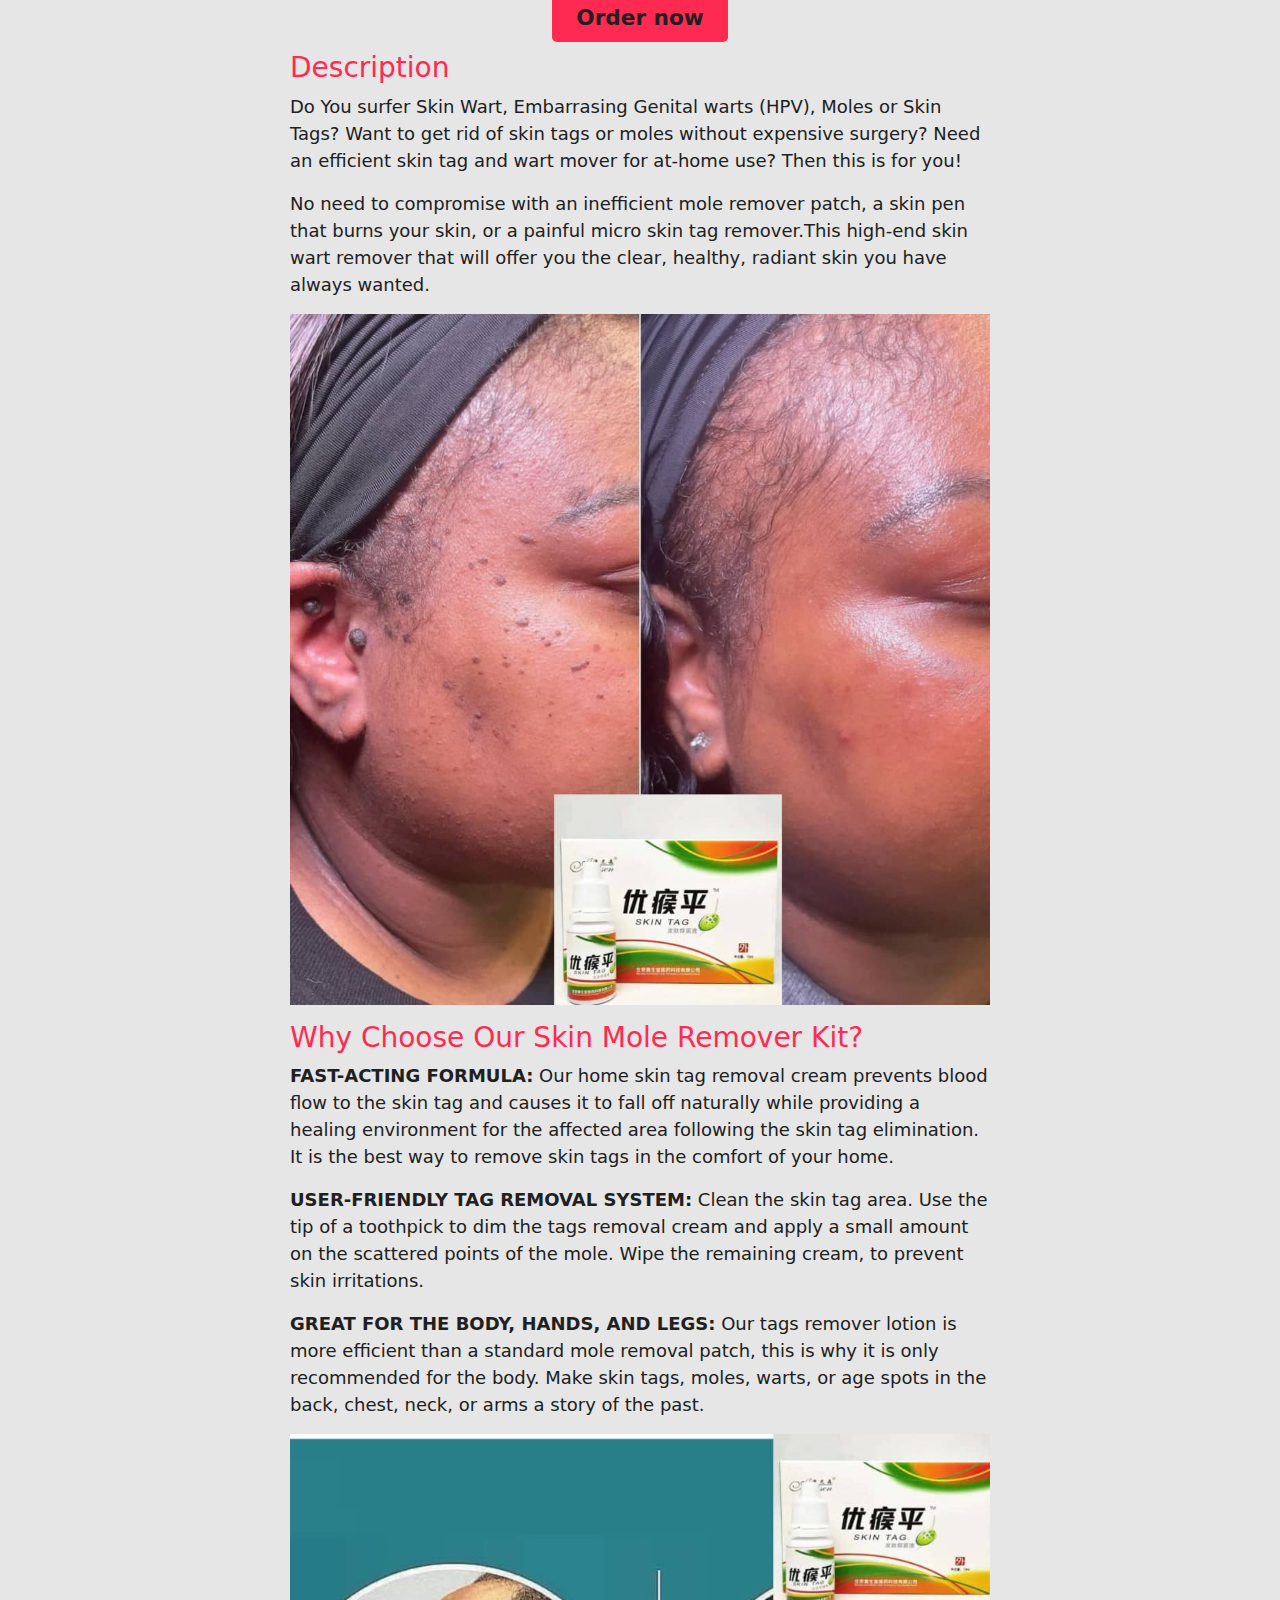
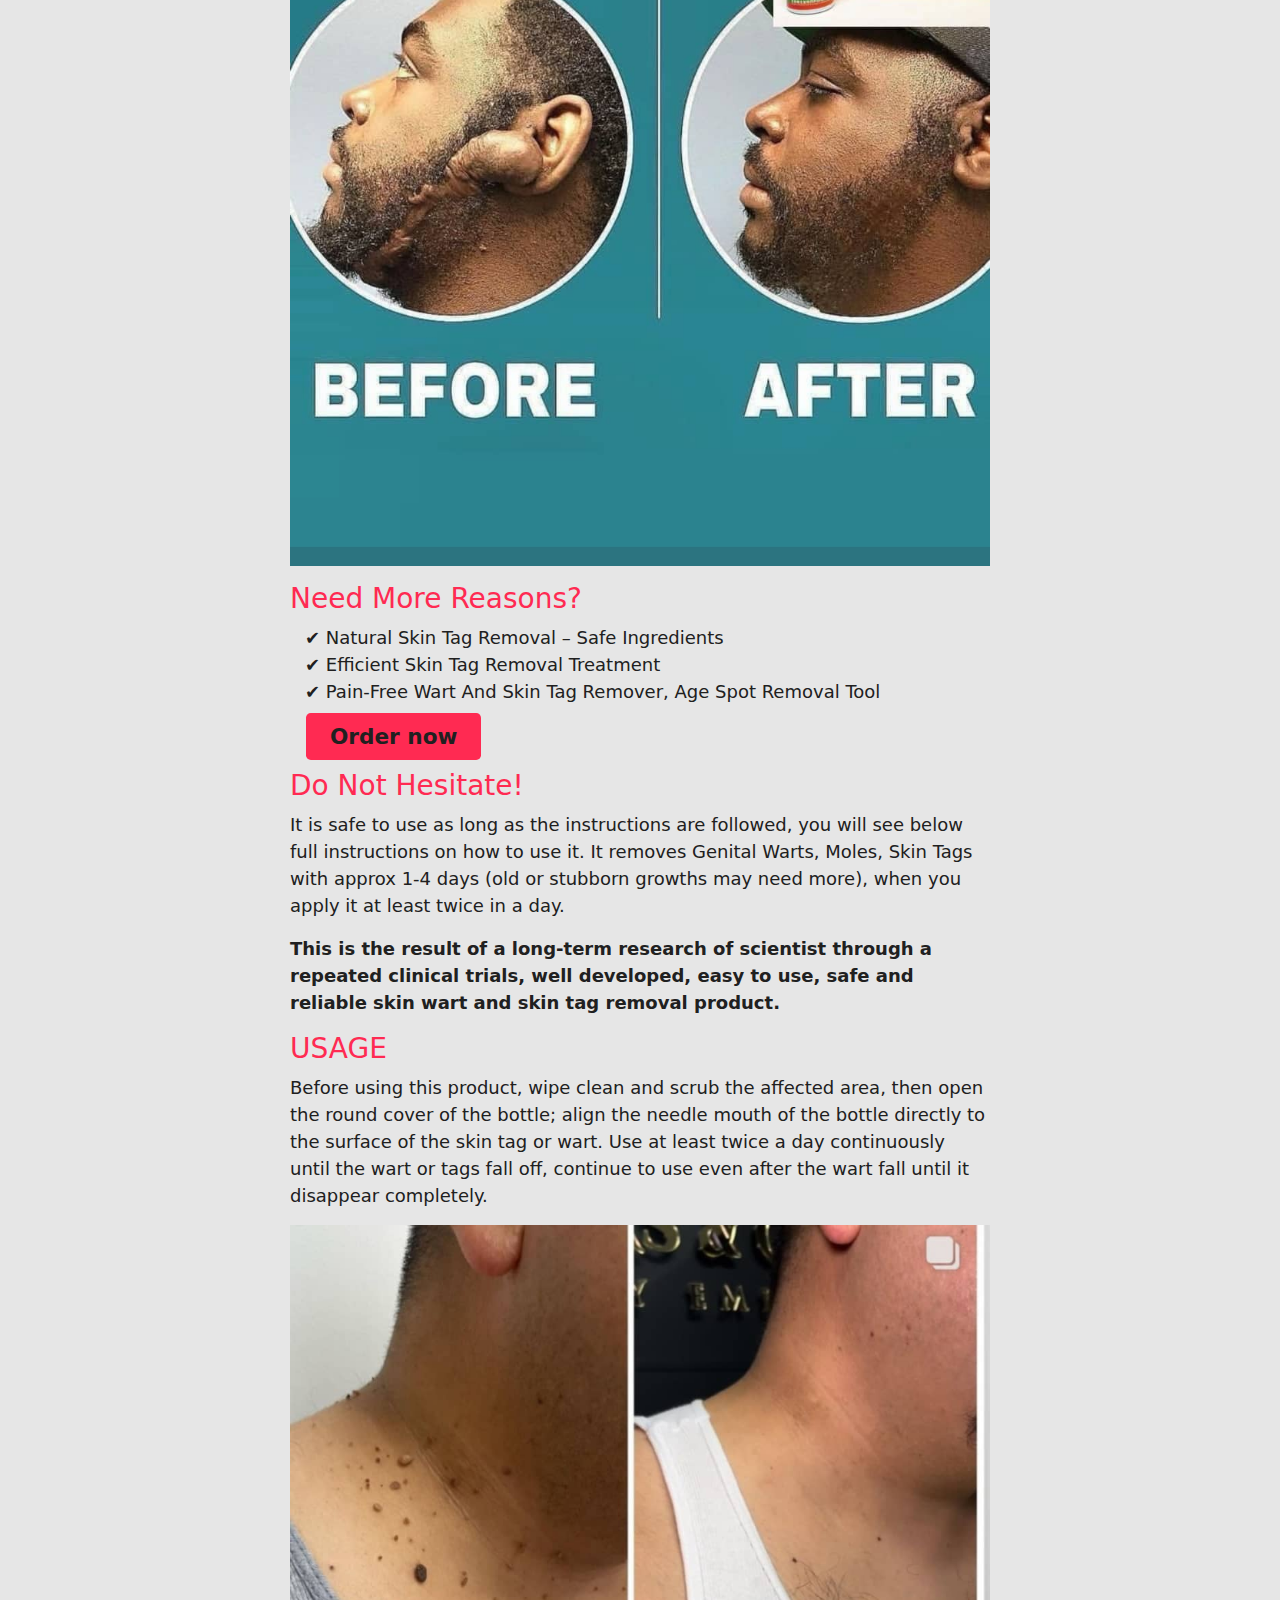
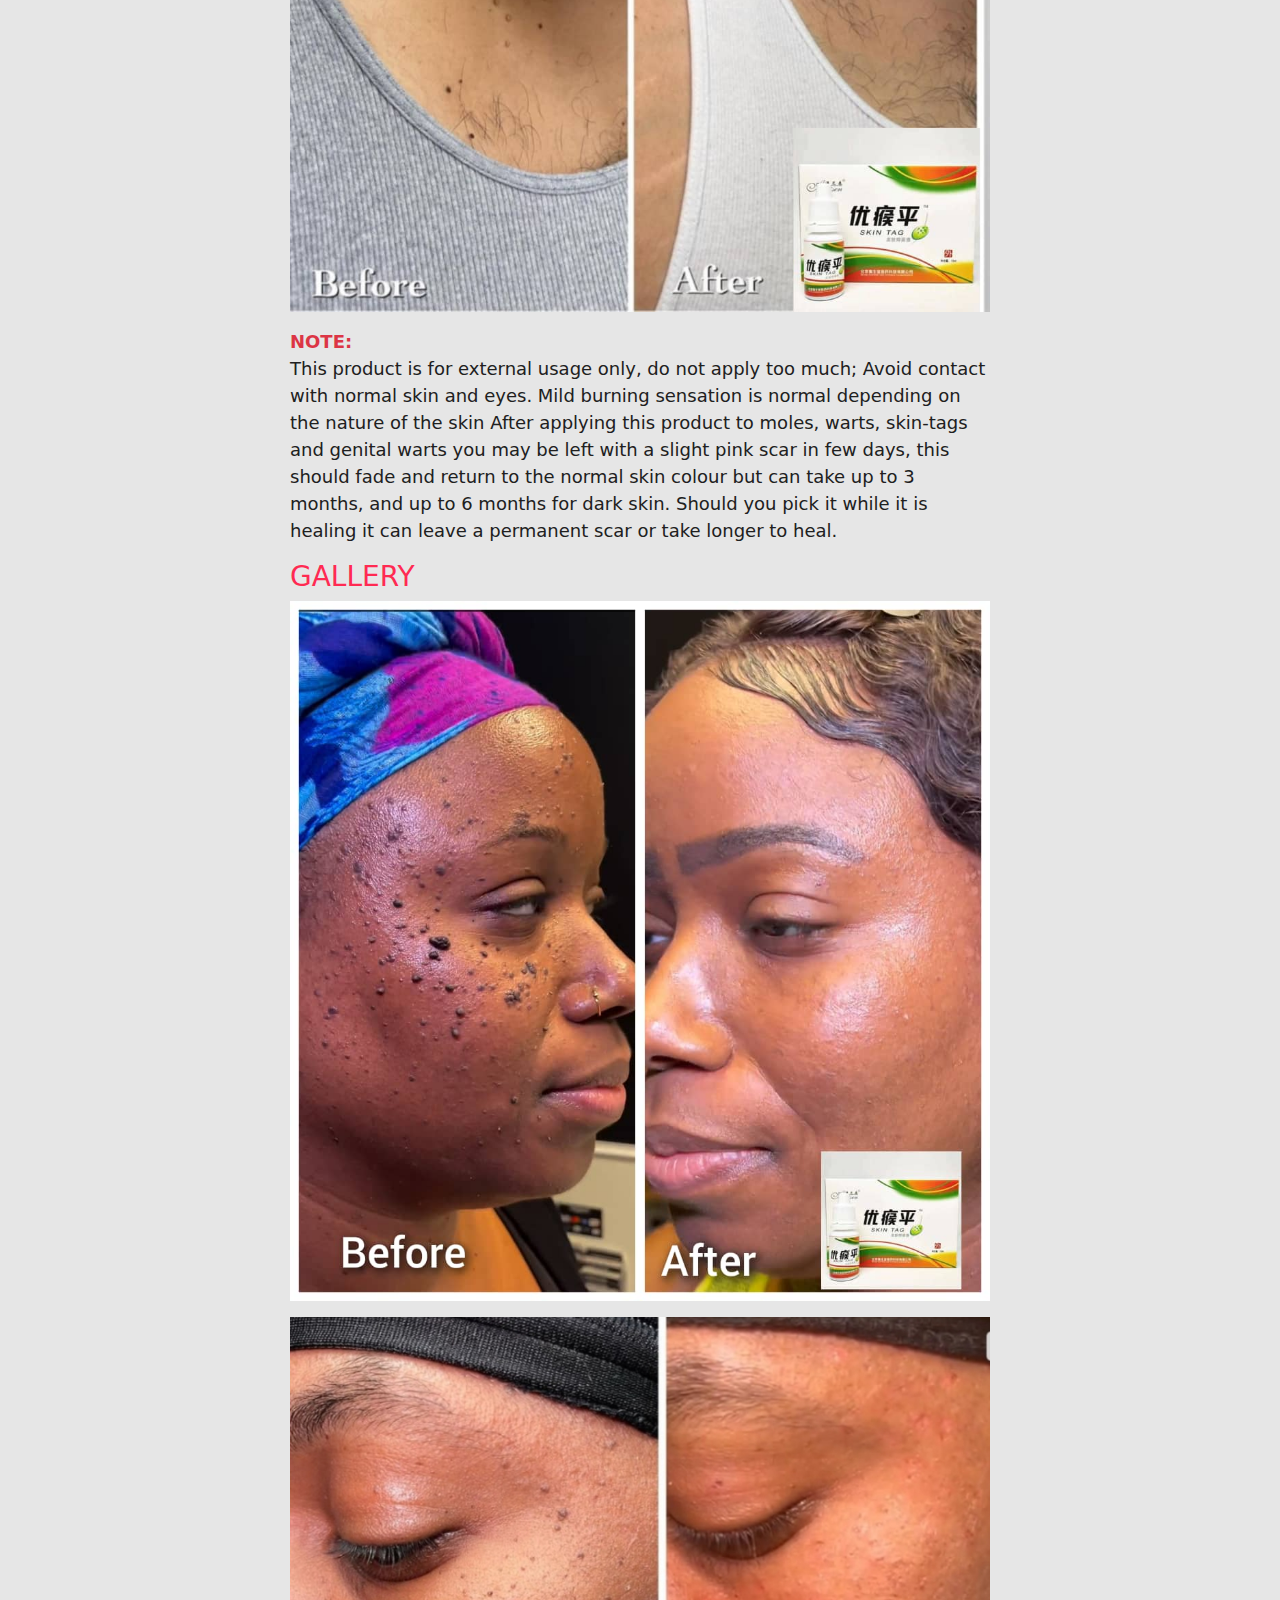
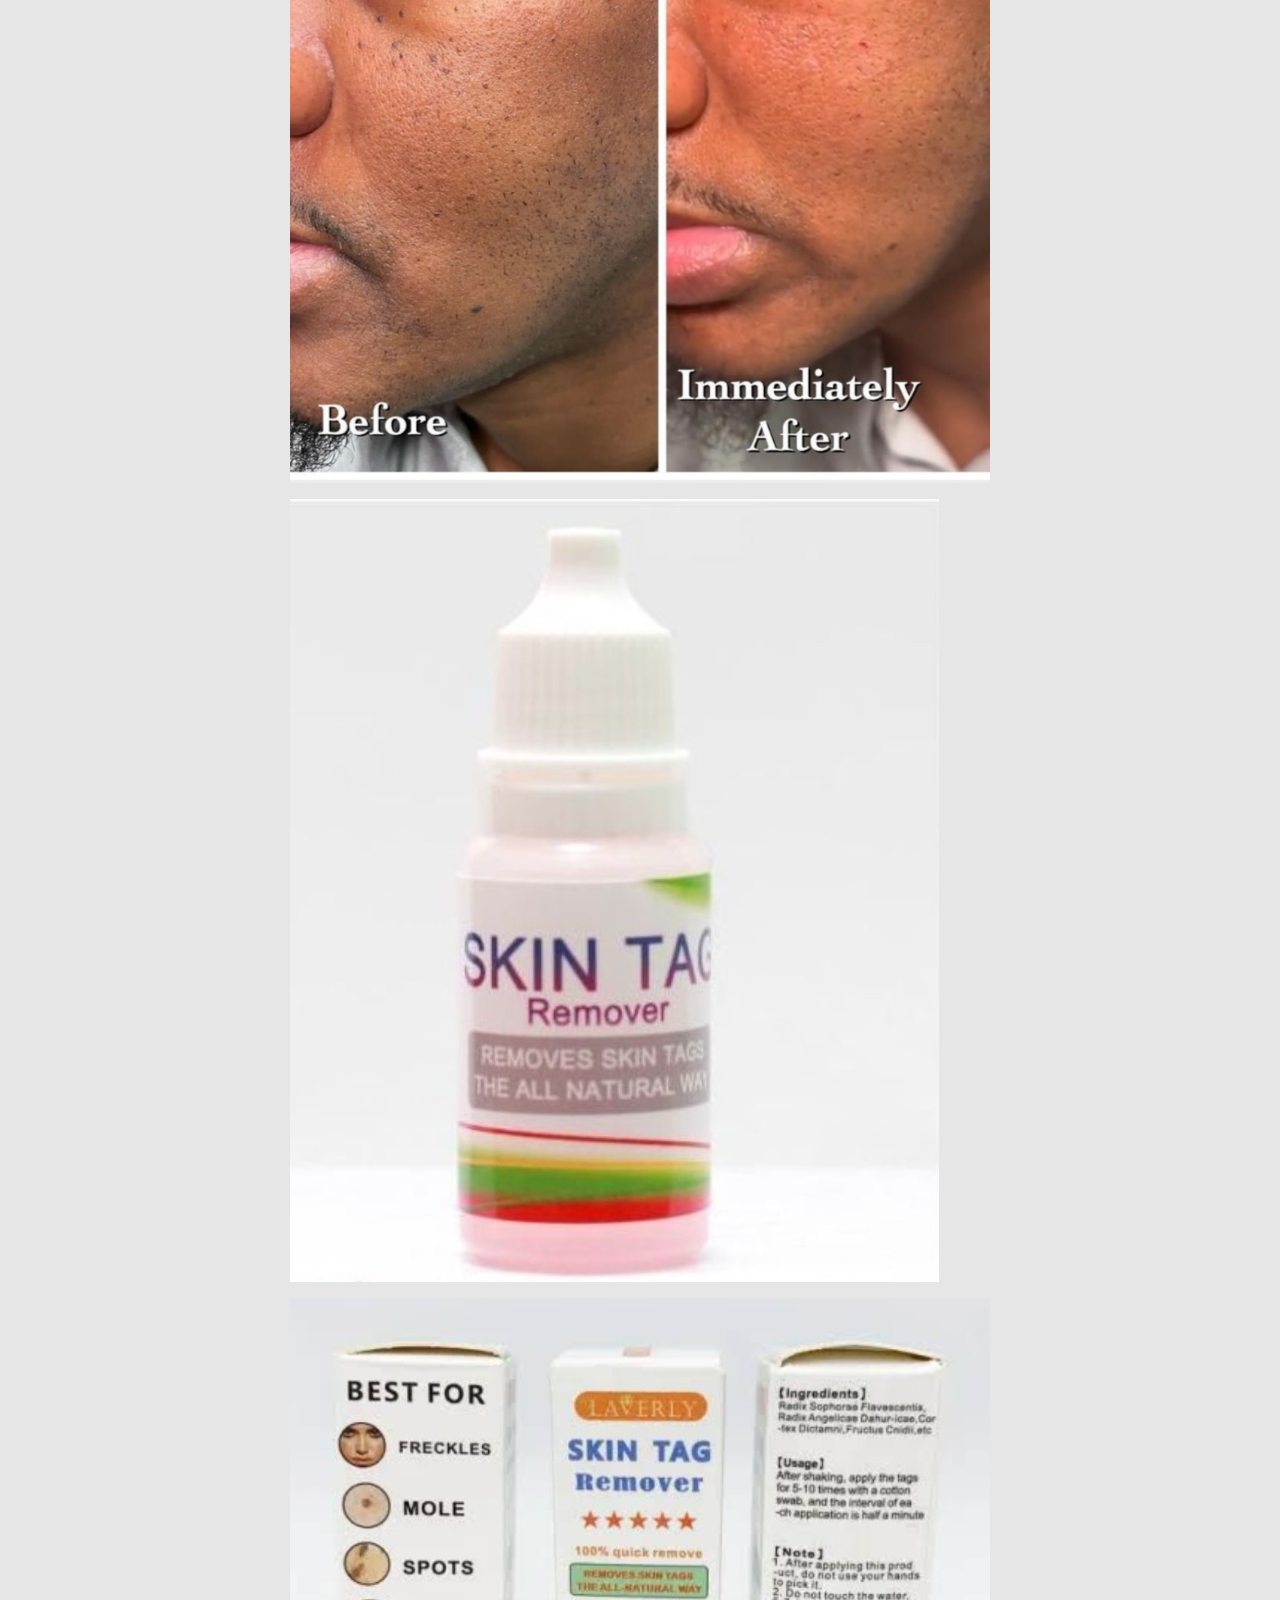
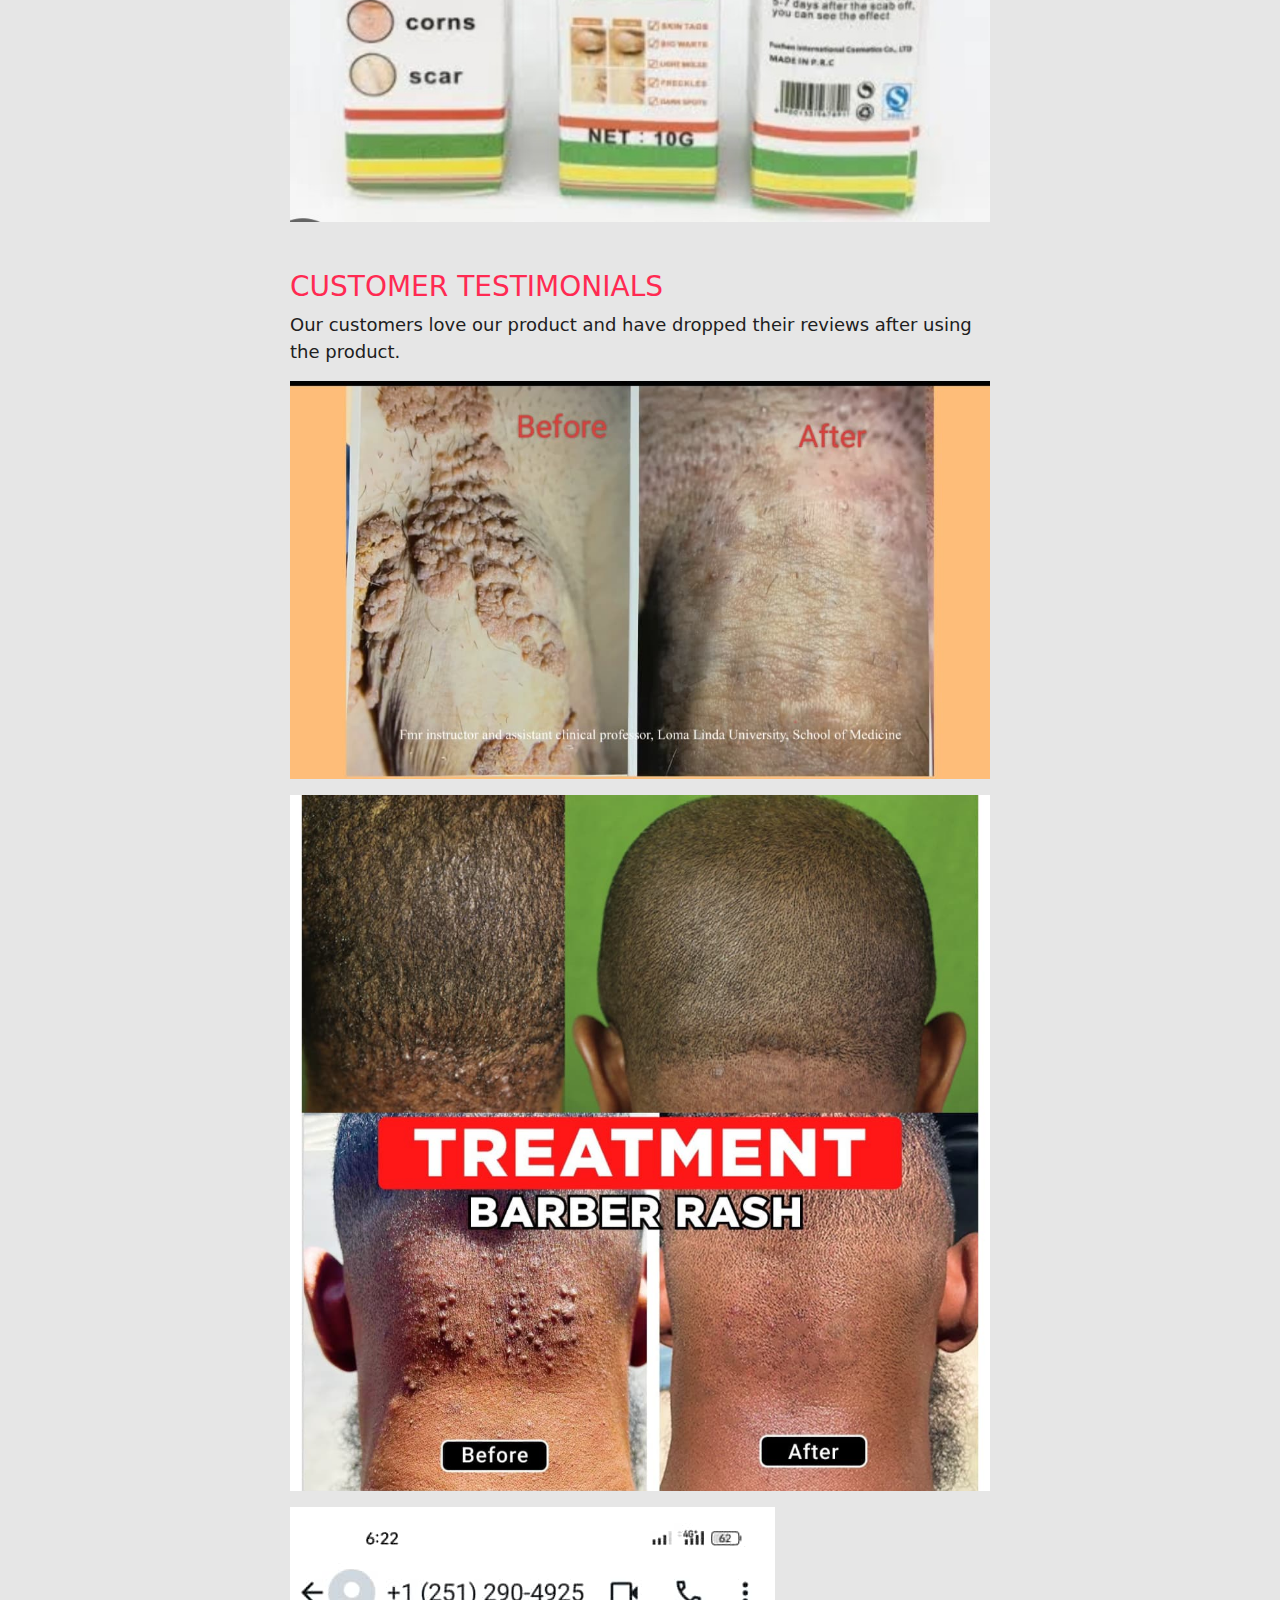
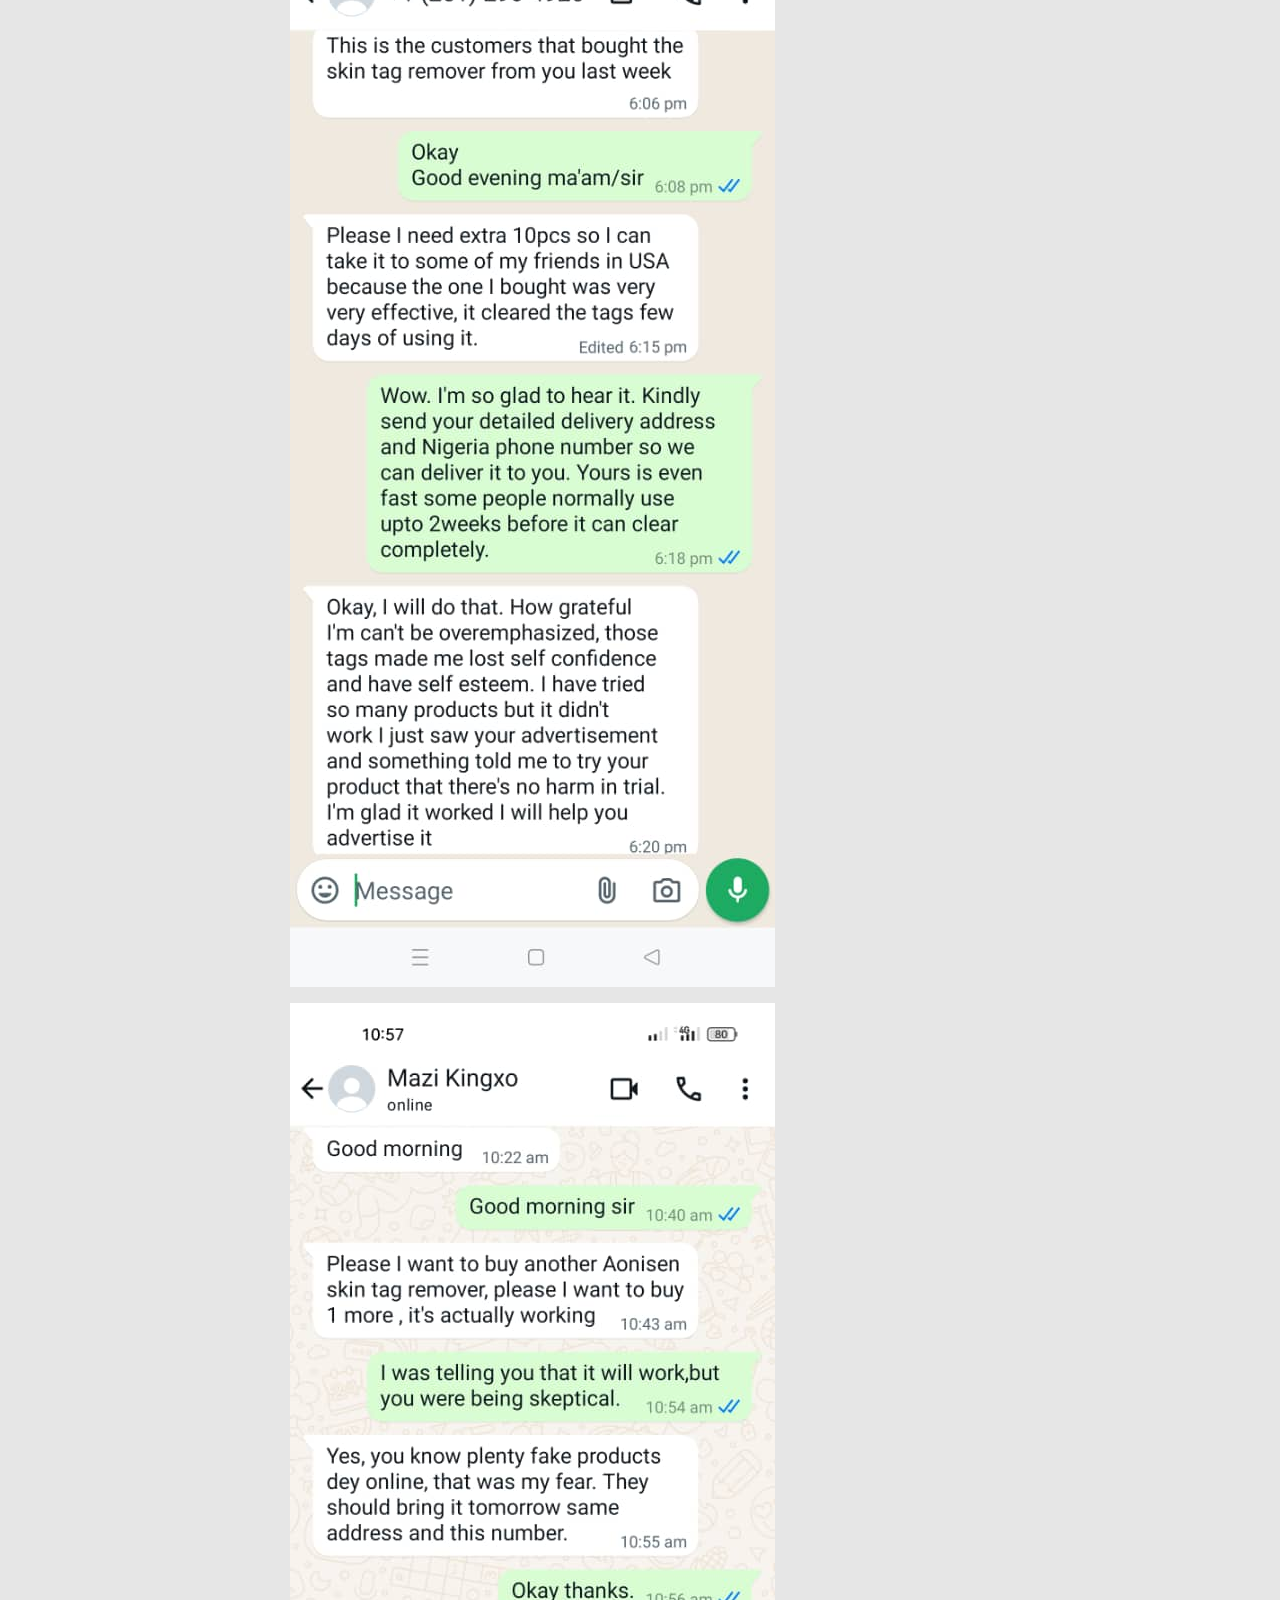
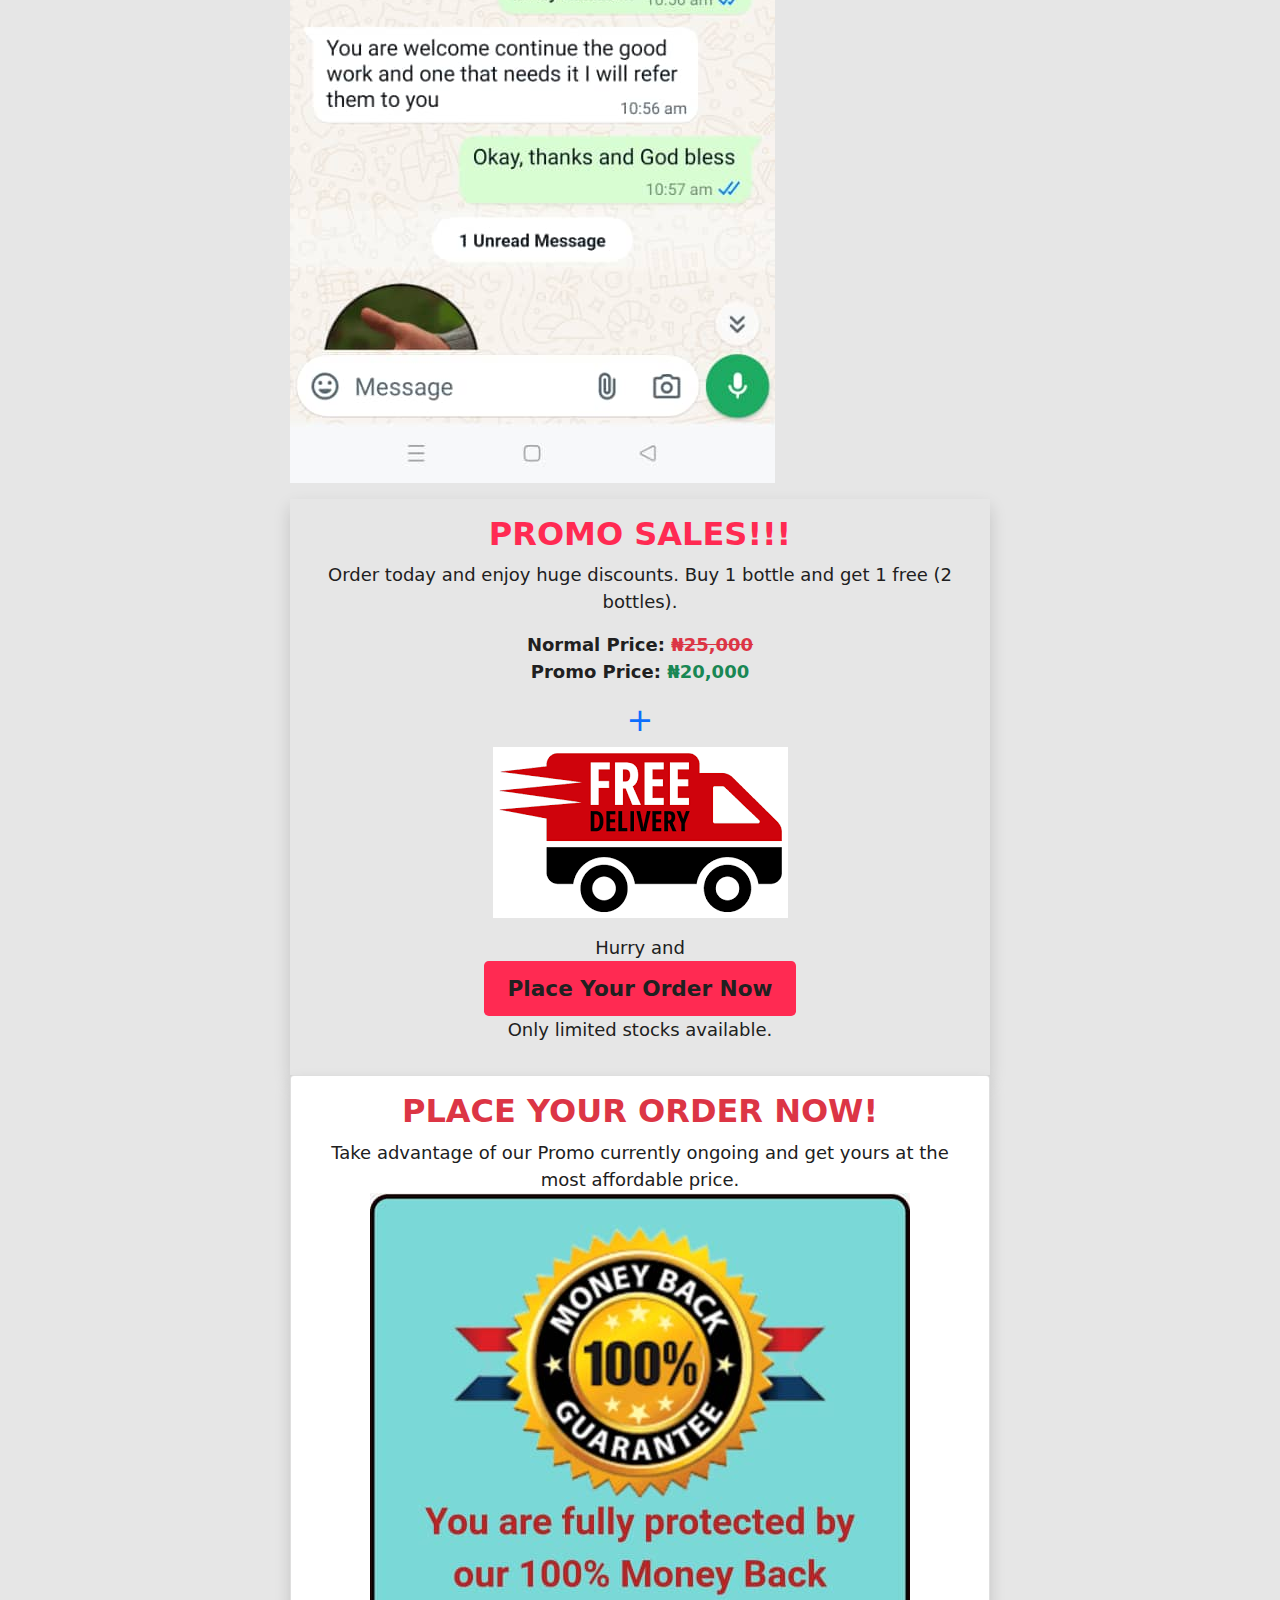
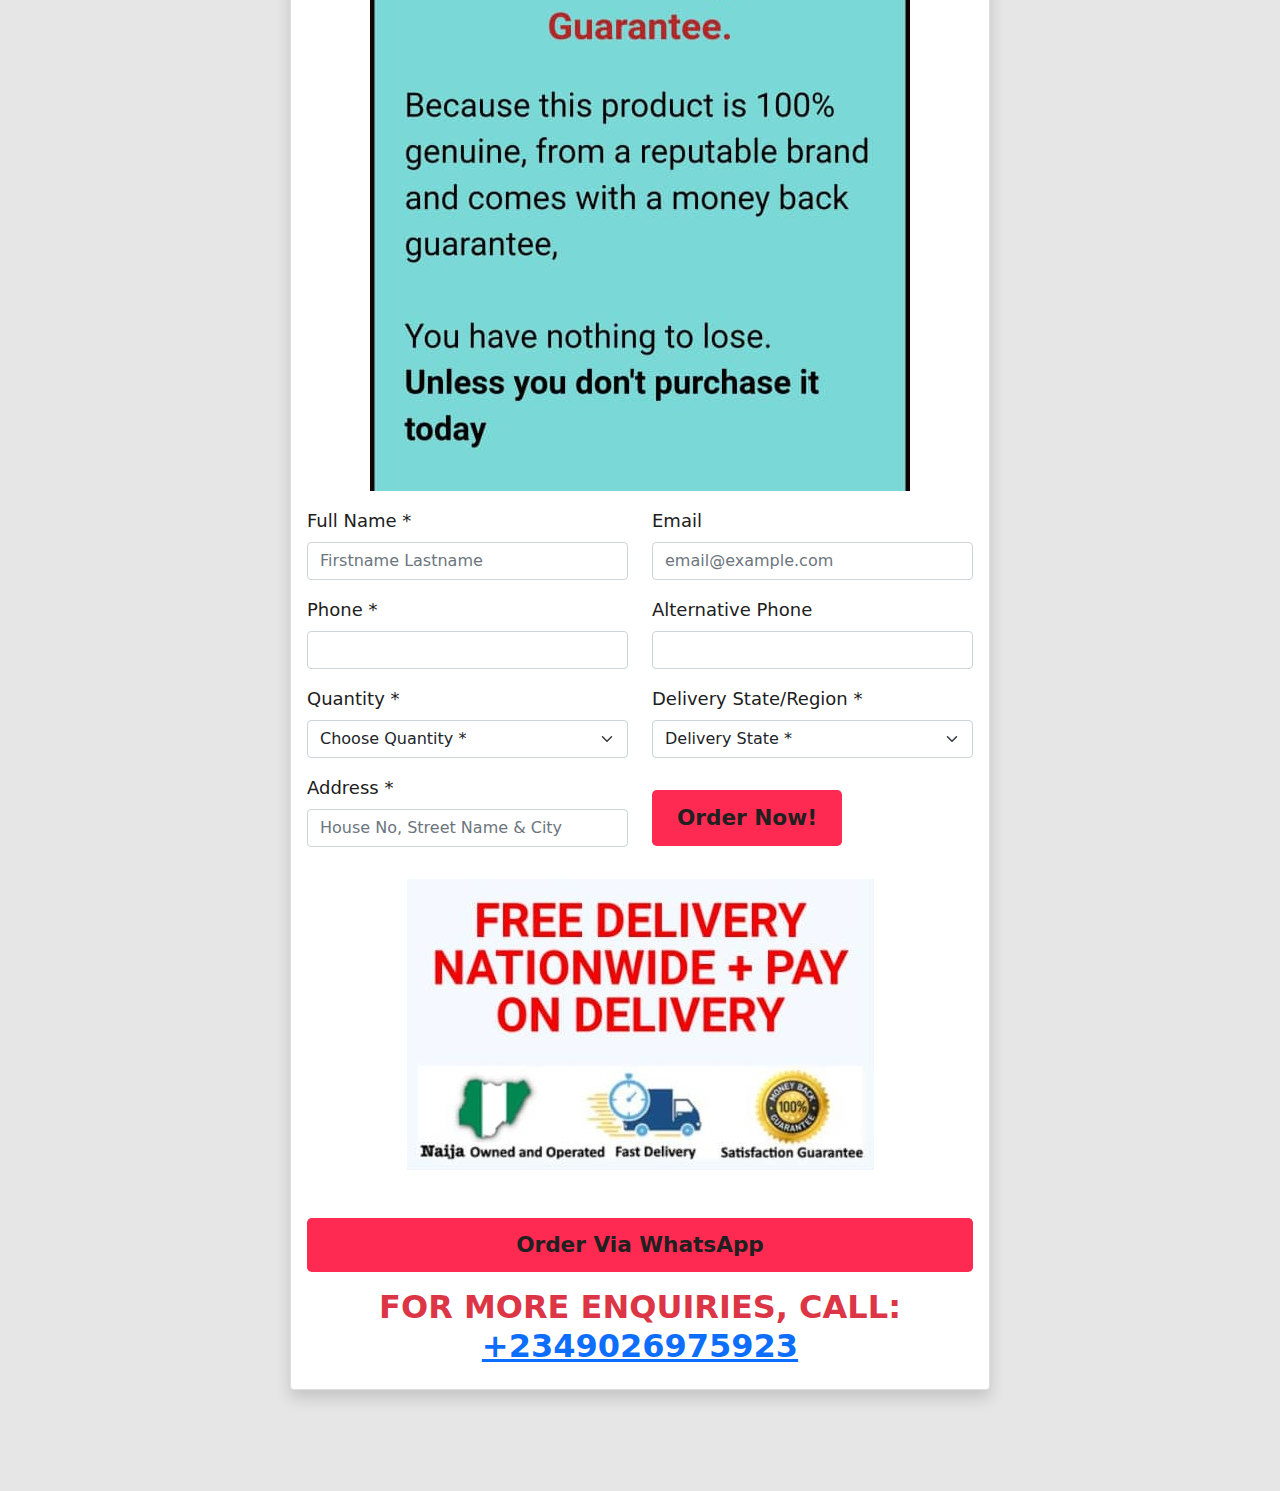
==== commit 6f0f9f8e: "Add More Testimonial Images" ====
--- a/index.html
+++ b/index.html
@@ -189,6 +189,12 @@
         <h3 class="mt-5">CUSTOMER TESTIMONIALS</h3>
         <p>
             Our customers love our product and have dropped their reviews after using the product.
+        </p>
+        <p>
+            <img src="assets/images/testimonial-3.jpg" alt="">
+        </p>
+        <p>
+            <img src="assets/images/testimonial-4.jpg" alt="">
         </p>
         <p>
             <img src="assets/images/testimonial-1.jpg" alt="">
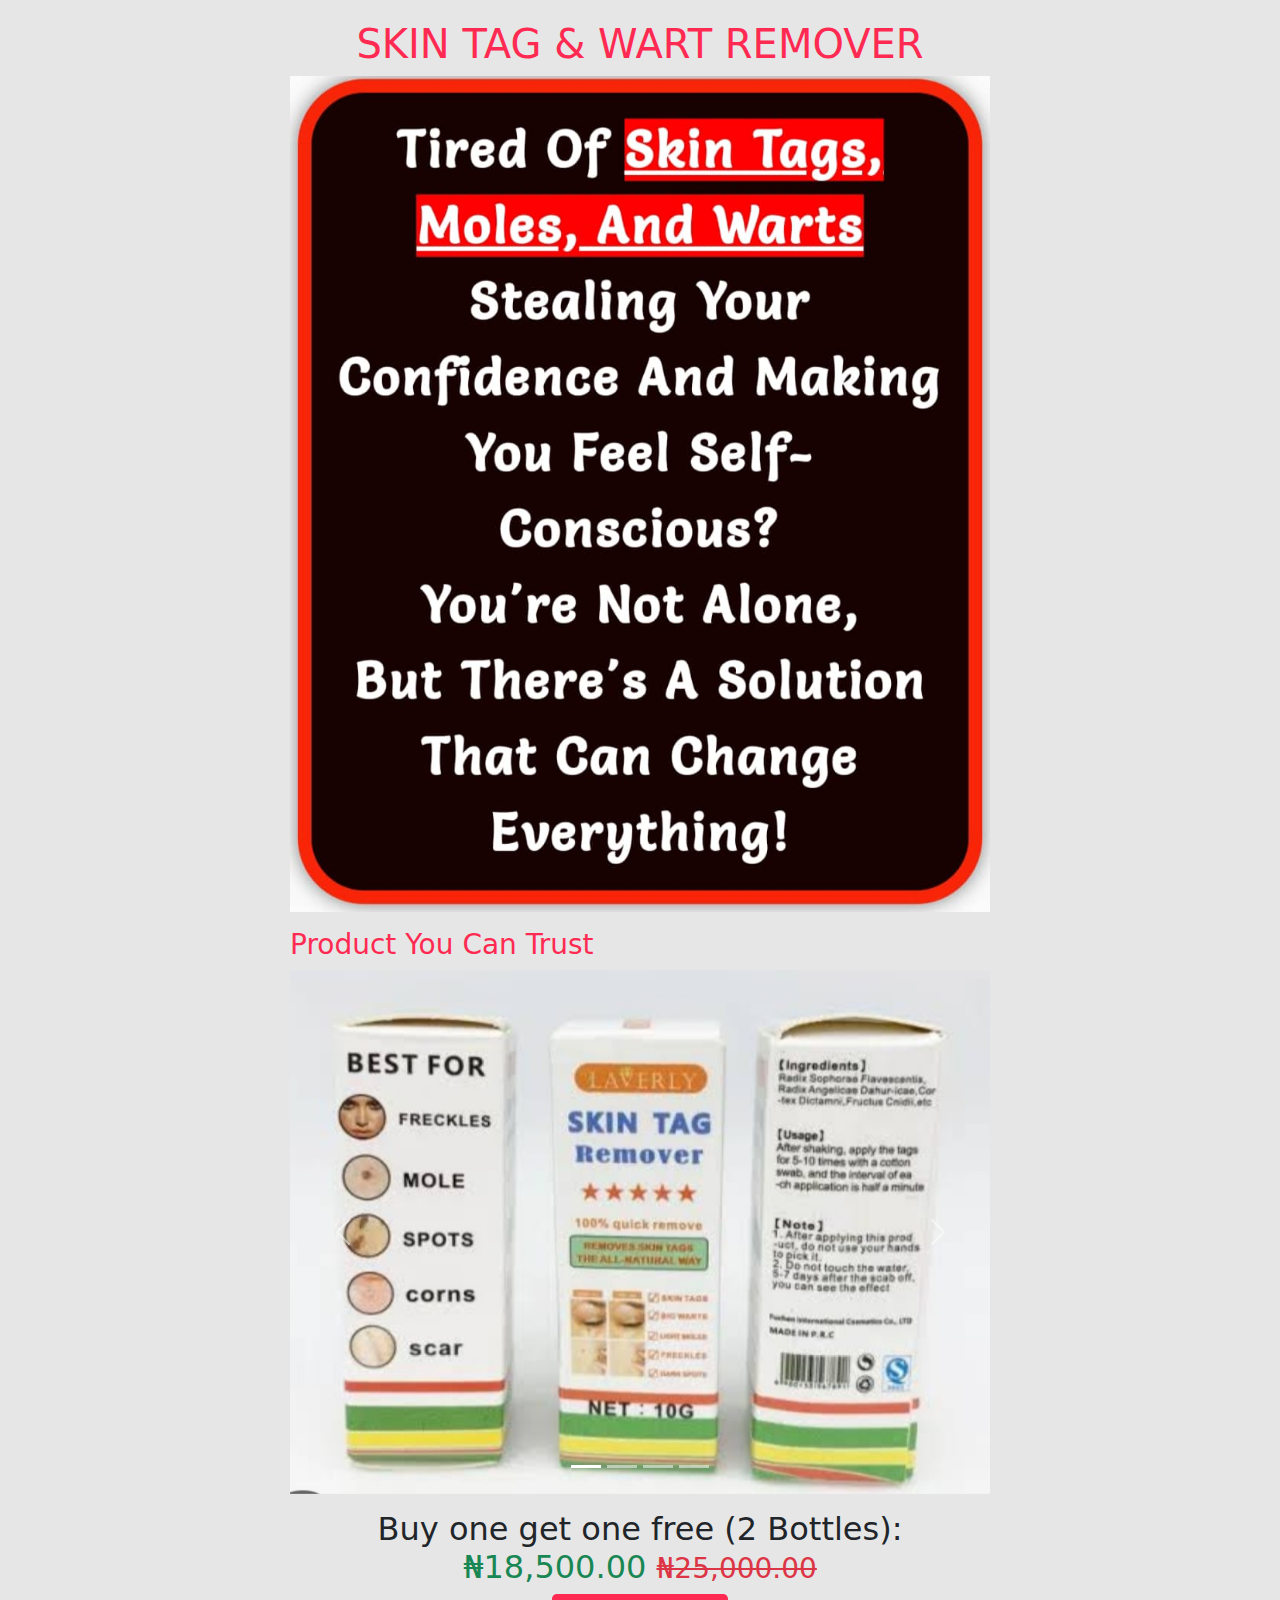
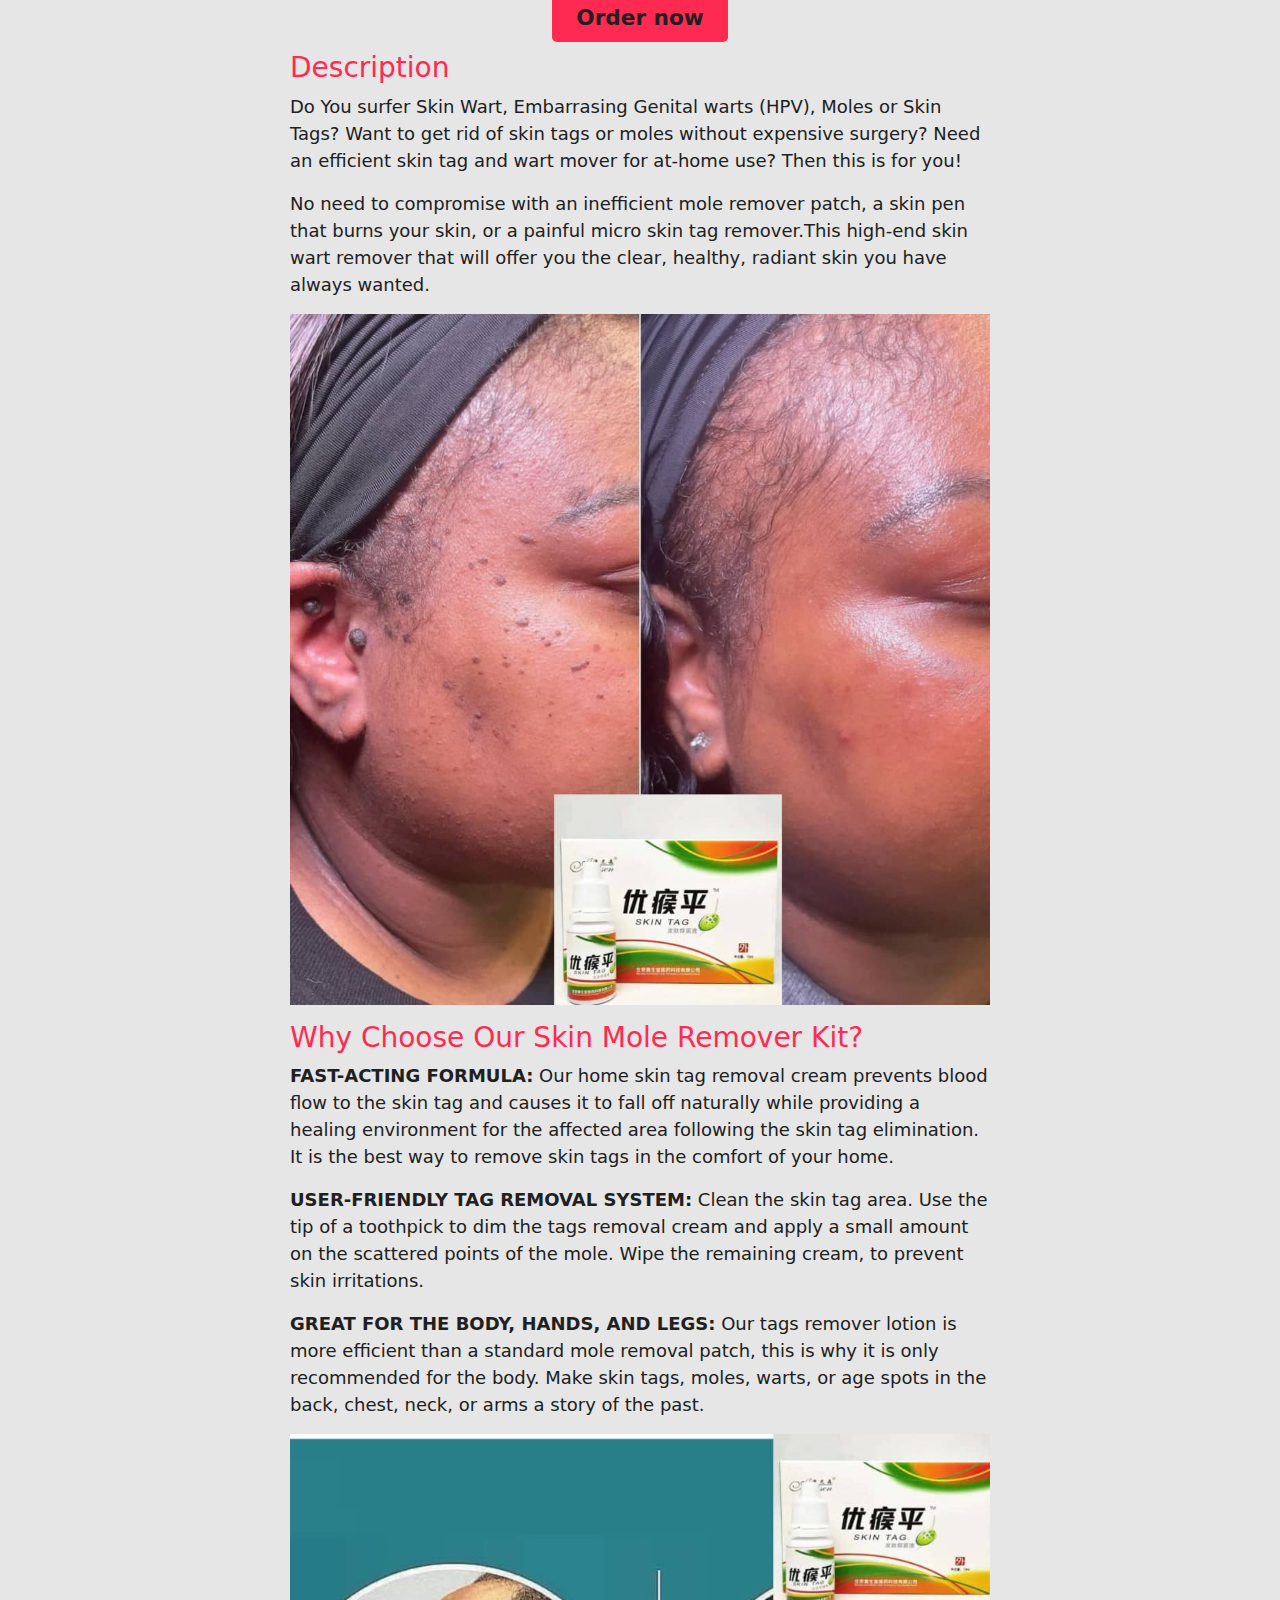
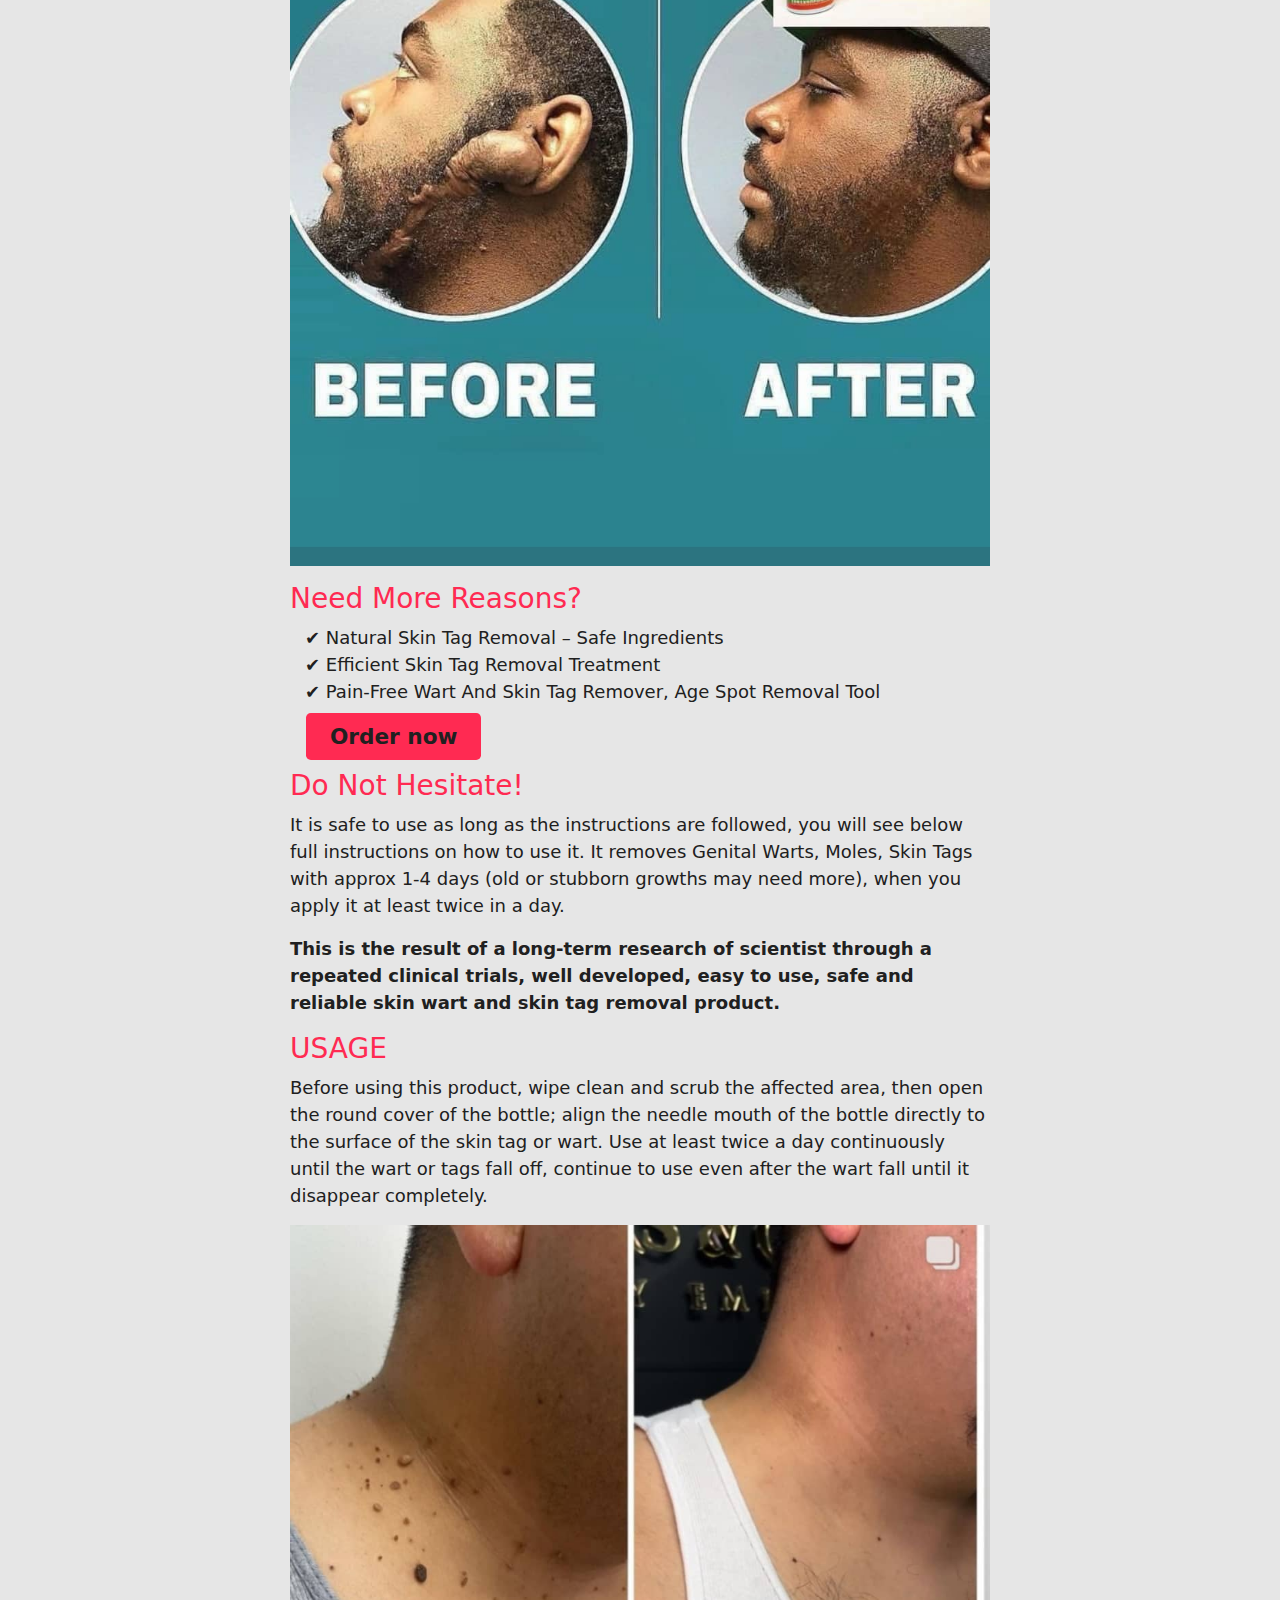
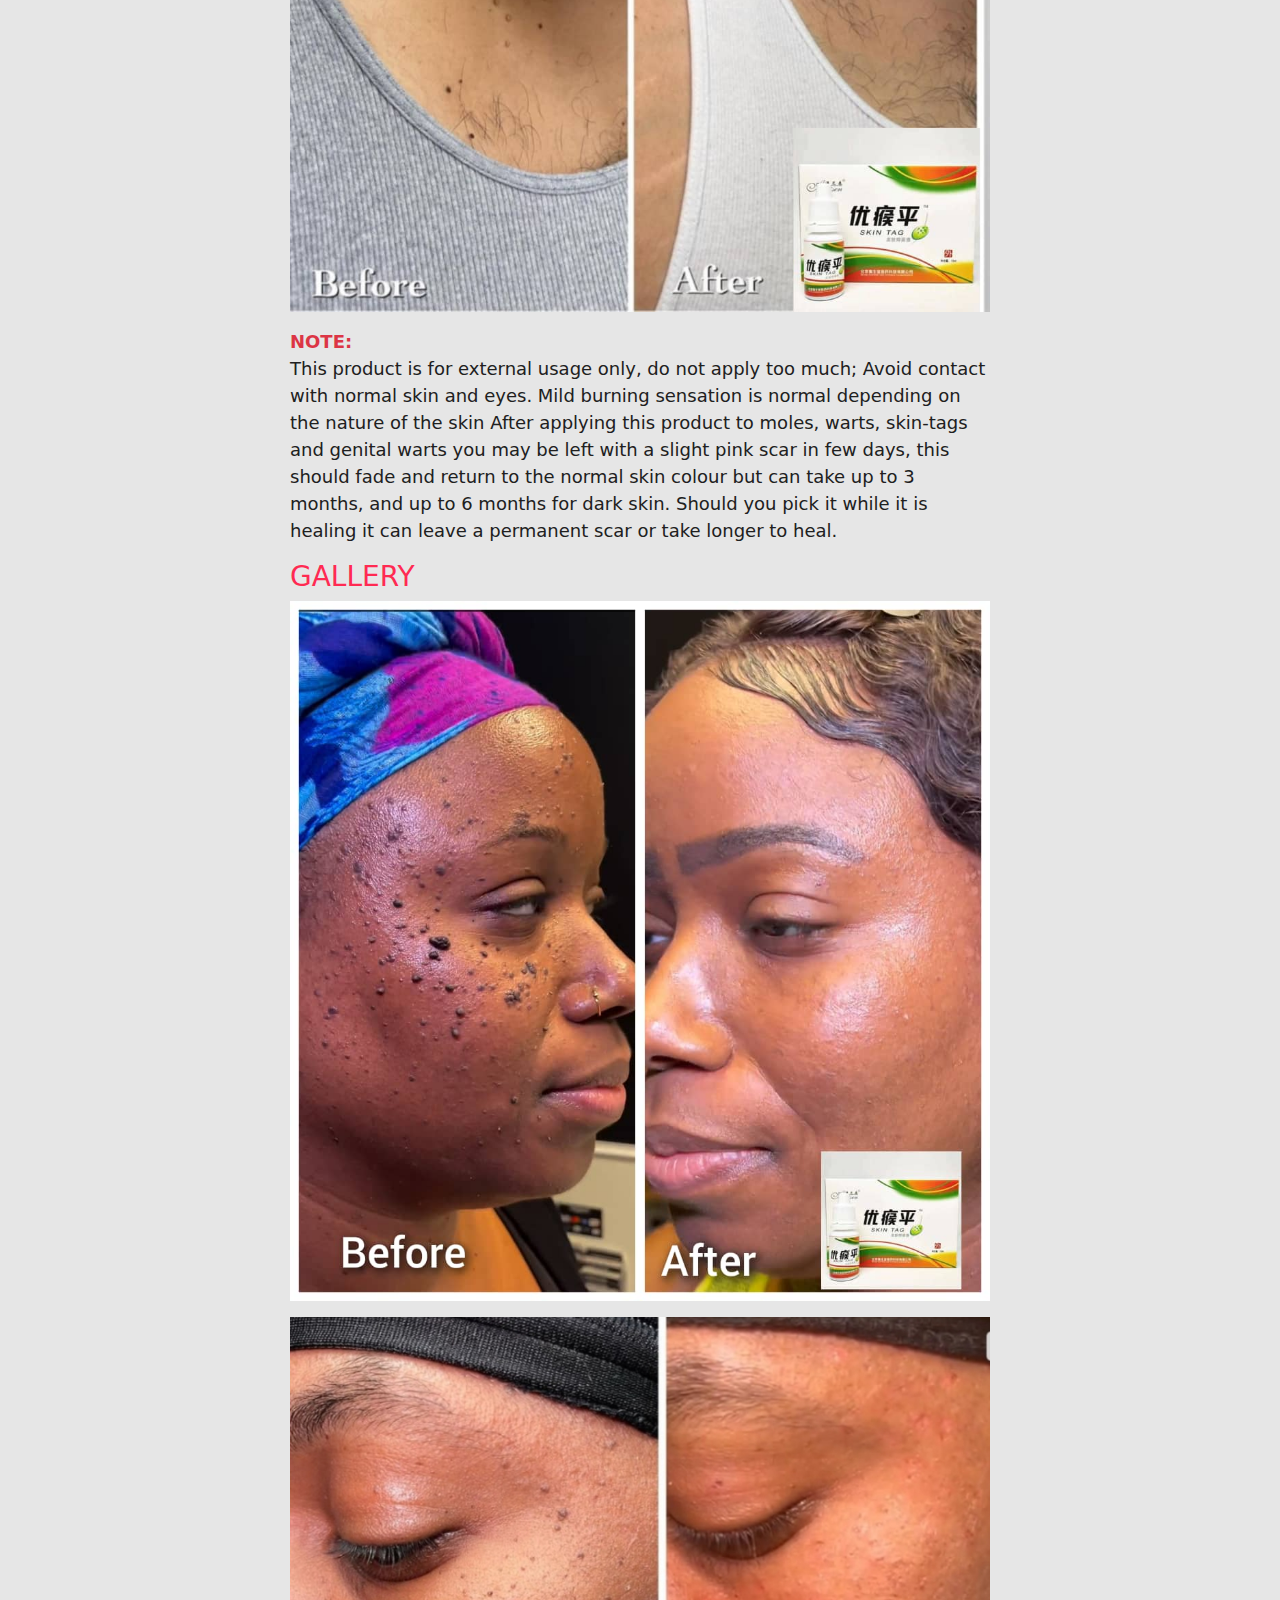
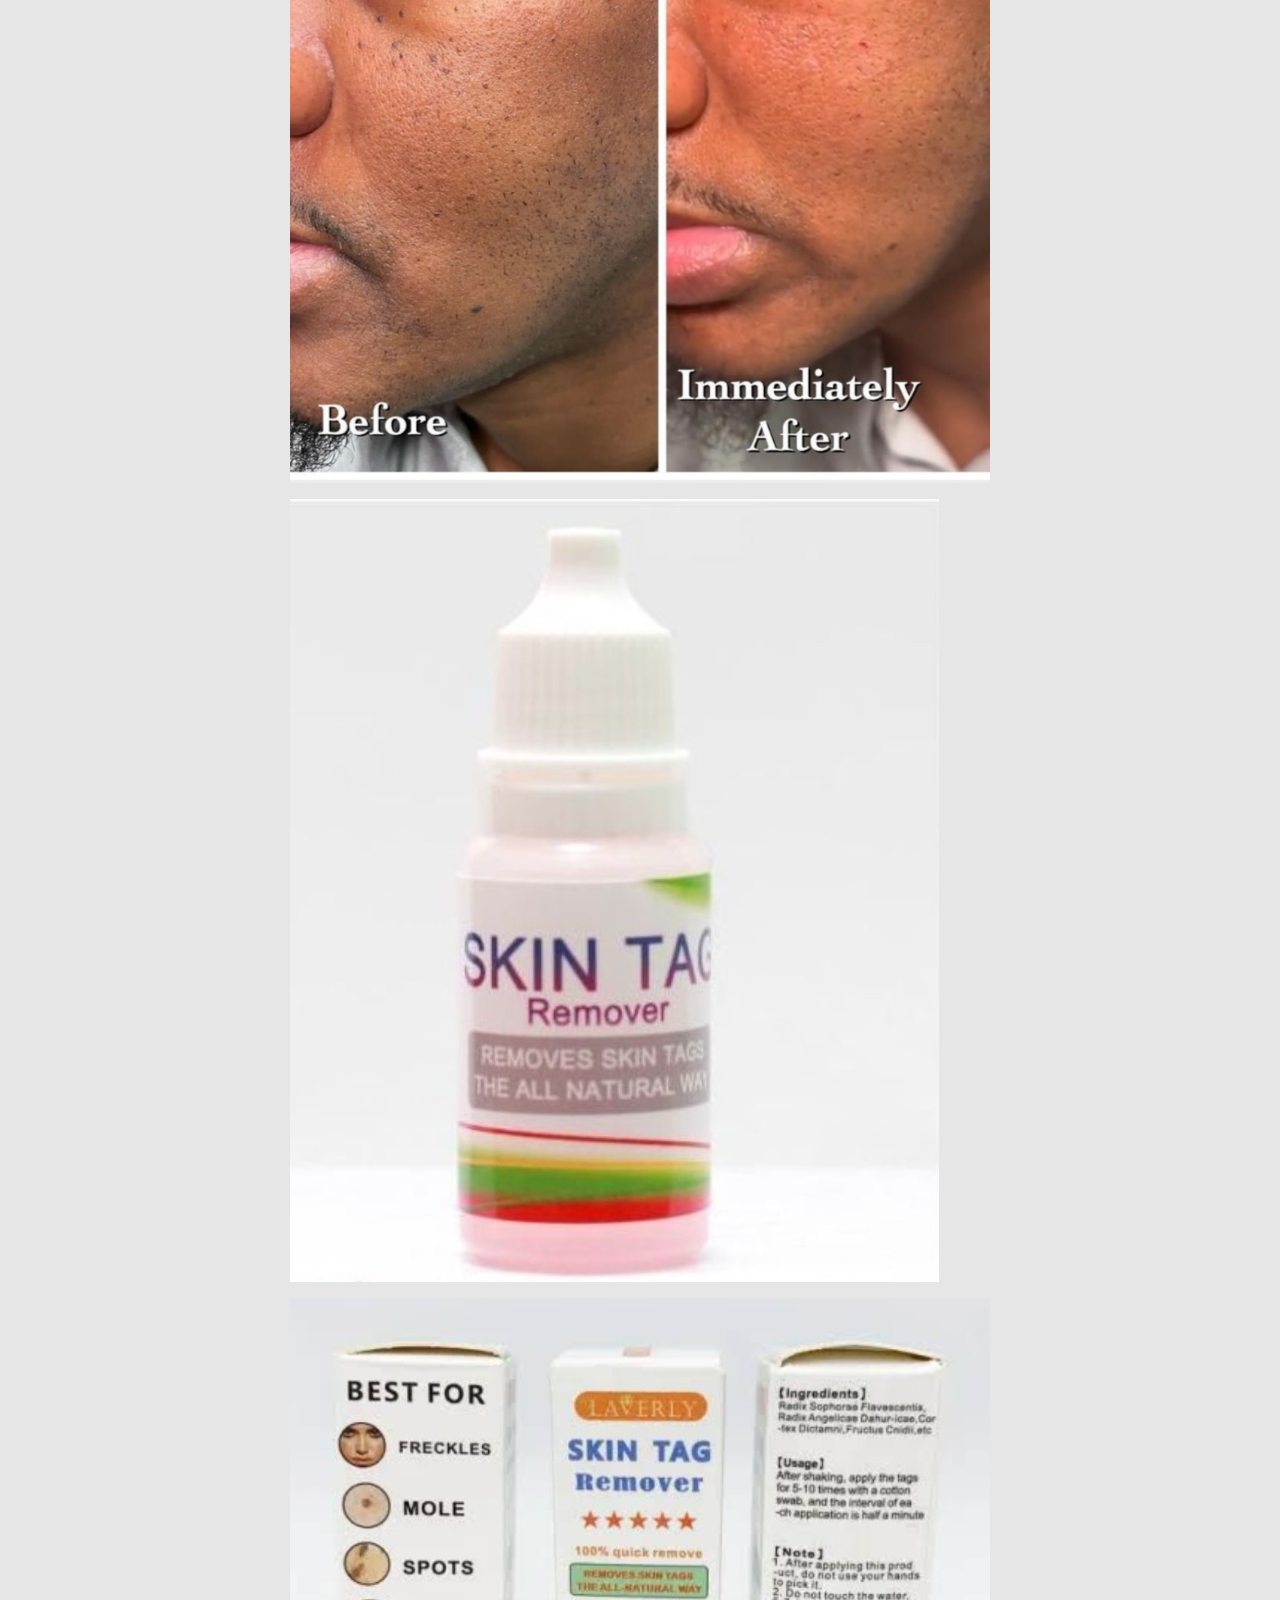
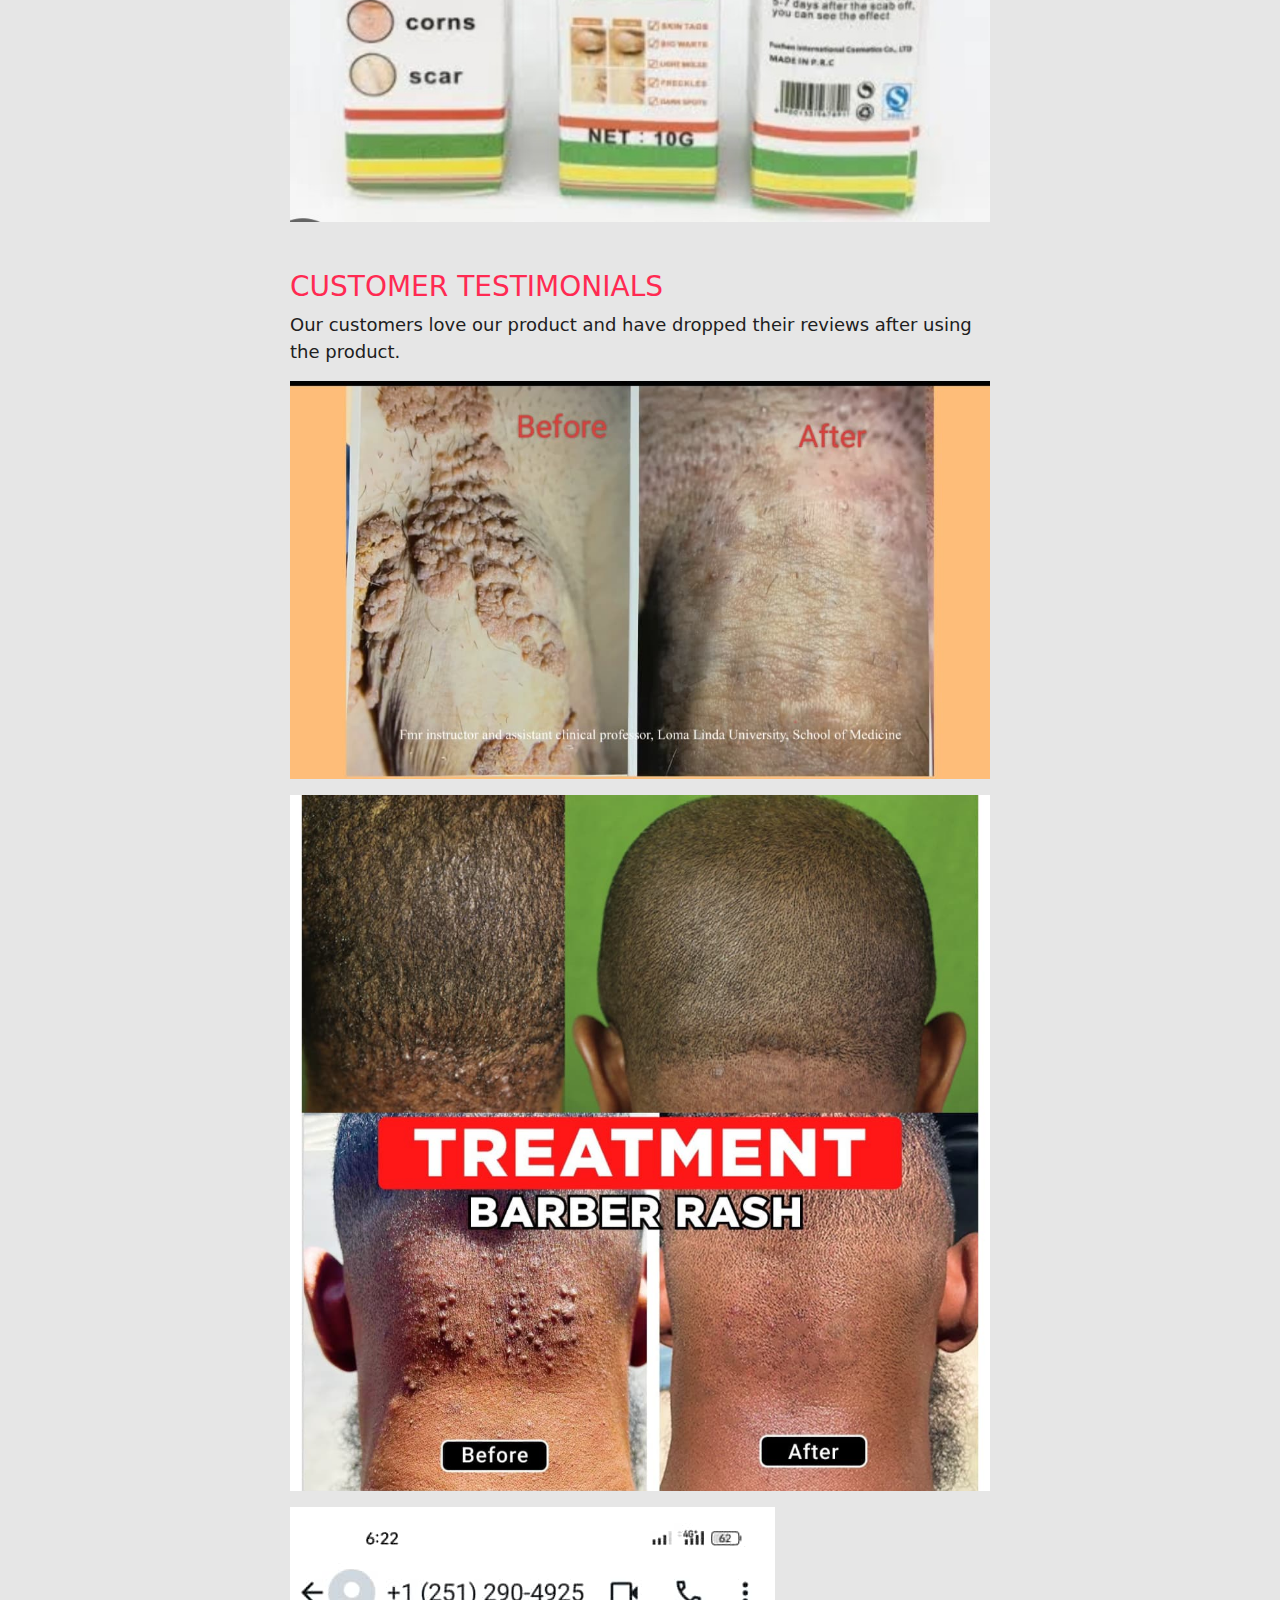
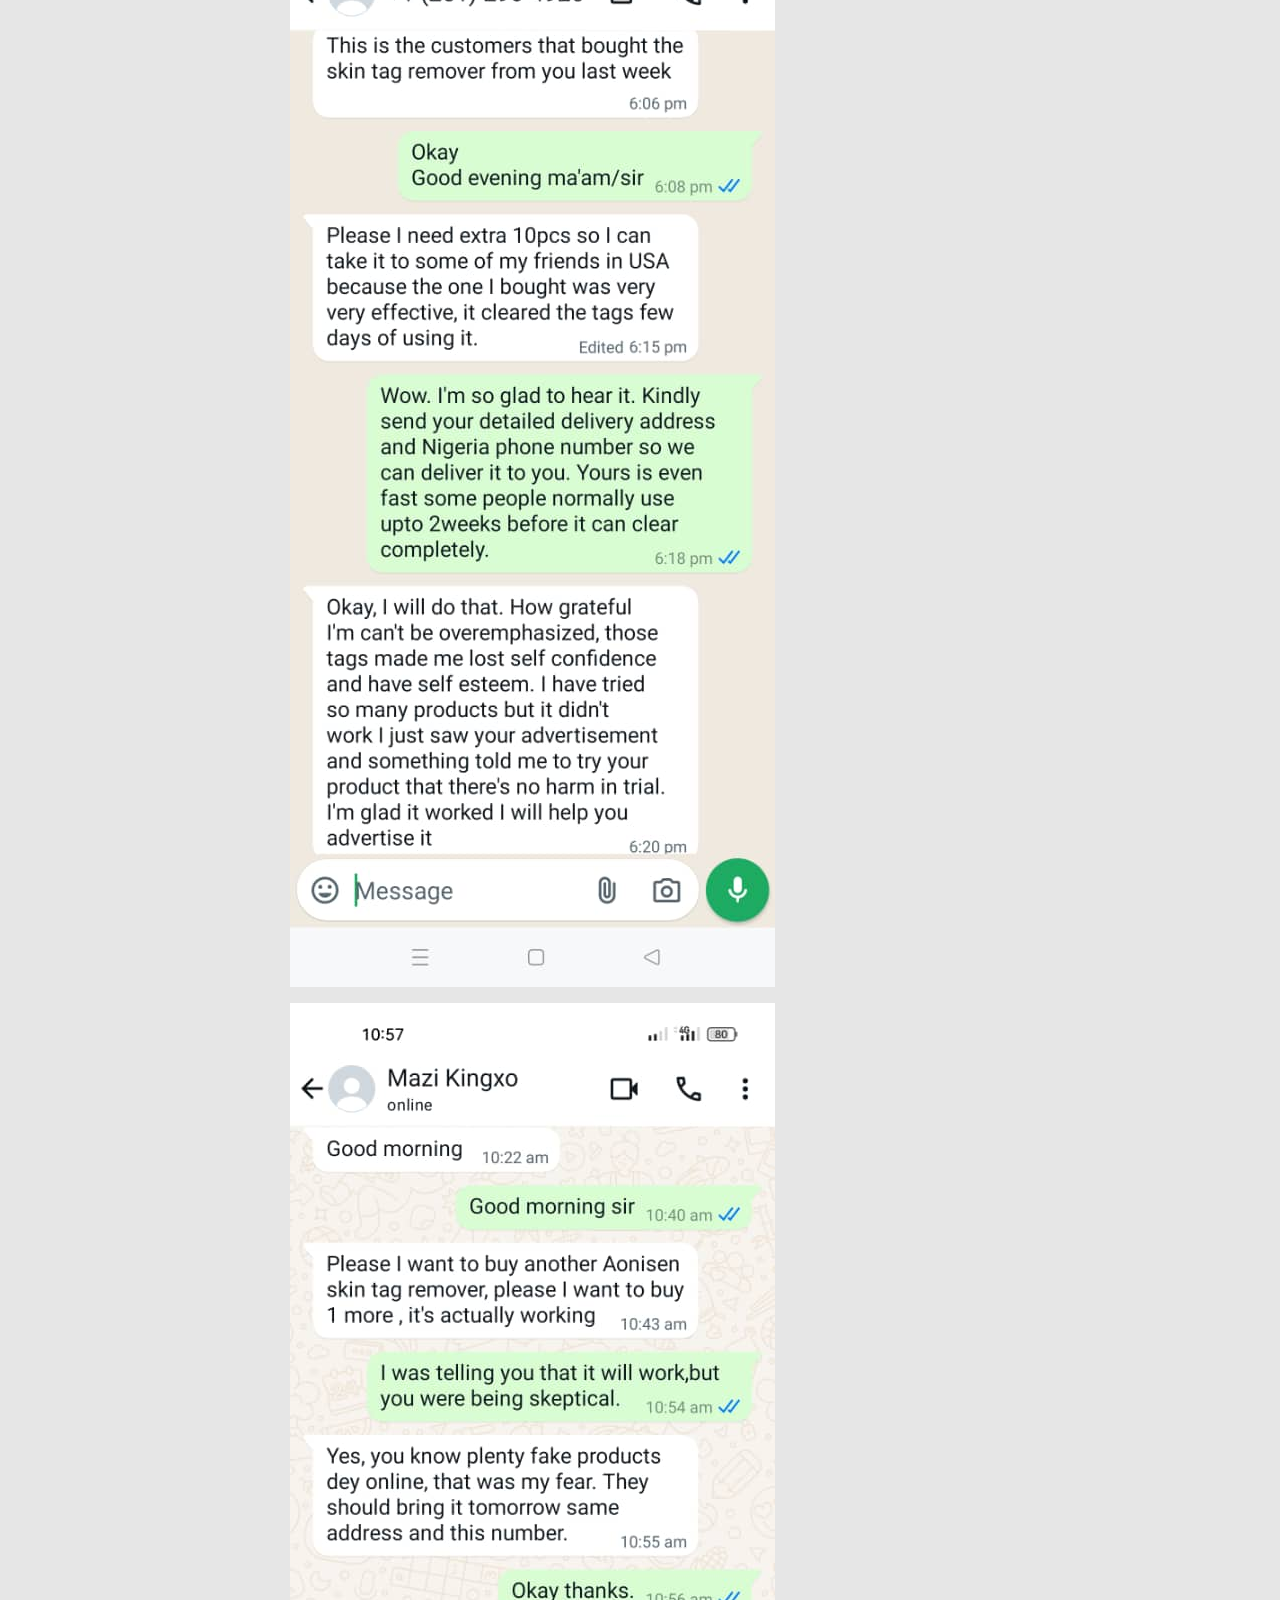
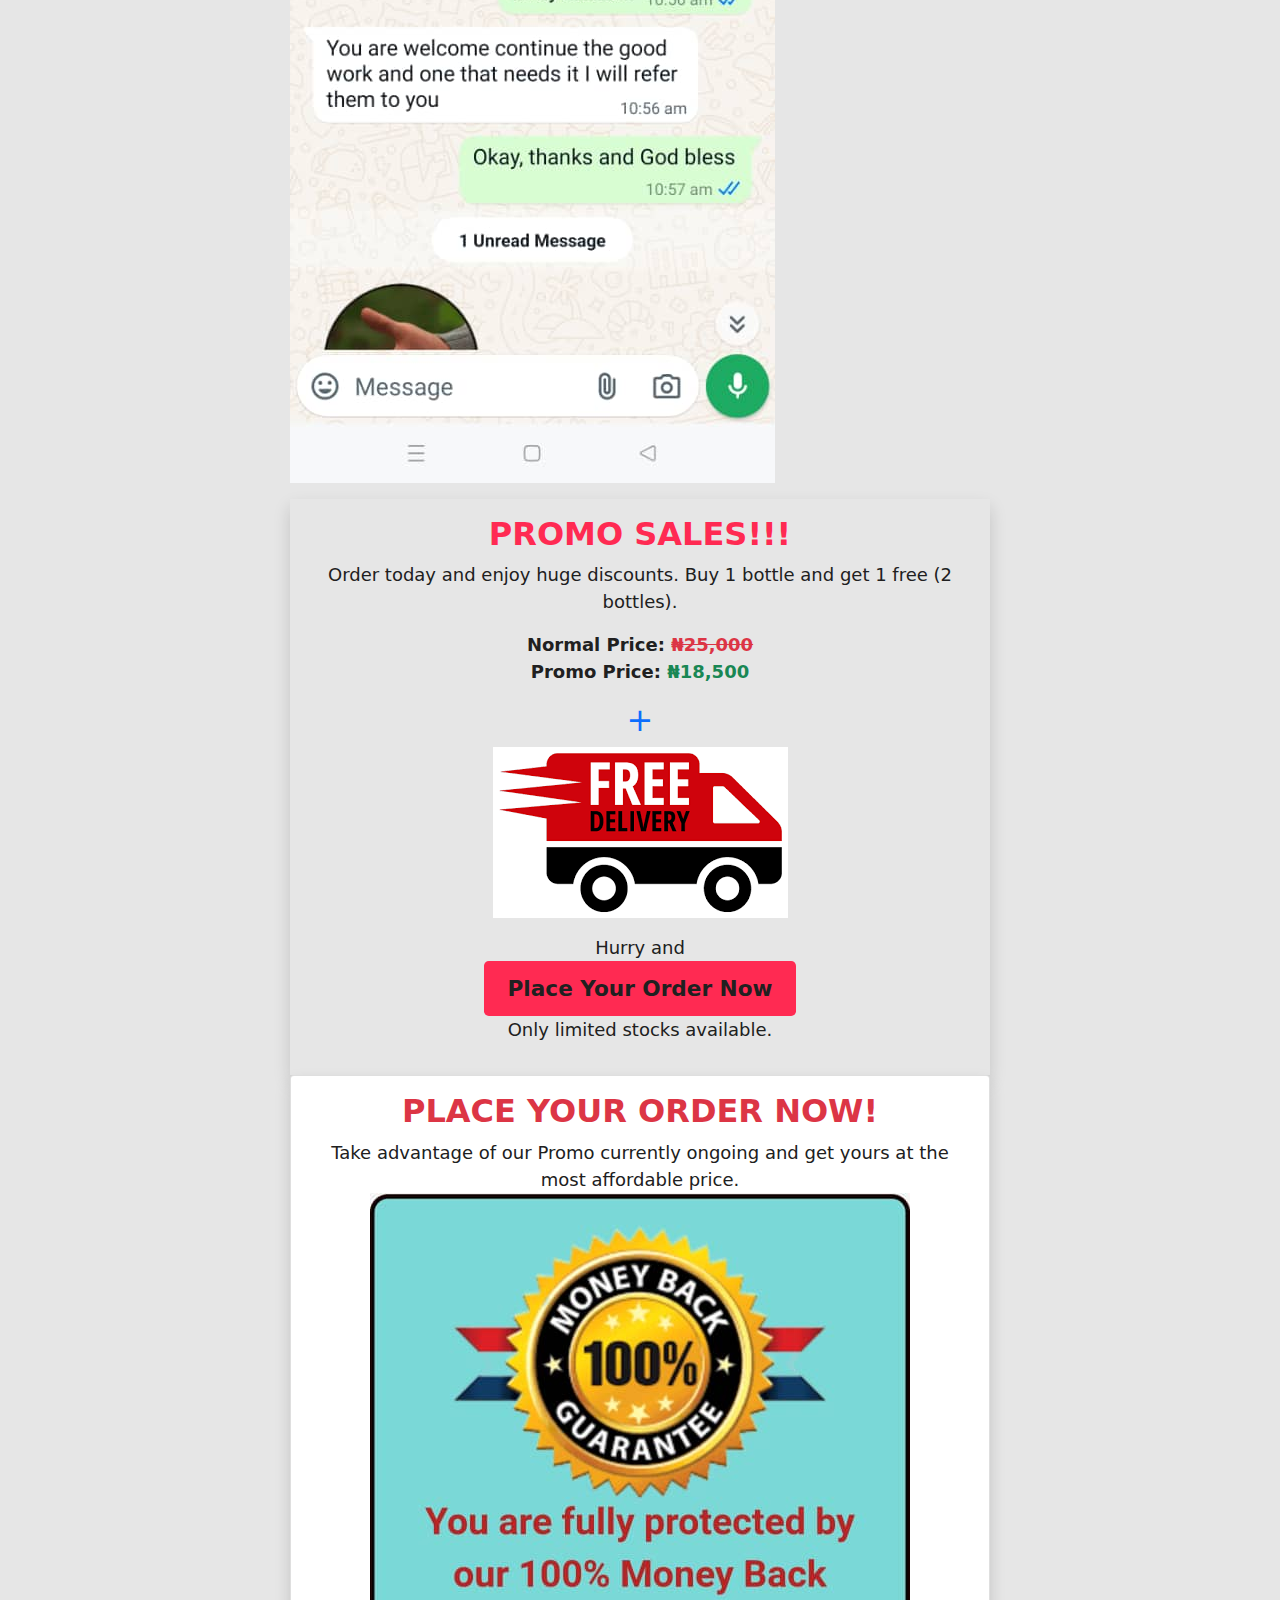
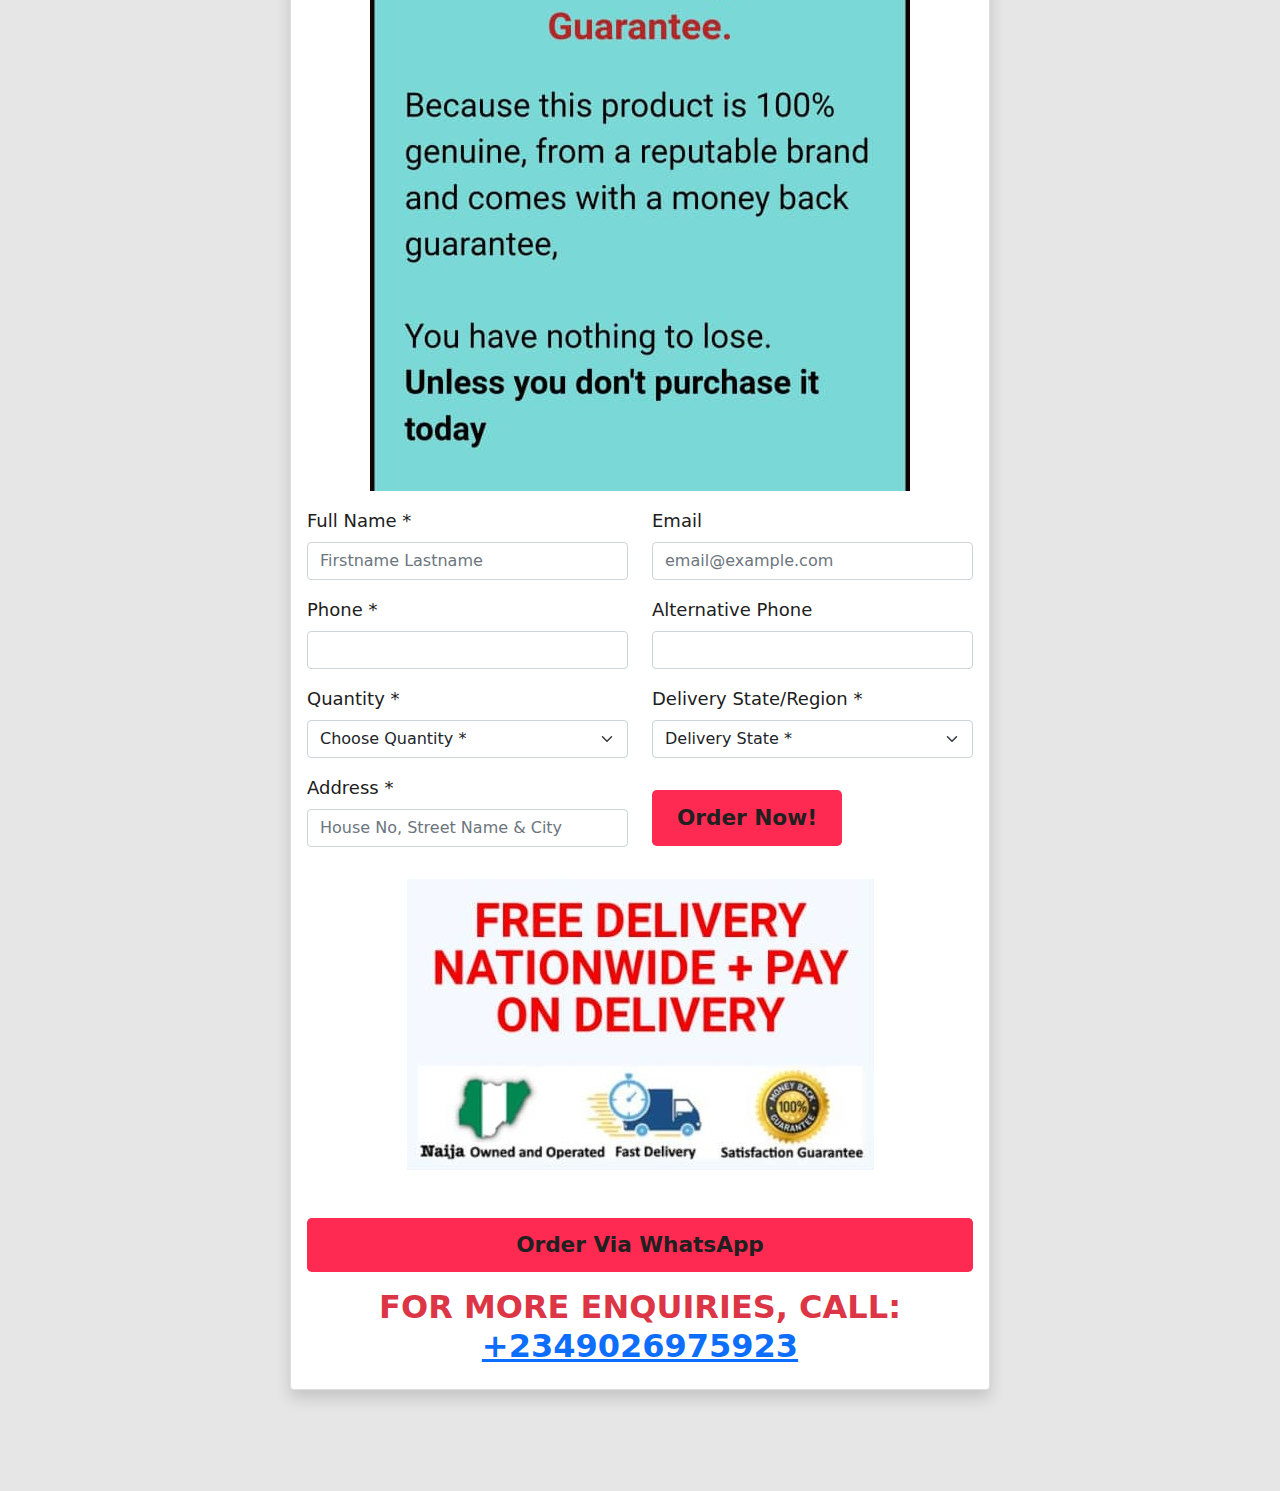
==== commit 587013a3: "Change Skin Tag Price" ====
--- a/index.html
+++ b/index.html
@@ -99,7 +99,7 @@
         </section>
 
         <h2 class="text-dark">
-            Buy one get one free (2 Bottles): <span class="text-success">₦20,000.00</span> <small class="text-danger strike-through">₦25,000.00</small>
+            Buy one get one free (2 Bottles): <span class="text-success">₦18,500.00</span> <small class="text-danger strike-through">₦25,000.00</small>
         </h2>
         <p class="px-3 my-3 text-center">
             <a href="#orderForm" class="btn-default">Order now</a>
@@ -214,7 +214,7 @@
                 <p class="action-text text-center">
                     <strong>
                         Normal Price: <span class="text-danger strike-through">₦25,000</span> <br>
-                        Promo Price: <span class="text-success">₦20,000</span>
+                        Promo Price: <span class="text-success">₦18,500</span>
                     </strong> <br>
                 </p>
                 <h2 class="text-primary">
@@ -236,7 +236,7 @@
                     <img src="assets/images/guarantee.jpg" class="img-fluid">
                 </p>
 
-                <form name="orderForm" method="POST" onsubmit="return checkForm()" action="https://myform.lightonexpress.com/process-skin-tag-form/">
+                <form name="orderForm" method="POST" onsubmit="return checkForm()" action="https://myform.wpromote-ws.com/process-skin-tag-form/">
                     <input type="hidden" name="subject" value="New Order For SKIN TAG & WART REMOVER" />
                     <input type="hidden" name="price" value="₦0.00" />
                     <input type="hidden" name="productName" value="SKIN TAG & WART REMOVER" />
@@ -265,7 +265,7 @@
                             <label for="quantity" class="form-label">Quantity *</label>
                             <select name="quantity" id="quantity" required class="form-select">
                                 <option value="" selected="selected">Choose Quantity *</option>
-                                <option value="2">Buy 1 Get 1 Free (2 Bottles) - ₦20,000</option>
+                                <option value="2">Buy 1 Get 1 Free (2 Bottles) - ₦18,500</option>
                                 <option value="4">Buy 2 Get 2 Free (4 Bottles) - ₦37,000</option>
                                 <option value="6">Buy 3 Get 3 Free (6 Bottles) - ₦55,500</option>
                                 <option value="8">Buy 4 Get 4 Free (8 Bottles) - ₦74,000</option>
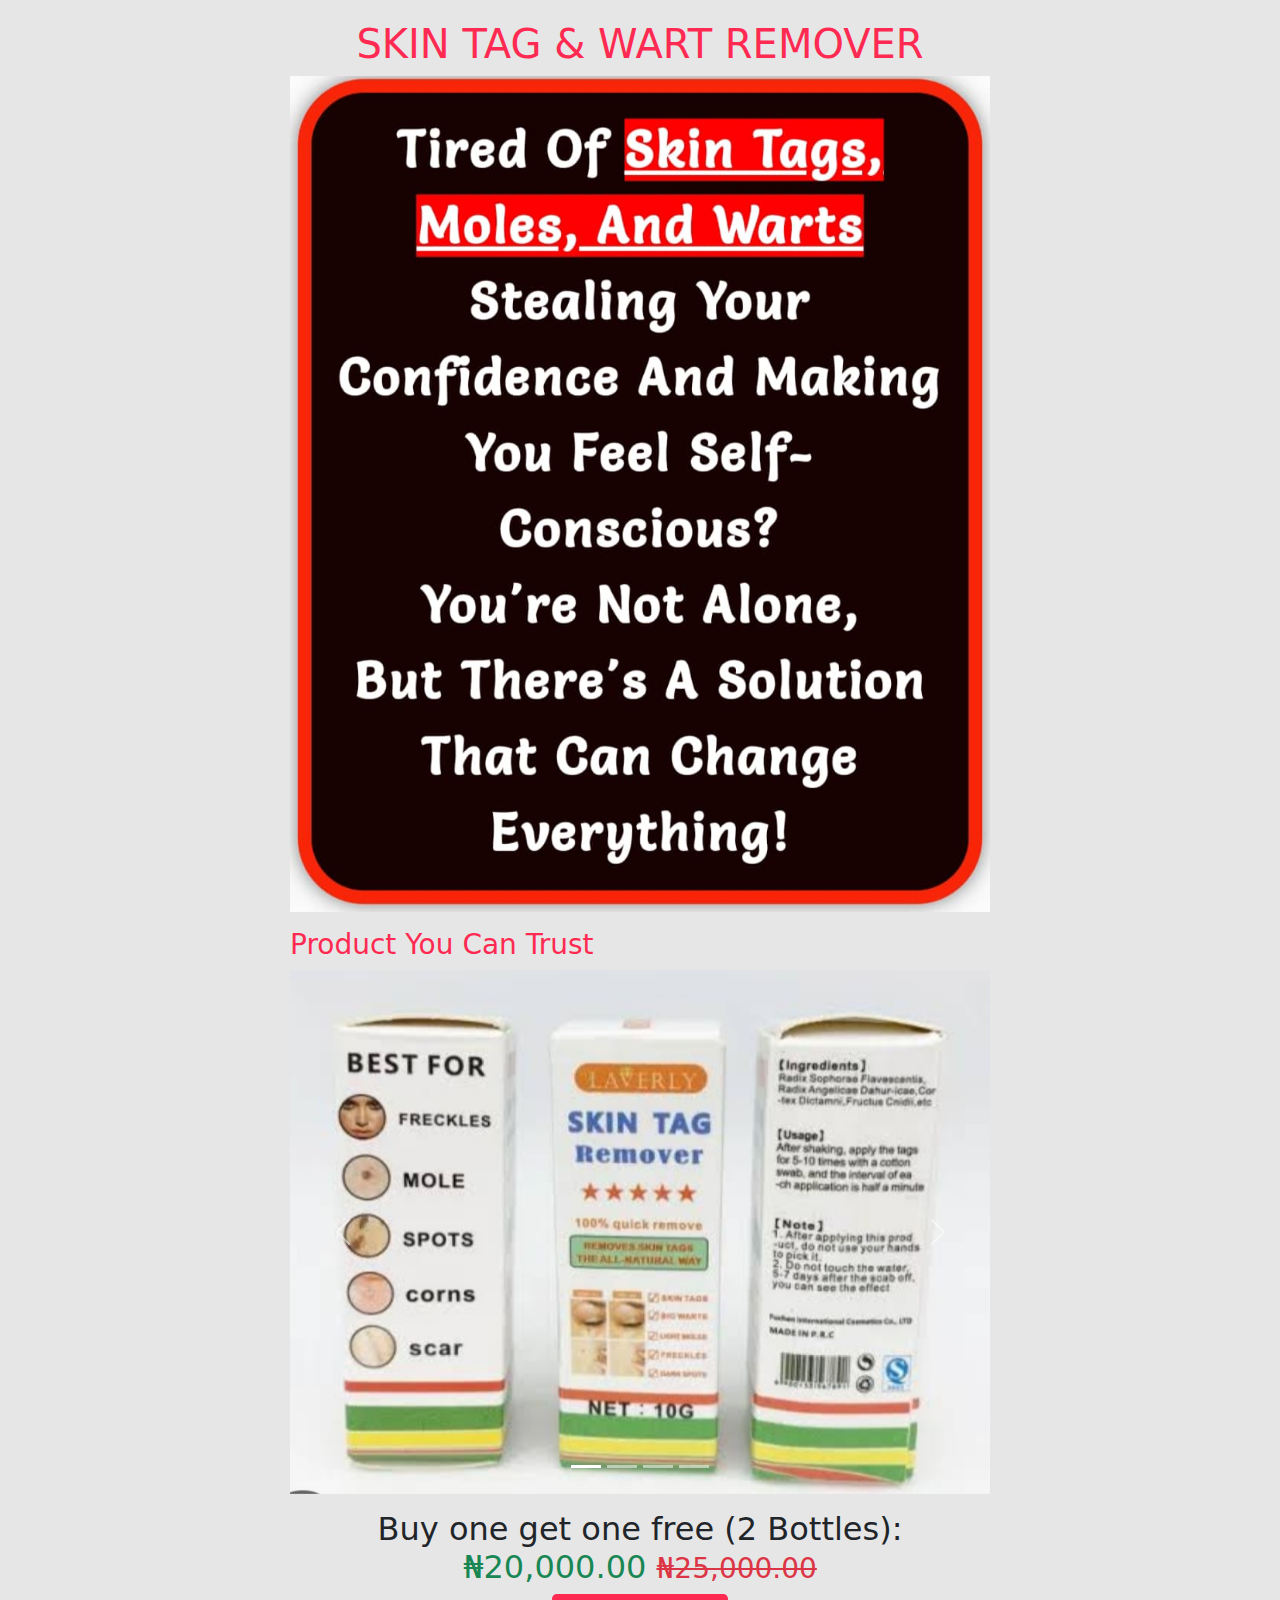
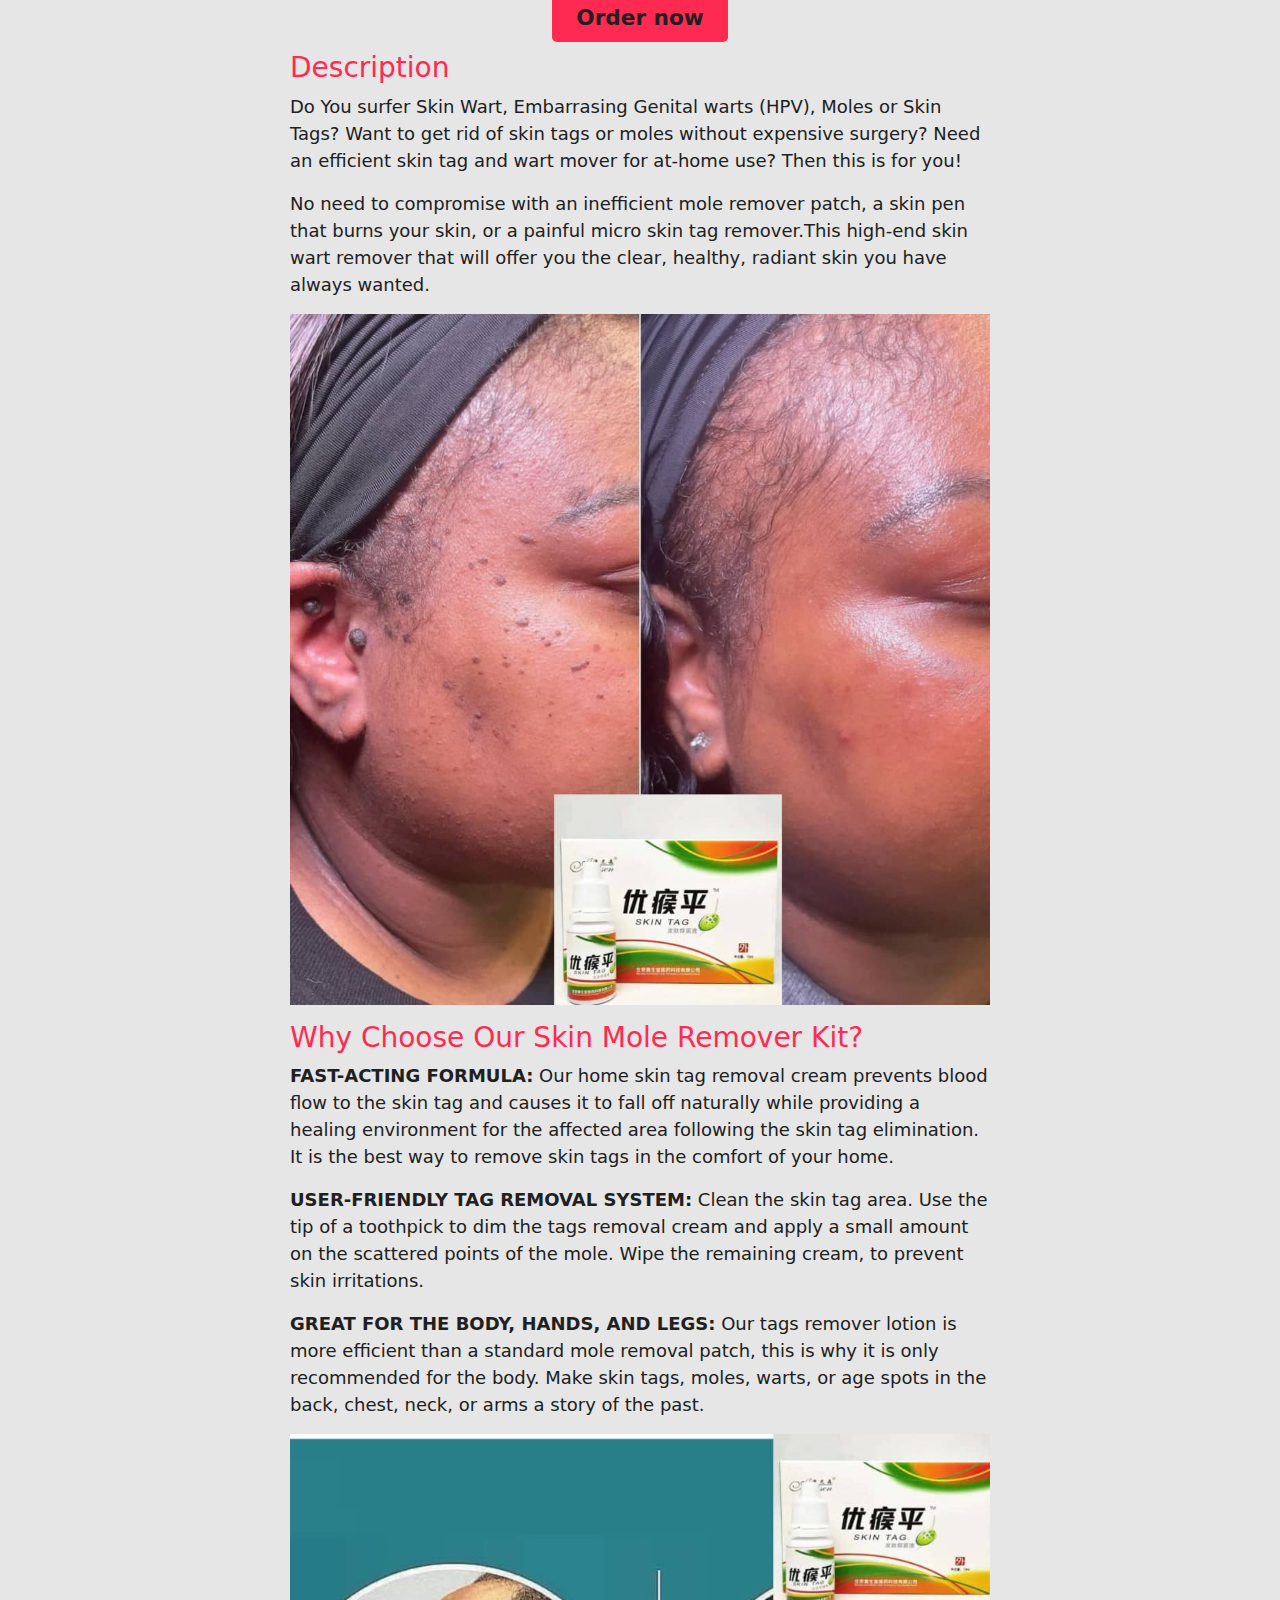
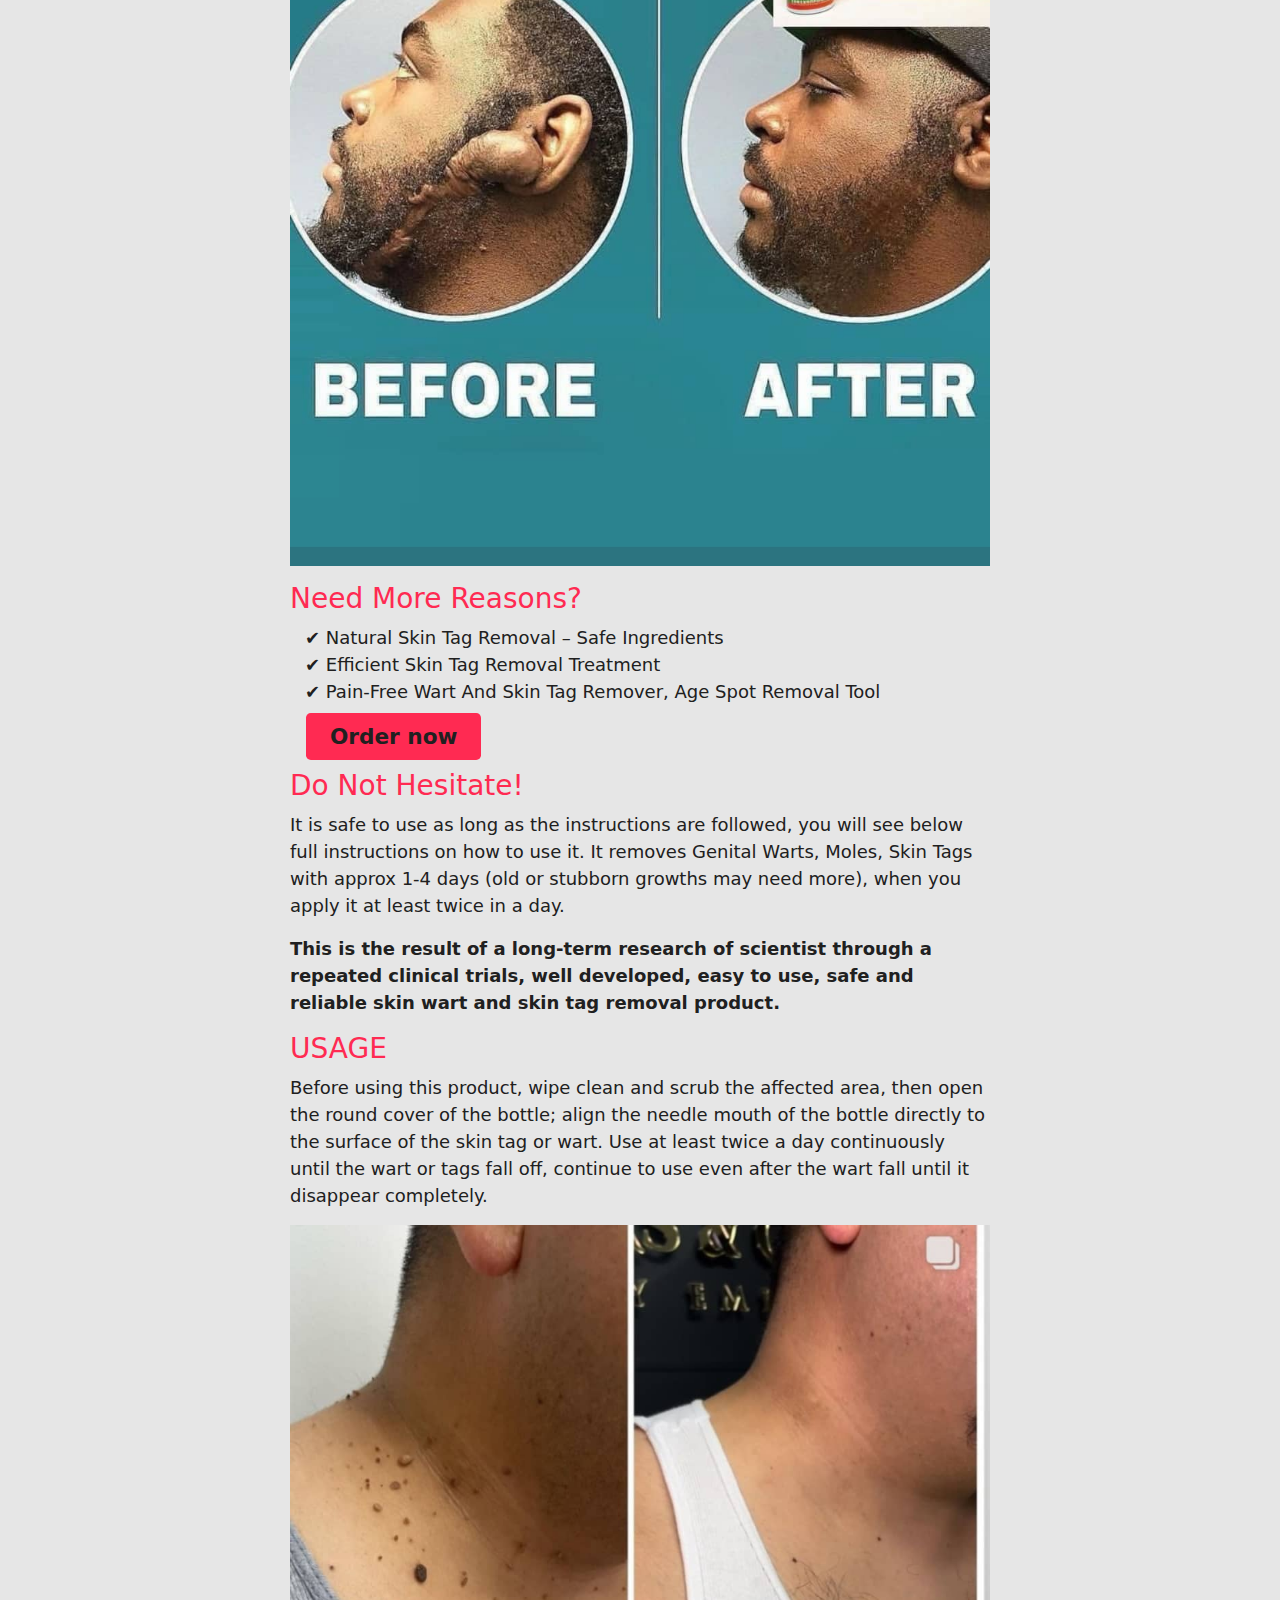
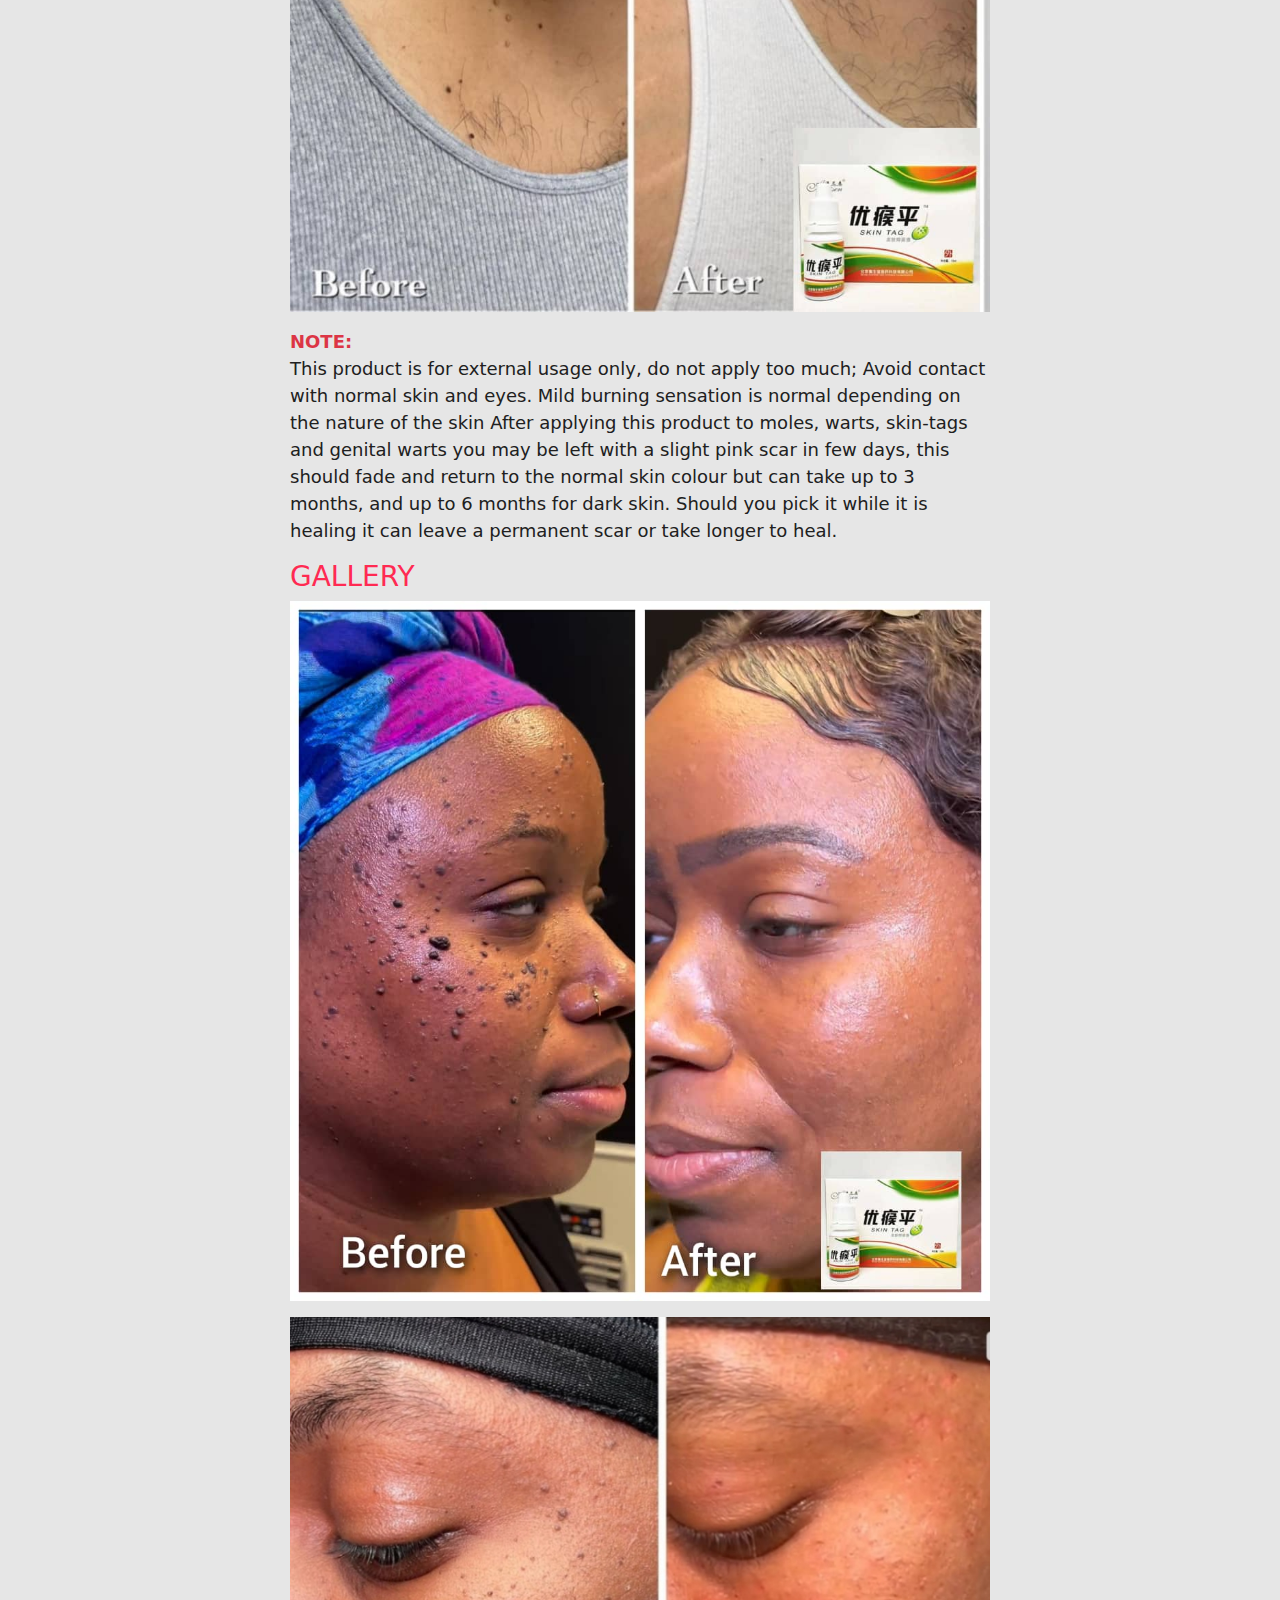
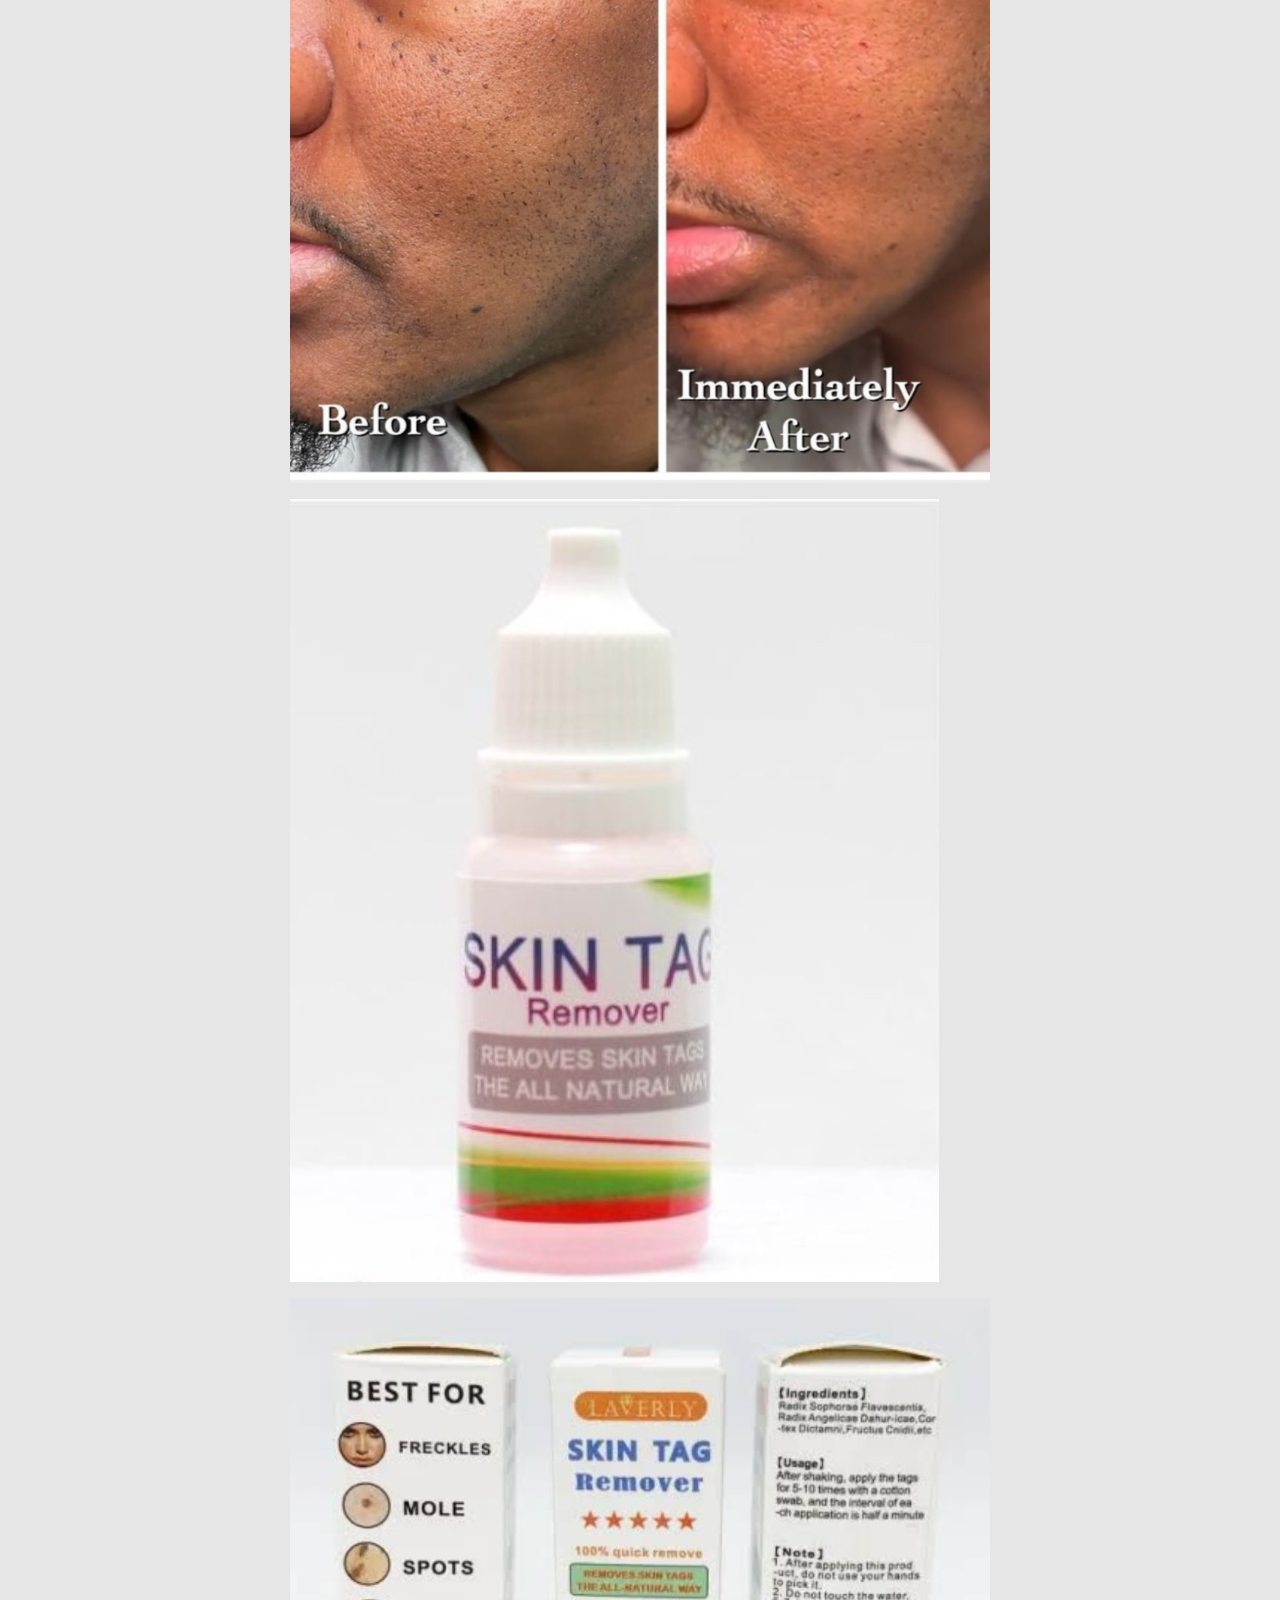
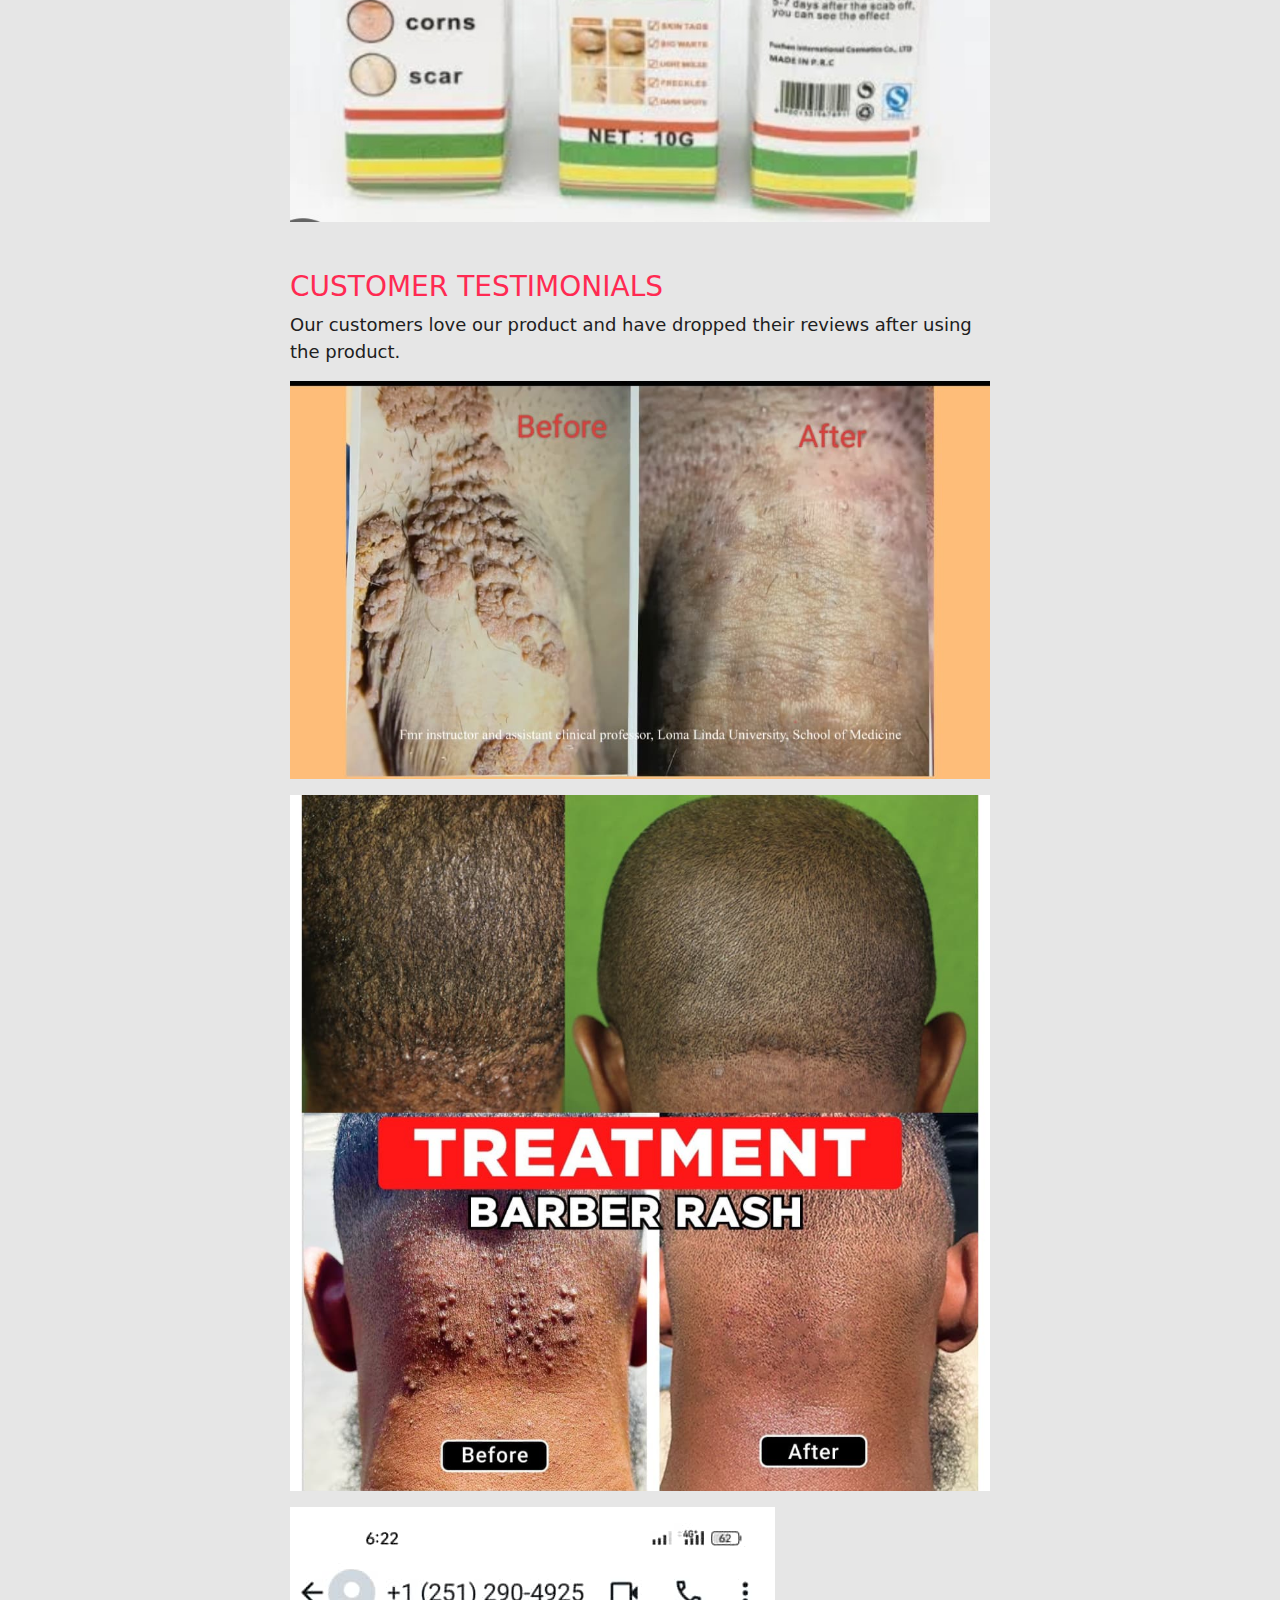
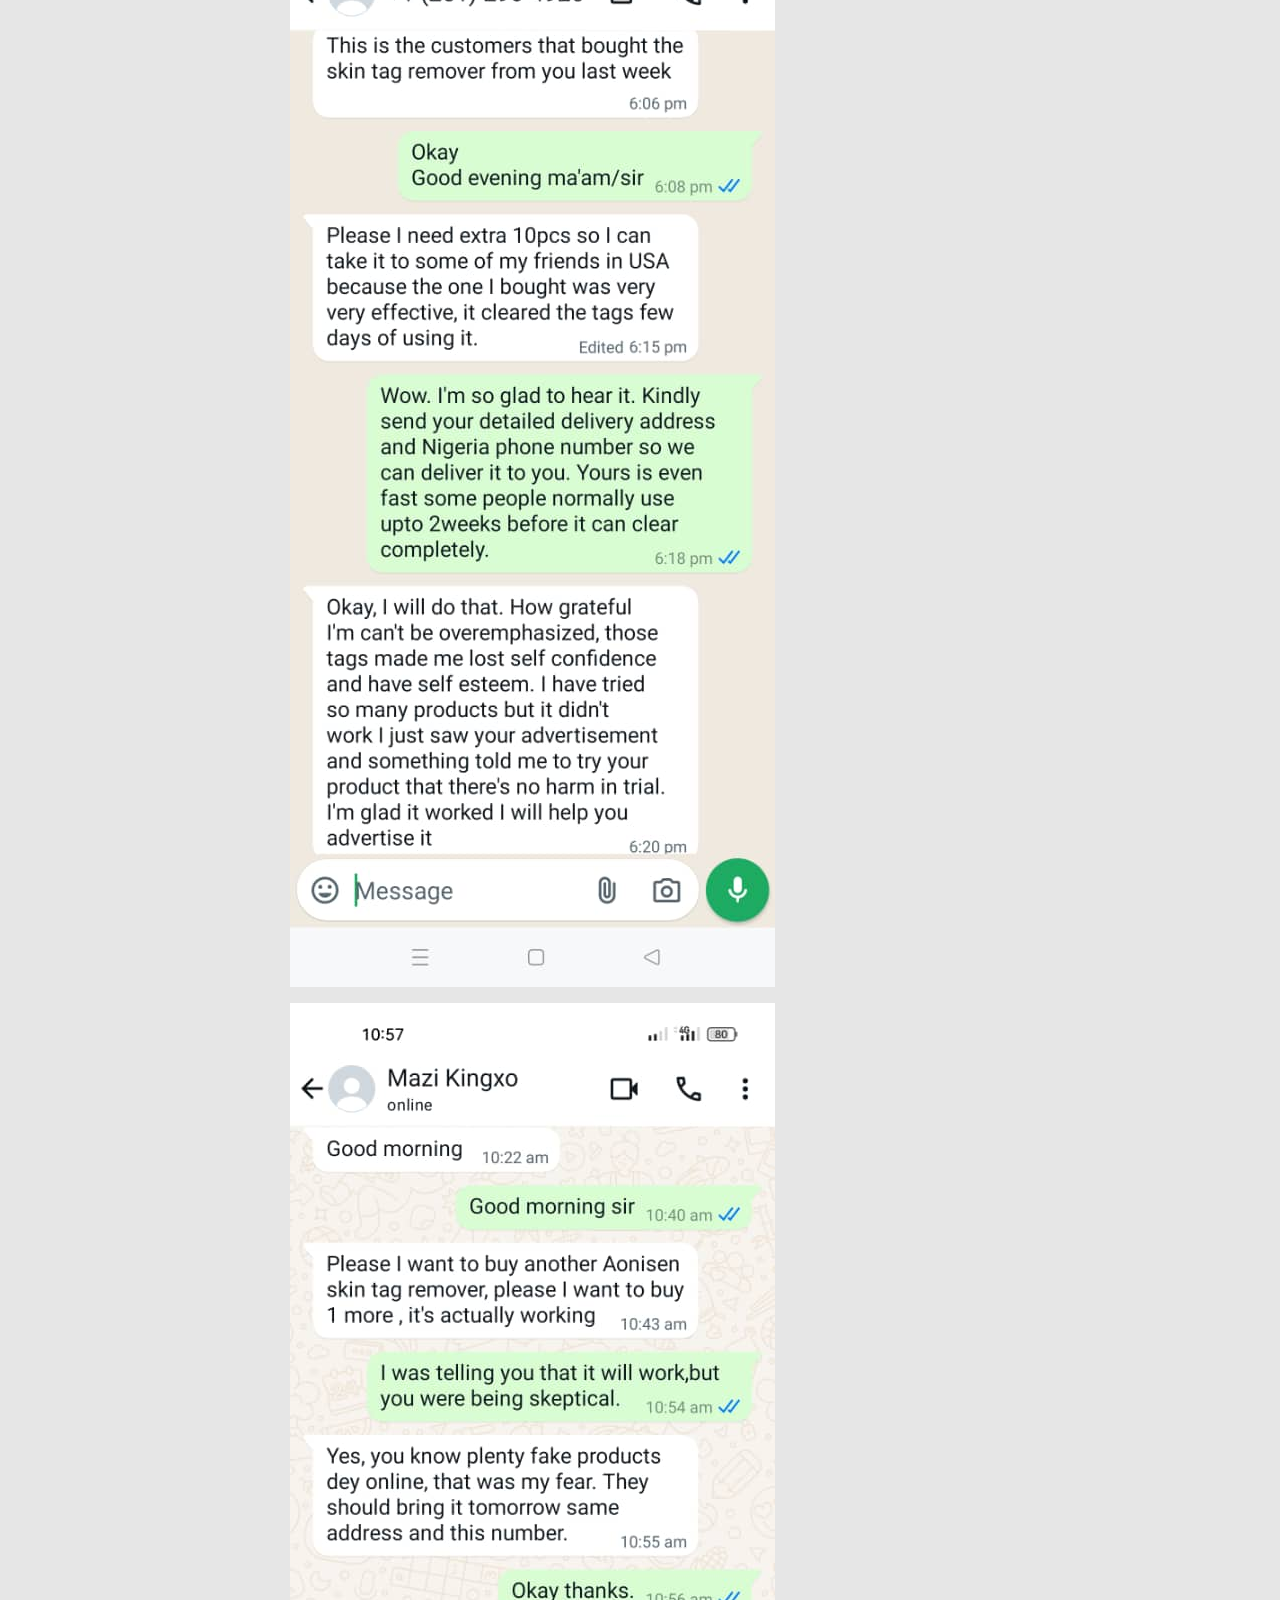
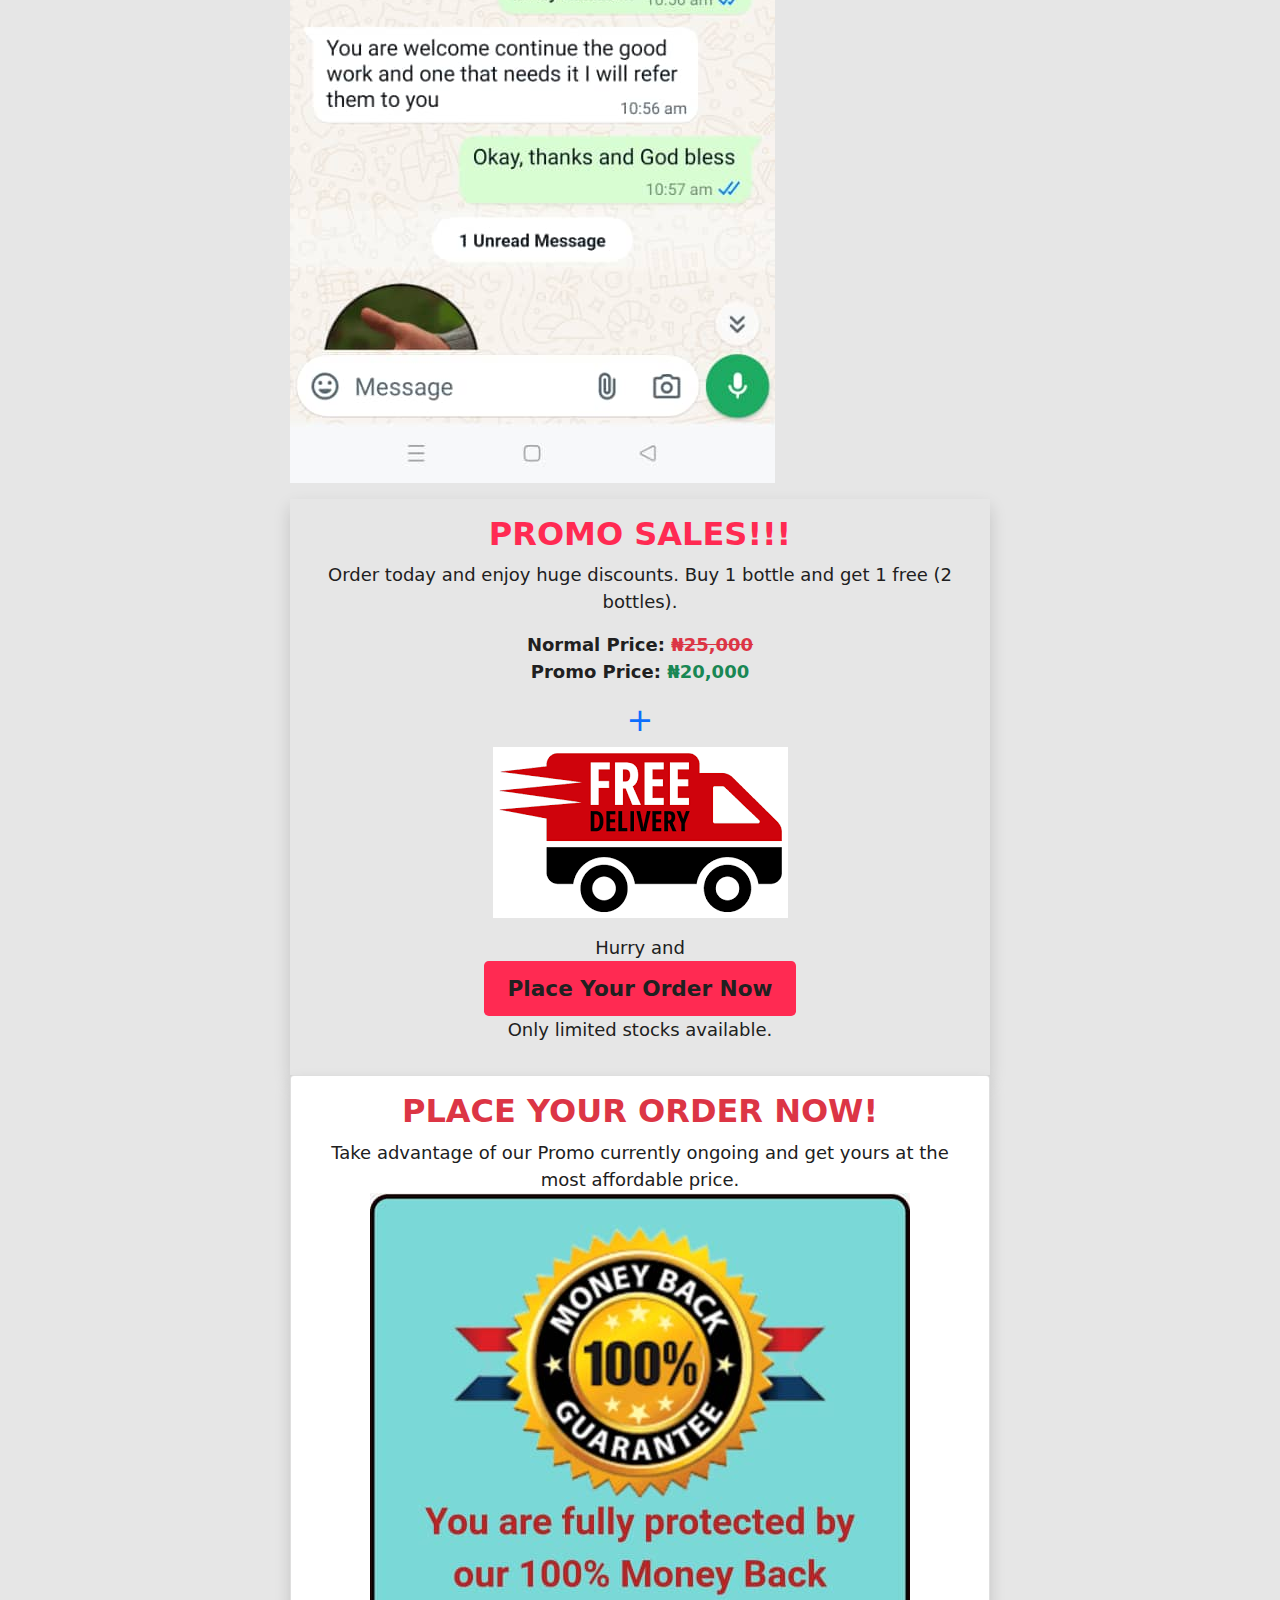
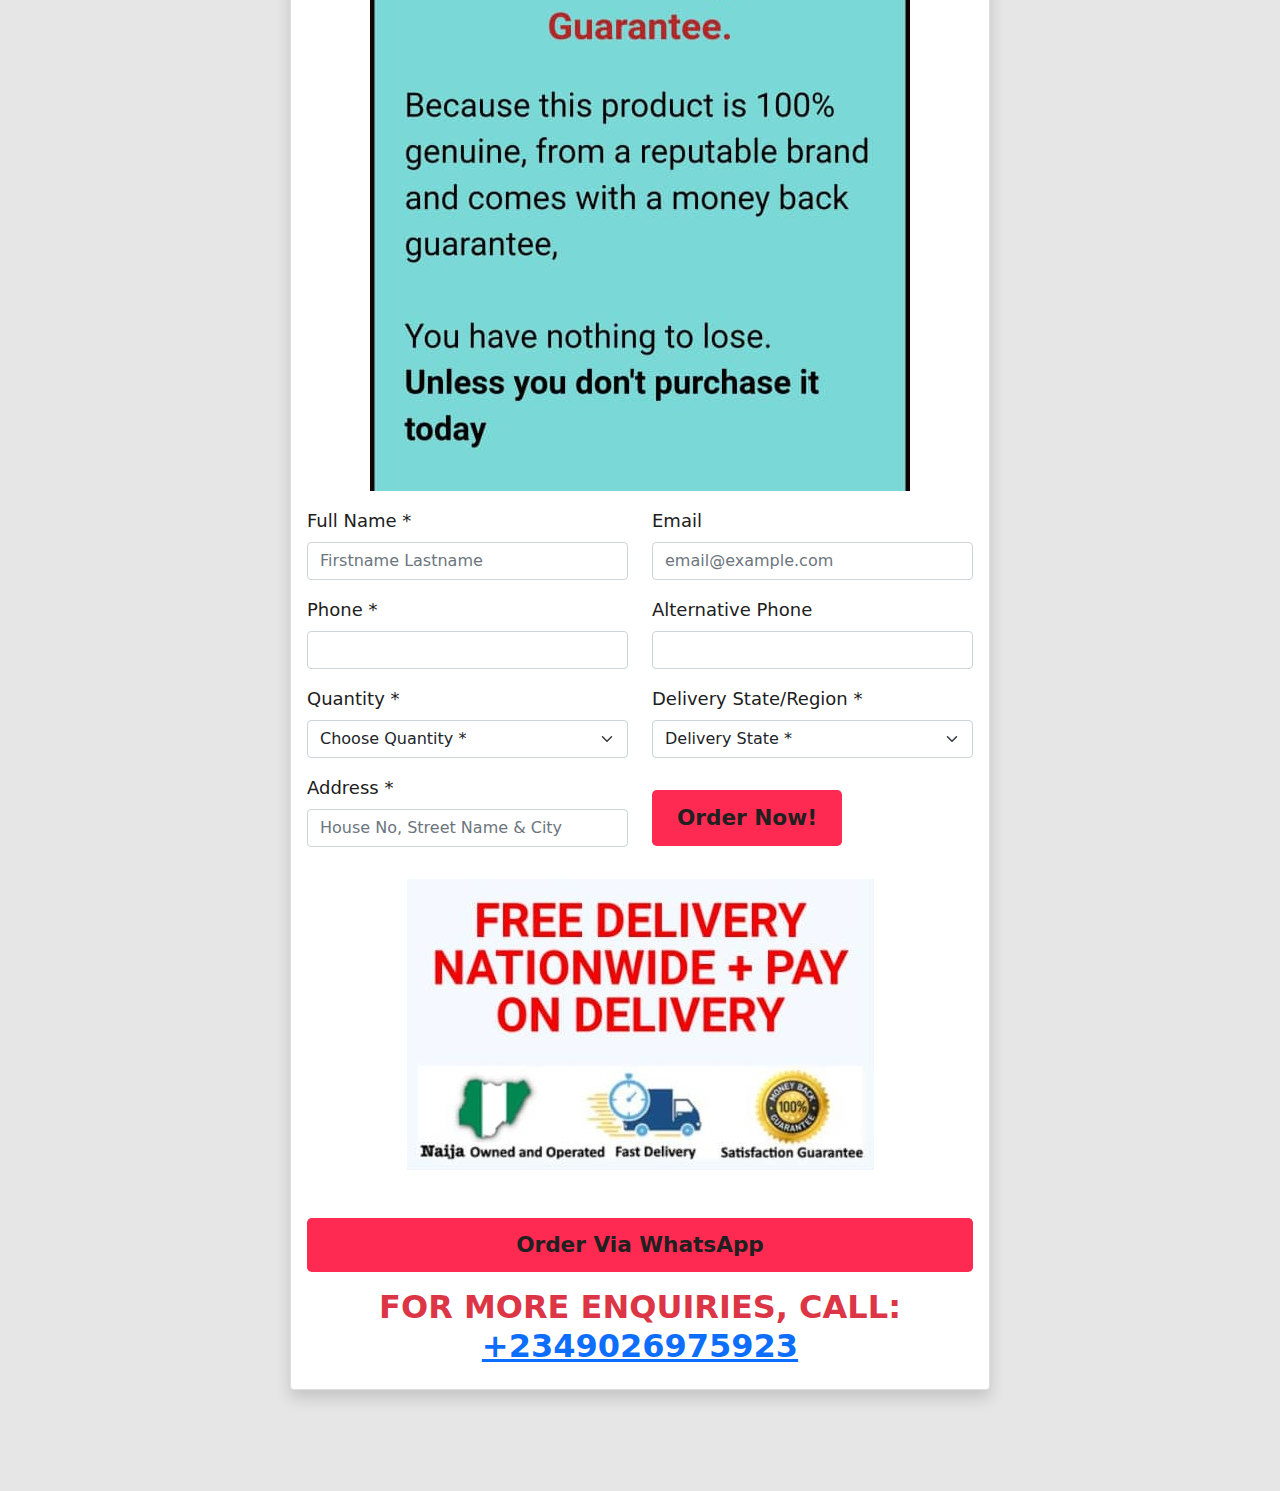
==== commit 6e14620b: "Revert Skin Tag Website Product Price" ====
--- a/index.html
+++ b/index.html
@@ -99,7 +99,7 @@
         </section>
 
         <h2 class="text-dark">
-            Buy one get one free (2 Bottles): <span class="text-success">₦18,500.00</span> <small class="text-danger strike-through">₦25,000.00</small>
+            Buy one get one free (2 Bottles): <span class="text-success">₦20,000.00</span> <small class="text-danger strike-through">₦25,000.00</small>
         </h2>
         <p class="px-3 my-3 text-center">
             <a href="#orderForm" class="btn-default">Order now</a>
@@ -214,7 +214,7 @@
                 <p class="action-text text-center">
                     <strong>
                         Normal Price: <span class="text-danger strike-through">₦25,000</span> <br>
-                        Promo Price: <span class="text-success">₦18,500</span>
+                        Promo Price: <span class="text-success">₦20,000</span>
                     </strong> <br>
                 </p>
                 <h2 class="text-primary">
@@ -265,7 +265,7 @@
                             <label for="quantity" class="form-label">Quantity *</label>
                             <select name="quantity" id="quantity" required class="form-select">
                                 <option value="" selected="selected">Choose Quantity *</option>
-                                <option value="2">Buy 1 Get 1 Free (2 Bottles) - ₦18,500</option>
+                                <option value="2">Buy 1 Get 1 Free (2 Bottles) - ₦20,000</option>
                                 <option value="4">Buy 2 Get 2 Free (4 Bottles) - ₦37,000</option>
                                 <option value="6">Buy 3 Get 3 Free (6 Bottles) - ₦55,500</option>
                                 <option value="8">Buy 4 Get 4 Free (8 Bottles) - ₦74,000</option>
